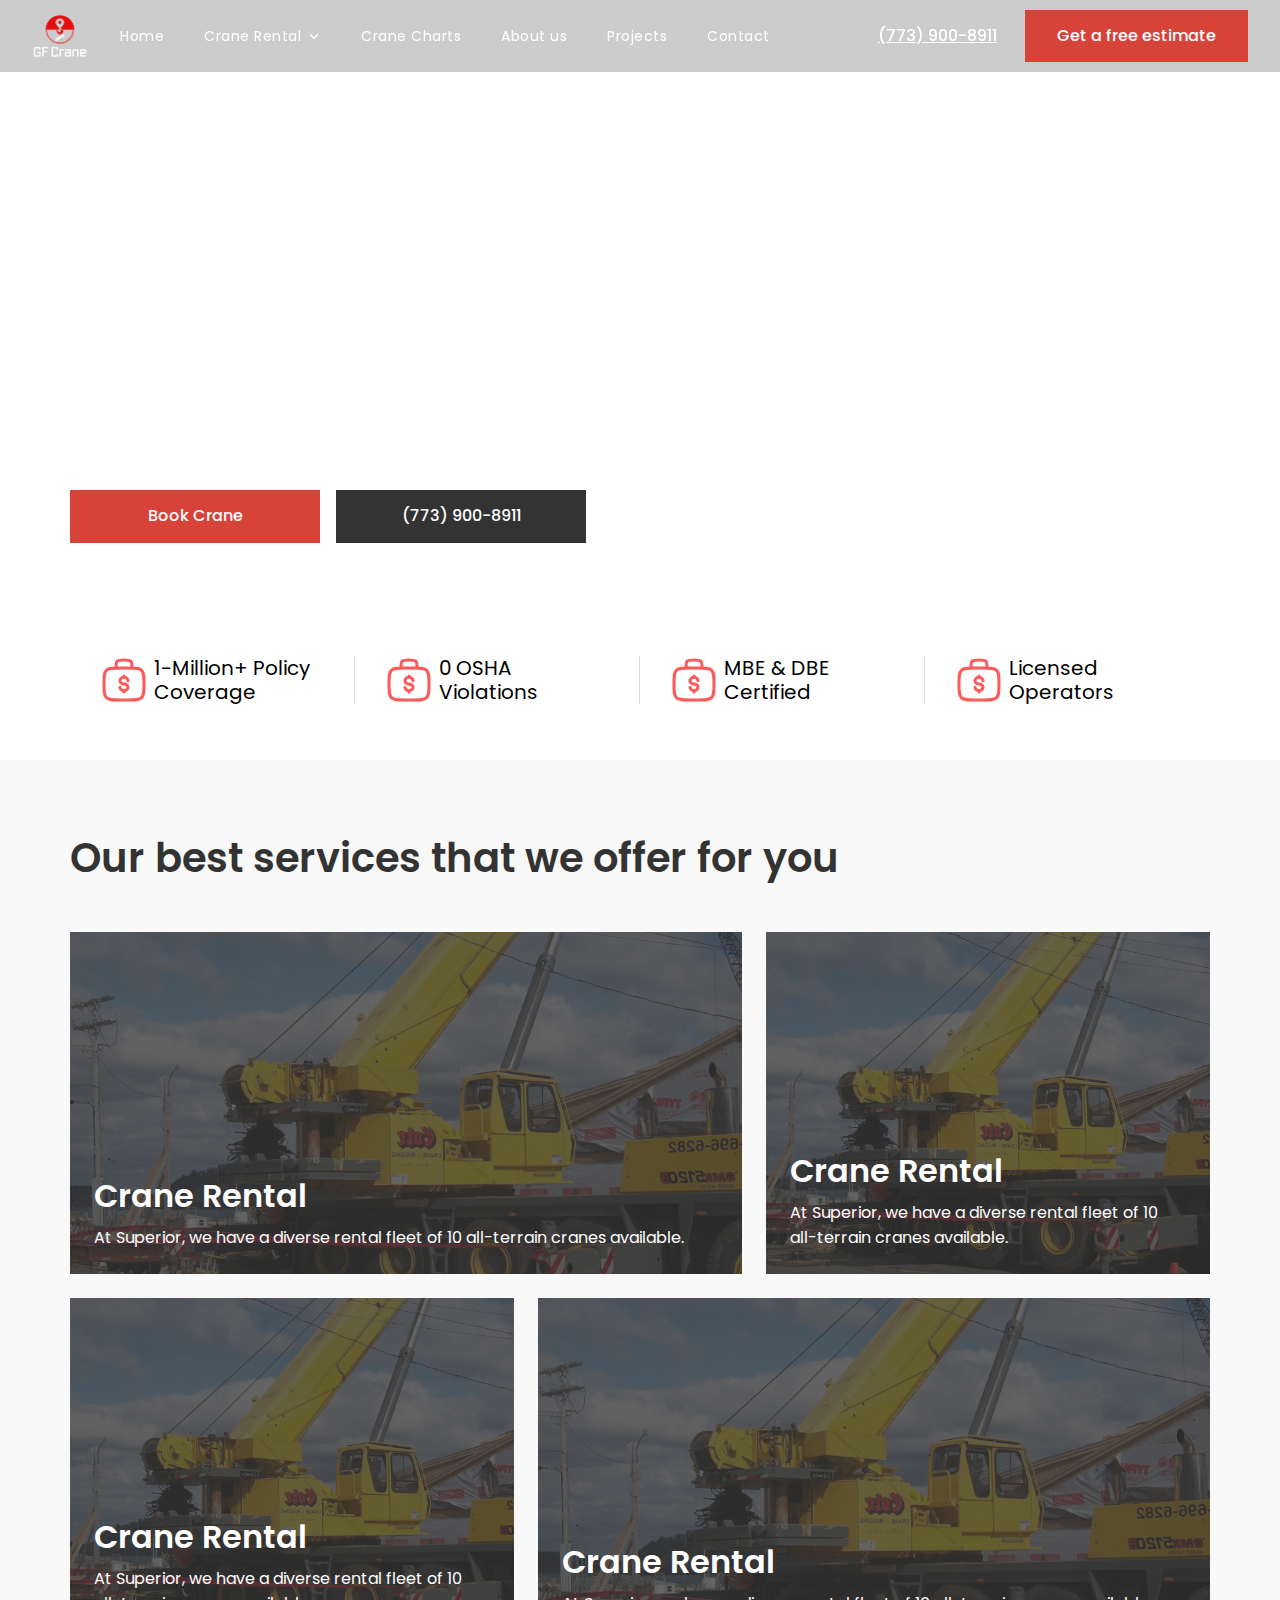
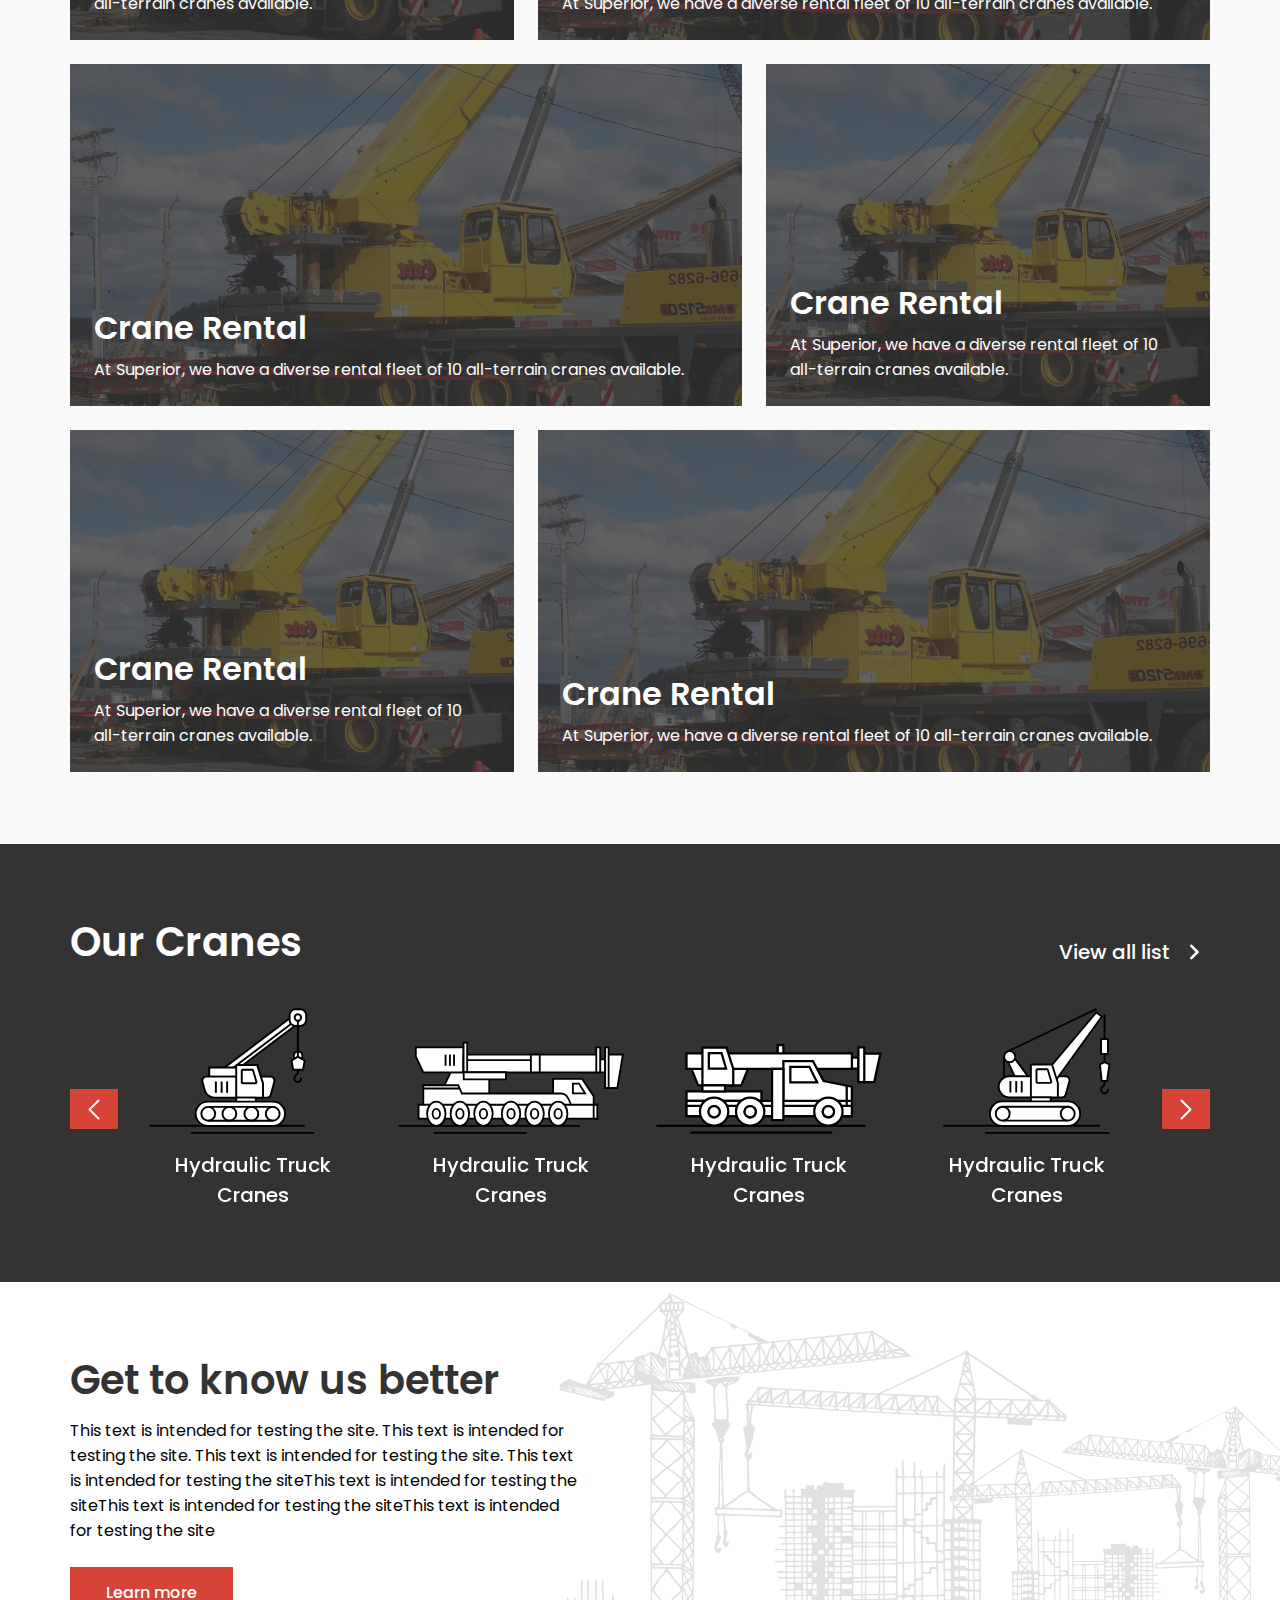
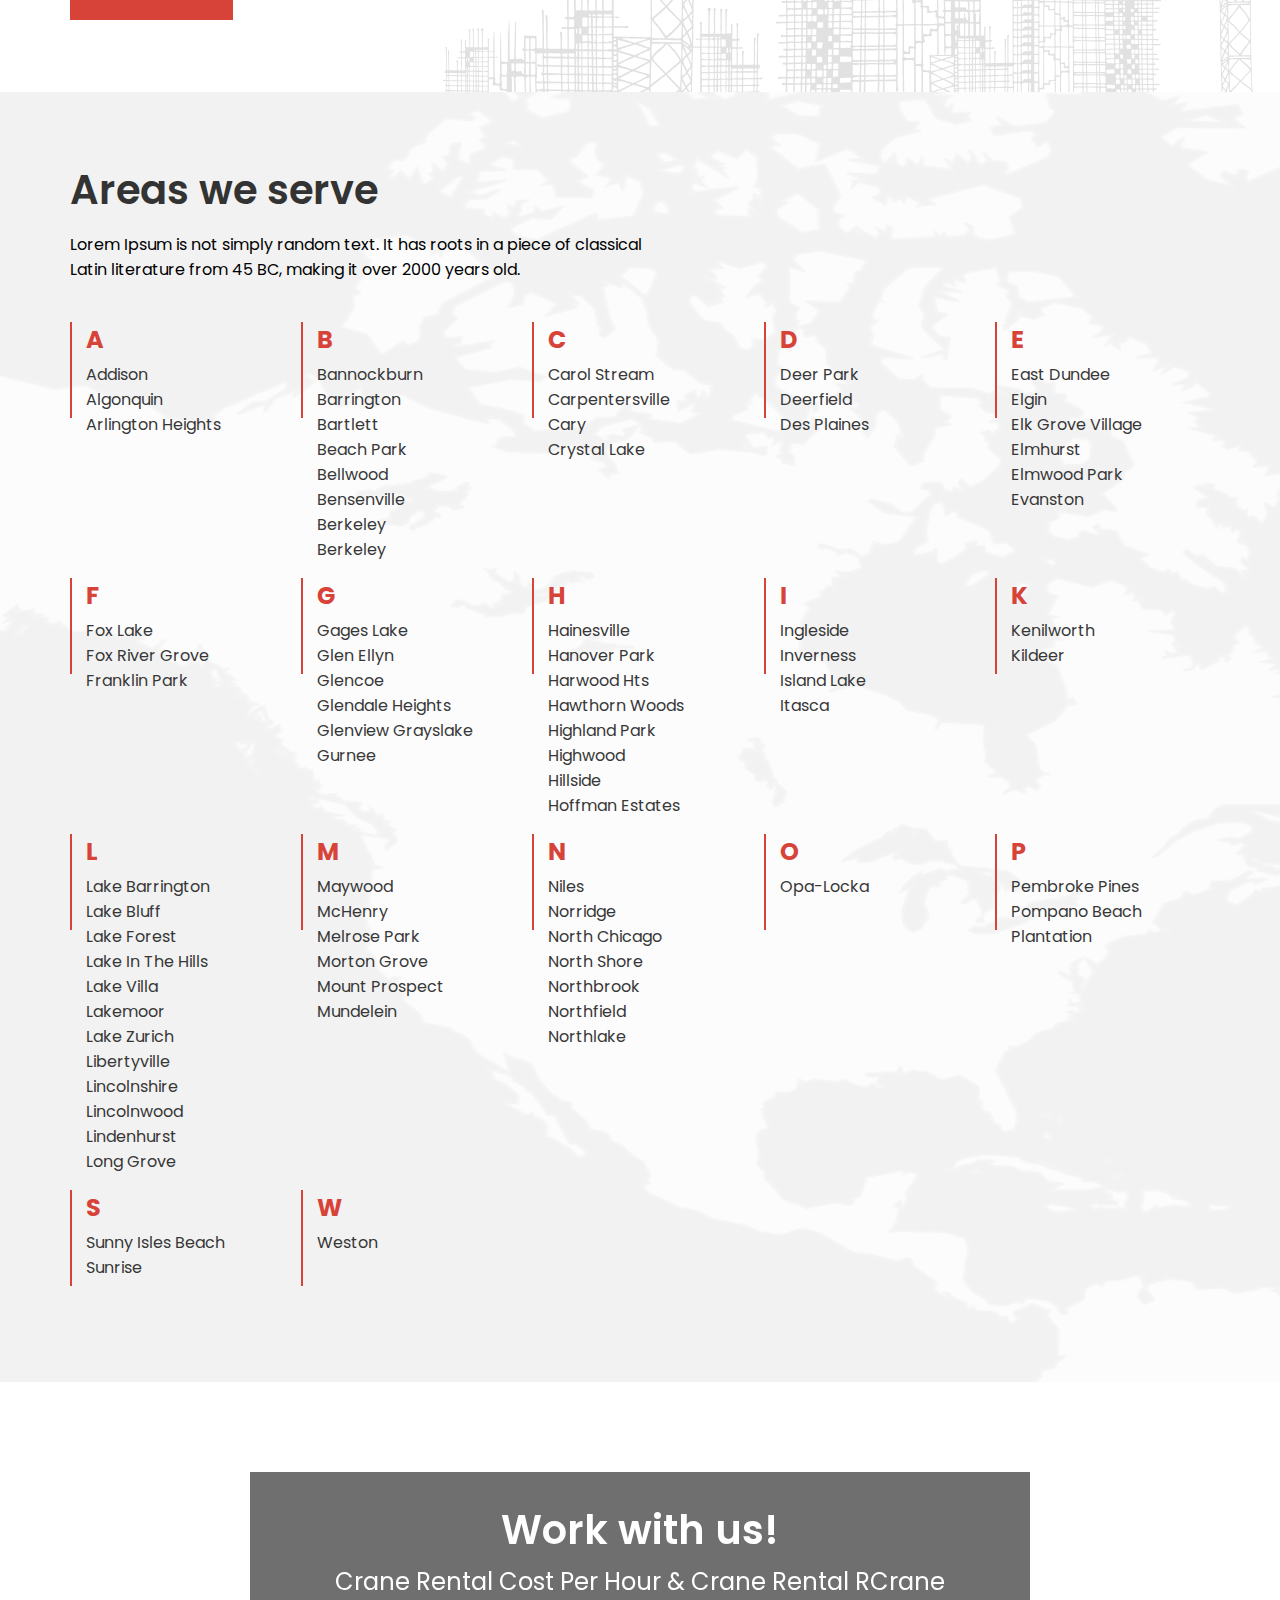
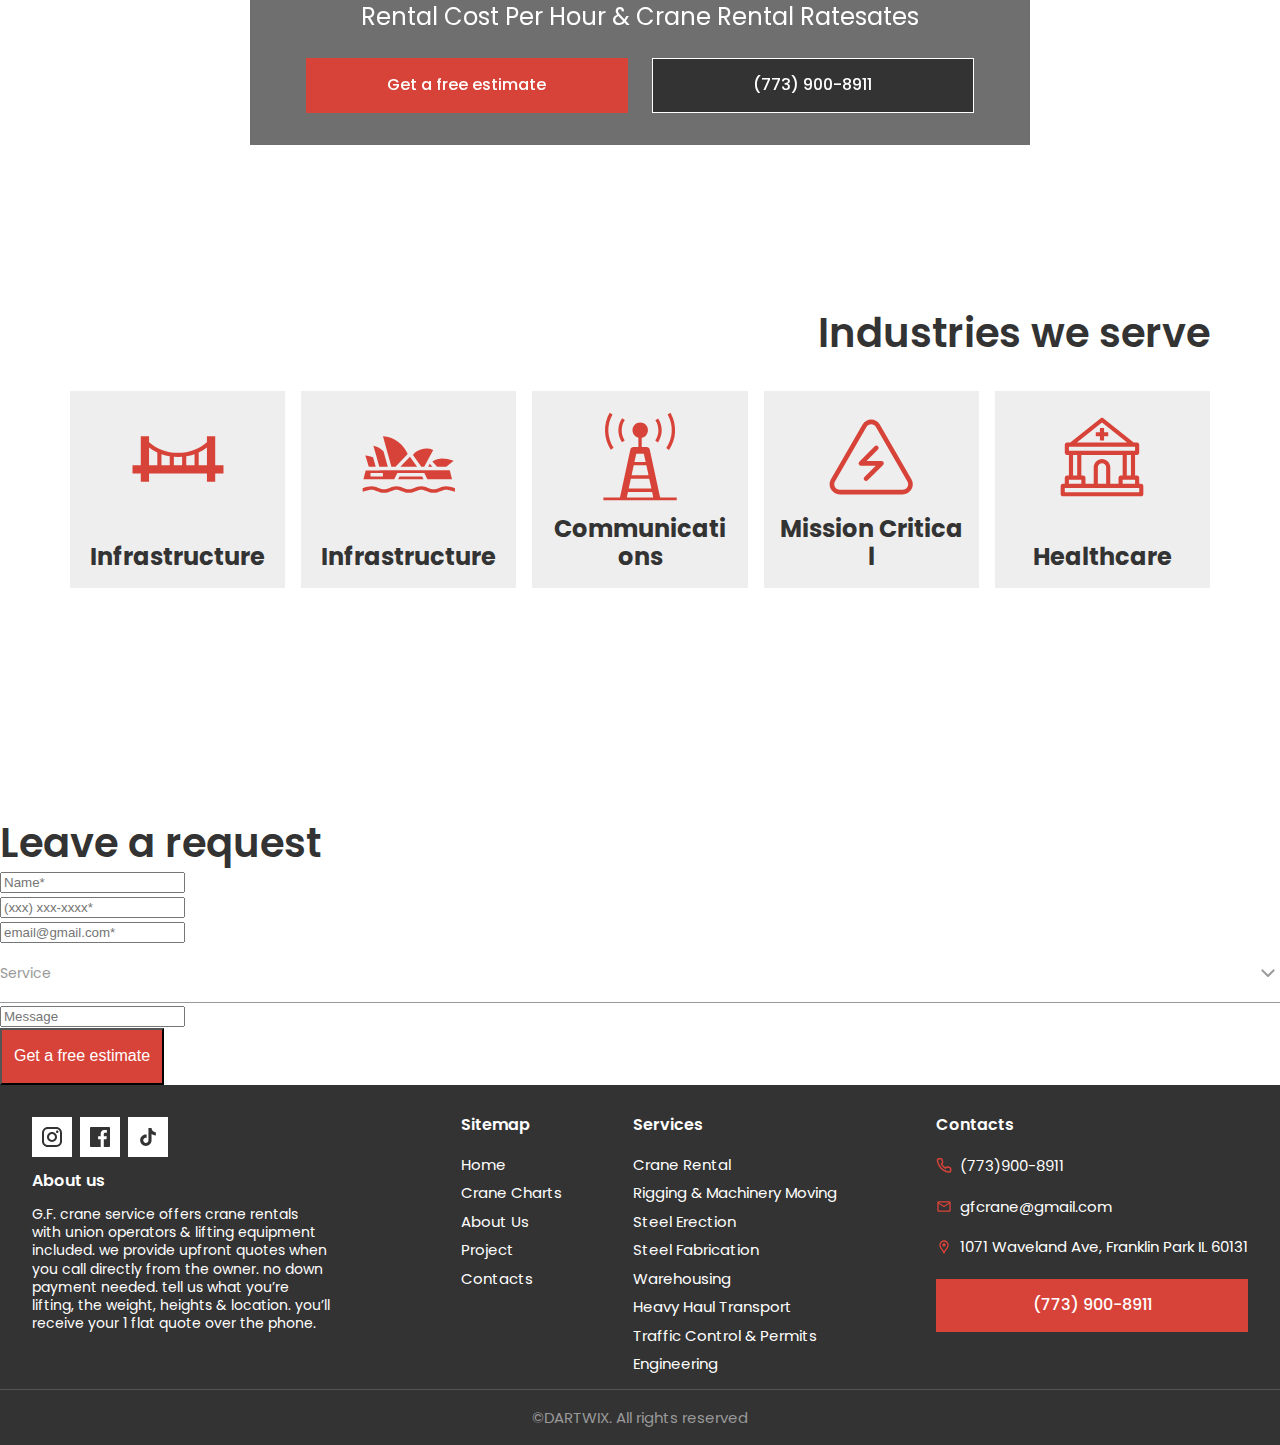
==== index.html @ 011e0c93 "quick commit" ====
<!DOCTYPE html>
<html lang="en">
  <head>
    <meta charset="UTF-8" />
    <meta name="viewport" content="width=device-width, initial-scale=1.0" />
    <title>Crane</title>
    <link rel="stylesheet" href="./css/main.css" />
  </head>
  <body>
    <header class="header">
      <div class="header-container">
        <div class="left">
          <a href="index.html" class="header-logo"><img src="./img/header-logo.svg" alt="" /></a>
          <nav class="header-nav">
            <ul class="nav-list">
              <li class="nav-item current">
                <a href="index.html" class="nav-link">Home</a>
              </li>
              <li class="nav-item">
                <p class="nav-link">
                  Crane Rental
                  <svg xmlns="http://www.w3.org/2000/svg" width="14" height="15" viewBox="0 0 14 15" fill="none">
                    <path d="M3.5 5.75L7 9.25L10.5 5.75" stroke="#1F2937" stroke-width="1.5" stroke-linecap="round" stroke-linejoin="round" />
                  </svg>
                </p>
                <div class="sub-menu">
                  <a href="" class="sub-link">Crane Rental</a>
                  <a href="" class="sub-link">Rigging & Machinery Moving</a>
                  <a href="" class="sub-link">Steel Erection</a>
                  <a href="" class="sub-link">Steel Fabrication</a>
                  <a href="" class="sub-link">Warehousing</a>
                  <a href="" class="sub-link">Heavy Haul Transport</a>
                  <a href="" class="sub-link">Traffic Control & Permits</a>
                  <a href="" class="sub-link">Engineering</a>
                </div>
              </li>
              <li class="nav-item">
                <a href="craneCharts.html" class="nav-link">Crane Charts</a>
              </li>
              <li class="nav-item">
                <a href="aboutUs.html" class="nav-link">About us</a>
              </li>
              <li class="nav-item">
                <a href="projects.html" class="nav-link">Projects</a>
              </li>
              <li class="nav-item">
                <a href="" class="nav-link">Contact</a>
              </li>
            </ul>
            <div class="mobile-bottom">
              <a href="tel:7739008911" class="btn grey">(773) 900-8911</a>
              <a href="#" class="btn">Get a free estimate </a>
            </div>
          </nav>
        </div>

        <div class="right">
          <a href="tel:7739008911" class="header-tel">(773) 900-8911</a>
          <a href="#" class="btn">Get a free estimate</a>
          <div class="burger-menu">
            <span></span>
          </div>
        </div>
      </div>
    </header>
    <section class="hero">
      <div class="back-video">
        <video autoplay loop muted>
          <source src="./img/heroVideo.mp4" />
        </video>
      </div>
      <div class="container">
        <div class="card">
          <h1 class="hero-title">Crane <img src="." alt="" />s with Fixed Lift Pricing</h1>
          <p class="hero-subtitle">Last-Minute Availbility</p>
          <p class="benefits">Flexible Scheduling | No Minimums | Pay After</p>
          <div class="buttons">
            <a href="" class="btn">Book Crane</a>
            <a href="tel:7739008911" class="btn grey">(773) 900-8911</a>
          </div>
        </div>
      </div>
    </section>
    <section class="advantages">
      <div class="container">
        <div class="advantages-list">
          <div class="advantages-item">
            <img src="./img/advantage.svg" alt="" class="icon" />
            <p class="text_20">1-Million+ Policy Coverage</p>
          </div>
          <div class="advantages-item">
            <img src="./img/advantage.svg" alt="" class="icon" />
            <p class="text_20">0 OSHA Violations</p>
          </div>
          <div class="advantages-item">
            <img src="./img/advantage.svg" alt="" class="icon" />
            <p class="text_20">MBE & DBE Certified</p>
          </div>
          <div class="advantages-item">
            <img src="./img/advantage.svg" alt="" class="icon" />
            <p class="text_20">Licensed Operators</p>
          </div>
        </div>
      </div>
    </section>
    <section class="services">
      <div class="container">
        <h2 class="section-title">Our best services that we offer for you</h2>
        <div class="services-list">
          <a href="openService.html" class="services-item">
            <img src="./img/crane.jpg" alt="" class="back" />
            <div class="card">
              <p class="title_32">Crane Rental</p>
              <p class="text_16">At Superior, we have a diverse rental fleet of 10 all-terrain cranes available.</p>
            </div>
          </a>
          <a href="openService.html" class="services-item quarter">
            <img src="./img/crane.jpg" alt="" class="back" />
            <div class="card">
              <p class="title_32">Crane Rental</p>
              <p class="text_16">At Superior, we have a diverse rental fleet of 10 all-terrain cranes available.</p>
            </div>
          </a>
          <a href="openService.html" class="services-item quarter">
            <img src="./img/crane.jpg" alt="" class="back" />
            <div class="card">
              <p class="title_32">Crane Rental</p>
              <p class="text_16">At Superior, we have a diverse rental fleet of 10 all-terrain cranes available.</p>
            </div>
          </a>
          <a href="openService.html" class="services-item">
            <img src="./img/crane.jpg" alt="" class="back" />
            <div class="card">
              <p class="title_32">Crane Rental</p>
              <p class="text_16">At Superior, we have a diverse rental fleet of 10 all-terrain cranes available.</p>
            </div>
          </a>
          <a href="openService.html" class="services-item">
            <img src="./img/crane.jpg" alt="" class="back" />
            <div class="card">
              <p class="title_32">Crane Rental</p>
              <p class="text_16">At Superior, we have a diverse rental fleet of 10 all-terrain cranes available.</p>
            </div>
          </a>
          <a href="openService.html" class="services-item quarter">
            <img src="./img/crane.jpg" alt="" class="back" />
            <div class="card">
              <p class="title_32">Crane Rental</p>
              <p class="text_16">At Superior, we have a diverse rental fleet of 10 all-terrain cranes available.</p>
            </div>
          </a>
          <a href="openService.html" class="services-item quarter">
            <img src="./img/crane.jpg" alt="" class="back" />
            <div class="card">
              <p class="title_32">Crane Rental</p>
              <p class="text_16">At Superior, we have a diverse rental fleet of 10 all-terrain cranes available.</p>
            </div>
          </a>
          <a href="openService.html" class="services-item">
            <img src="./img/crane.jpg" alt="" class="back" />
            <div class="card">
              <p class="title_32">Crane Rental</p>
              <p class="text_16">At Superior, we have a diverse rental fleet of 10 all-terrain cranes available.</p>
            </div>
          </a>
        </div>
        <div class="slider-navigation">
          <div class="prev"><img src="./img/prev.svg" alt="" /></div>
          <div class="next"><img src="./img/next.svg" alt="" /></div>
        </div>
      </div>
    </section>
    <section class="cranes-types">
      <div class="container">
        <div class="head">
          <h2 class="section-title">Our Cranes</h2>
          <a href="#" class="vievAll">View all list <img src="./img/right.svg" alt="arrow" /></a>
        </div>
        <div class="slider-wrapper">
          <div class="cranes-slider">
            <a href="#" class="slide">
              <div class="icon">
                <img src="./img/craneType1.svg" alt="" class="crane__icon" />
                <div class="dust"></div>
                <div class="dust2"></div>
              </div>
              <p class="crane__name">Hydraulic Truck Cranes</p>
            </a>
            <a href="#" class="slide">
              <div class="icon">
                <img src="./img/craneType2.svg" alt="" class="crane__icon" />
                <div class="dust"></div>
                <div class="dust2"></div>
              </div>
              <p class="crane__name">Hydraulic Truck Cranes</p>
            </a>
            <a href="#" class="slide">
              <div class="icon">
                <img src="./img/craneType3.svg" alt="" class="crane__icon" />
                <div class="dust"></div>
                <div class="dust2"></div>
              </div>
              <p class="crane__name">Hydraulic Truck Cranes</p>
            </a>
            <a href="#" class="slide">
              <div class="icon">
                <img src="./img/craneType4.svg" alt="" class="crane__icon" />
                <div class="dust"></div>
                <div class="dust2"></div>
              </div>
              <p class="crane__name">Hydraulic Truck Cranes</p>
            </a>
            <a href="#" class="slide">
              <div class="icon">
                <img src="./img/craneType3.svg" alt="" class="crane__icon" />
                <div class="dust"></div>
                <div class="dust2"></div>
              </div>
              <p class="crane__name">Hydraulic Truck Cranes</p>
            </a>
          </div>
          <div class="slider-navigation">
            <div class="prev"><img src="./img/prev.svg" alt="" /></div>
            <div class="next"><img src="./img/next.svg" alt="" /></div>
          </div>
        </div>
      </div>
    </section>
    <section class="knowUs">
      <div class="container">
        <div class="card">
          <h2 class="section-title">Get to know us better</h2>
          <p class="text_16">
            This text is intended for testing the site. This text is intended for testing the site. This text is intended for testing the site. This
            text is intended for testing the siteThis text is intended for testing the siteThis text is intended for testing the siteThis text is
            intended for testing the site
          </p>
          <a href="#" class="btn">Learn more</a>
        </div>
      </div>
      <img src="./img/city.svg" alt="" class="city" />
    </section>
    <section class="local" style="background-image: url('./img/local.svg')">
      <div class="container">
        <h2 class="section-title">Areas we serve</h2>
        <p class="text_16">
          Lorem Ipsum is not simply random text. It has roots in a piece of classical Latin literature from 45 BC, making it over 2000 years old.
        </p>
        <div class="local-card">
          <ul class="local-list">
            <li class="local-item">
              <h3 class="local-title-letter">A</h3>
              <a href="locationPage.html" class="place">Addison</a>
              <a href="locationPage.html" class="place">Algonquin</a>
              <a href="locationPage.html" class="place">Arlington Heights</a>
            </li>
            <li class="local-item">
              <h3 class="local-title-letter">B</h3>
              <a href="locationPage.html" class="place">Bannockburn</a>
              <a href="locationPage.html" class="place">Barrington</a>
              <a href="locationPage.html" class="place">Bartlett</a>
              <a href="locationPage.html" class="place">Beach Park</a>
              <a href="locationPage.html" class="place">Bellwood</a>
              <a href="locationPage.html" class="place">Bensenville</a>
              <a href="locationPage.html" class="place">Berkeley</a>
              <a href="locationPage.html" class="place">Berkeley</a>
            </li>
            <li class="local-item">
              <h3 class="local-title-letter">C</h3>
              <a href="locationPage.html" class="place">Carol Stream</a>
              <a href="locationPage.html" class="place">Carpentersville</a>
              <a href="locationPage.html" class="place">Cary</a>
              <a href="locationPage.html" class="place">Crystal Lake</a>
            </li>
            <li class="local-item">
              <h3 class="local-title-letter">D</h3>
              <a href="locationPage.html" class="place">Deer Park​</a>
              <a href="locationPage.html" class="place">Deerfield</a>
              <a href="locationPage.html" class="place">Des Plaines</a>
            </li>
            <li class="local-item">
              <h3 class="local-title-letter">E</h3>
              <a href="locationPage.html" class="place">East Dundee</a>
              <a href="locationPage.html" class="place">Elgin</a>
              <a href="locationPage.html" class="place">Elk Grove Village</a>
              <a href="locationPage.html" class="place">Elmhurst</a>
              <a href="locationPage.html" class="place">Elmwood Park</a>
              <a href="locationPage.html" class="place">Evanston</a>
            </li>
            <li class="local-item">
              <h3 class="local-title-letter">F</h3>
              <a href="locationPage.html" class="place">Fox Lake</a>
              <a href="locationPage.html" class="place">Fox River Grove</a>
              <a href="locationPage.html" class="place">Franklin Park</a>
            </li>
            <li class="local-item">
              <h3 class="local-title-letter">G</h3>
              <a href="locationPage.html" class="place">Gages Lake</a>
              <a href="locationPage.html" class="place">Glen Ellyn </a>
              <a href="locationPage.html" class="place">Glencoe </a>
              <a href="locationPage.html" class="place">Glendale Heights </a>
              <a href="locationPage.html" class="place">Glenview Grayslake </a>
              <a href="locationPage.html" class="place">Gurnee</a>
            </li>
            <li class="local-item">
              <h3 class="local-title-letter">H</h3>
              <a href="locationPage.html" class="place">Hainesville</a>
              <a href="locationPage.html" class="place">Hanover Park</a>
              <a href="locationPage.html" class="place">Harwood Hts</a>
              <a href="locationPage.html" class="place">Hawthorn Woods</a>
              <a href="locationPage.html" class="place">Highland Park</a>
              <a href="locationPage.html" class="place">Highwood</a>
              <a href="locationPage.html" class="place">Hillside</a>
              <a href="locationPage.html" class="place">Hoffman Estates</a>
            </li>
            <li class="local-item">
              <h3 class="local-title-letter">I</h3>
              <a href="locationPage.html" class="place">Ingleside</a>
              <a href="locationPage.html" class="place">Inverness</a>
              <a href="locationPage.html" class="place">Island Lake</a>
              <a href="locationPage.html" class="place">Itasca</a>
            </li>
            <li class="local-item">
              <h3 class="local-title-letter">K</h3>
              <a href="locationPage.html" class="place">Kenilworth</a>
              <a href="locationPage.html" class="place">Kildeer</a>
            </li>
            <li class="local-item">
              <h3 class="local-title-letter">L</h3>
              <a href="locationPage.html" class="place">Lake Barrington</a>
              <a href="locationPage.html" class="place">Lake Bluff</a>
              <a href="locationPage.html" class="place">Lake Forest</a>
              <a href="locationPage.html" class="place">Lake In The Hills</a>
              <a href="locationPage.html" class="place">Lake Villa</a>
              <a href="locationPage.html" class="place">Lakemoor</a>
              <a href="locationPage.html" class="place">Lake Zurich</a>
              <a href="locationPage.html" class="place">Libertyville</a>
              <a href="locationPage.html" class="place">Lincolnshire</a>
              <a href="locationPage.html" class="place">Lincolnwood</a>
              <a href="locationPage.html" class="place">Lindenhurst</a>
              <a href="locationPage.html" class="place">Long Grove</a>
            </li>

            <li class="local-item">
              <h3 class="local-title-letter">M</h3>
              <a href="locationPage.html" class="place">Maywood</a>
              <a href="locationPage.html" class="place">McHenry</a>
              <a href="locationPage.html" class="place">Melrose Park</a>
              <a href="locationPage.html" class="place">Morton Grove</a>
              <a href="locationPage.html" class="place">Mount Prospect </a>
              <a href="locationPage.html" class="place">Mundelein</a>
            </li>
            <li class="local-item">
              <h3 class="local-title-letter">N</h3>
              <a href="locationPage.html" class="place">Niles</a>
              <a href="locationPage.html" class="place">Norridge</a>
              <a href="locationPage.html" class="place">North Chicago</a>
              <a href="locationPage.html" class="place">North Shore</a>
              <a href="locationPage.html" class="place">Northbrook</a>
              <a href="locationPage.html" class="place">Northfield</a>
              <a href="locationPage.html" class="place">Northlake</a>
            </li>
            <li class="local-item">
              <h3 class="local-title-letter">O</h3>
              <a href="locationPage.html" class="place">Opa-Locka</a>
            </li>
            <li class="local-item">
              <h3 class="local-title-letter">P</h3>
              <a href="locationPage.html" class="place">Pembroke Pines</a>
              <a href="locationPage.html" class="place">Pompano Beach</a>
              <a href="locationPage.html" class="place">Plantation</a>
            </li>

            <li class="local-item">
              <h3 class="local-title-letter">S</h3>
              <a href="locationPage.html" class="place">Sunny Isles Beach</a>
              <a href="locationPage.html" class="place">Sunrise</a>
            </li>

            <li class="local-item">
              <h3 class="local-title-letter">W</h3>
              <a href="locationPage.html" class="place">Weston</a>
            </li>
          </ul>
        </div>
      </div>
    </section>
    <section class="callToAction" style="background-image: url(./img/crane.jpg)">
      <div class="container">
        <div class="card">
          <h2 class="section-title">Work with us!</h2>
          <p class="text_24">Crane Rental Cost Per Hour & Crane Rental RCrane Rental Cost Per Hour & Crane Rental Ratesates</p>
          <div class="buttons">
            <a href="#" class="btn">Get a free estimate</a>
            <a href="tel:12345678" class="btn grey">(773) 900-8911</a>
          </div>
        </div>
      </div>
    </section>
    <section class="industries">
      <div class="container">
        <h2 class="section-title">Industries we serve</h2>
        <div class="industries__list">
          <div class="industries__item">
            <img src="./img/ind1.svg" alt="" class="icon" />
            <p class="title">Infrastructure</p>
          </div>
          <div class="industries__item">
            <img src="./img/ind2.svg" alt="" class="icon" />
            <p class="title">Infrastructure</p>
          </div>
          <div class="industries__item">
            <img src="./img/ind3.svg" alt="" class="icon" />
            <p class="title">Communications</p>
          </div>
          <div class="industries__item">
            <img src="./img/ind4.svg" alt="" class="icon" />
            <p class="title">Mission Critical</p>
          </div>
          <div class="industries__item">
            <img src="./img/ind5.svg" alt="" class="icon" />
            <p class="title">Healthcare</p>
          </div>
        </div>
      </div>
    </section>
    <section class="conractUs">
      <div class="left">
        <iframe
          src="https://www.google.com/maps/embed?pb=!1m14!1m8!1m3!1d23680.92385342897!2d-88.3396725!3d42.1049975!3m2!1i1024!2i768!4f13.1!3m3!1m2!1s0x880e2c3cd0f4cbed%3A0xafe0a6ad09c0c000!2sChicago%2C%20IL%2C%20USA!5e0!3m2!1sen!2sua!4v1729509609324!5m2!1sen!2sua"
          width="100%"
          height="100%"
          style="border: 0"
          allowfullscreen=""
          loading="lazy"
          referrerpolicy="no-referrer-when-downgrade"
        ></iframe>
      </div>
      <div class="right">
        <h2 class="section-title">Leave a request</h2>
        <form action="" class="contactForm" id="main-form">
          <div class="row">
            <div class="input-wrapper">
              <input type="text" placeholder="Name*" name="name" id="name" required />
            </div>
            <div class="input-wrapper">
              <input type="tel" name="phone" id="tel" class="phoneInput" required placeholder="(xxx) xxx-xxxx*" />
            </div>
          </div>
          <div class="input-wrapper">
            <input id="email" class="input" autocomplete="off" type="text" placeholder="email@gmail.com*" />
          </div>
          <div class="input-wrapper">
            <div class="custom-select">
              <input type="hidden" id="customSelect" name="customSelect" />
              <div class="select-wrapper">
                <div class="select-selected">Service</div>
                <svg xmlns="http://www.w3.org/2000/svg" width="24" height="24" viewBox="0 0 24 24" fill="none">
                  <path
                    fill-rule="evenodd"
                    clip-rule="evenodd"
                    d="M12.7071 15.7071C12.5196 15.8946 12.2653 15.9999 12.0001 15.9999C11.7349 15.9999 11.4806 15.8946 11.2931 15.7071L5.6361 10.0501C5.54059 9.95785 5.46441 9.84751 5.412 9.7255C5.35959 9.6035 5.332 9.47228 5.33085 9.3395C5.32969 9.20672 5.355 9.07504 5.40528 8.95215C5.45556 8.82925 5.52981 8.7176 5.6237 8.6237C5.7176 8.52981 5.82925 8.45556 5.95214 8.40528C6.07504 8.355 6.20672 8.32969 6.3395 8.33085C6.47228 8.332 6.6035 8.35959 6.7255 8.412C6.84751 8.46441 6.95785 8.54059 7.0501 8.6361L12.0001 13.5861L16.9501 8.6361C17.1387 8.45394 17.3913 8.35315 17.6535 8.35542C17.9157 8.3577 18.1665 8.46287 18.3519 8.64828C18.5373 8.83369 18.6425 9.0845 18.6448 9.3467C18.6471 9.60889 18.5463 9.8615 18.3641 10.0501L12.7071 15.7071Z"
                    fill="#999999"
                  />
                </svg>
              </div>

              <div class="select-items select-hide">
                <div class="select-item" data-value="1">Option 1</div>
                <div class="select-item" data-value="2">Option 2</div>
                <div class="select-item" data-value="3">Option 3</div>
              </div>
            </div>
          </div>
          <div class="input-wrapper">
            <input type="text" placeholder="Message" />
          </div>
          <button class="btn" type="submit">Get a free estimate</button>
        </form>
      </div>
    </section>
    <footer class="footer">
      <div class="wrapper">
        <div class="container">
          <div class="col">
            <div class="soc-list">
              <a href=""><img src="./img/instagram.svg" alt="" /></a>
              <a href=""><img src="./img/facebook.svg" alt="" /></a>
              <a href=""><img src="./img/tiktok.svg" alt="" /></a>
            </div>
            <div class="about">
              <div class="title">About us</div>
              <p class="text_14">
                G.F. crane service offers crane rentals with union operators & lifting equipment included. we provide upfront quotes when you call
                directly from the owner. no down payment needed. tell us what you’re lifting, the weight, heights & location. you’ll receive your 1
                flat quote over the phone.
              </p>
            </div>
          </div>
          <div class="col">
            <div class="row">
              <p class="title">Sitemap</p>
              <div class="list">
                <a href="index.html" class="link">Home</a>
                <a href="craneCharts.html" class="link">Crane Charts</a>
                <a href="aboutCrane.html" class="link">About Us</a>
                <a href="projects.html" class="link">Project</a>
                <a href="contact.html" class="link">Contacts</a>
              </div>
            </div>
            <div class="row">
              <p class="title">Services</p>
              <div class="list">
                <a href="" class="link">Crane Rental</a>
                <a href="" class="link">Rigging & Machinery Moving</a>
                <a href="" class="link">Steel Erection</a>
                <a href="" class="link">Steel Fabrication</a>
                <a href="" class="link">Warehousing</a>
                <a href="" class="link">Heavy Haul Transport</a>
                <a href="" class="link">Traffic Control & Permits</a>
                <a href="" class="link">Engineering</a>
              </div>
            </div>
          </div>
          <div class="col">
            <p class="title">Contacts</p>
            <div class="contact-list">
              <a href="tel:7739008911" class="contact-link"><img src="./img/footer_phone.svg" alt="" /> (773)900-8911</a>
              <a href="mailto:gfcrane@gmail.com" class="contact-link"><img src="./img/footer_mail.svg" alt="" /> gfcrane@gmail.com</a>
              <a href="#" class="contact-link"><img src="./img/footer_location.svg" alt="" /> 1071 Waveland Ave, Franklin Park IL 60131</a>
            </div>
            <a href="tel:7739008911" class="btn">(773) 900-8911</a>
          </div>
        </div>
      </div>
      <p class="copyRight">©DARTWIX. All rights reserved</p>
    </footer>
    <script src="./js/jquery.min.js"></script>
    <script src="./js/slick.min.js"></script>
    <script src="./js/just-validate.production.min.js"></script>
    <script src="./js/main.js"></script>
  </body>
</html>
---- css/main.css ----
@charset "UTF-8";@import url("https://fonts.googleapis.com/css2?family=Poppins:ital,wght@0,100;0,200;0,300;0,400;0,500;0,600;0,700;0,800;0,900;1,100;1,200;1,300;1,400;1,500;1,600;1,700;1,800;1,900&display=swap");*,:after,:before{-webkit-box-sizing:border-box;box-sizing:border-box}html{scroll-behavior:smooth}html.lock{overflow:hidden}body{margin:0;font-family:"Poppins",sans-serif;overflow-x:hidden}body.lock{overflow:hidden}ol,ul{list-style:none;margin:0;padding:0}p{padding:0;margin:0;cursor:default}a{text-decoration:none;cursor:pointer}h1,h2,h3{margin:0;font-family:inherit}img{display:block}.container{max-width:1452px;width:100%;padding:0px 70px;margin:0 auto}@media screen and (max-width:1024px){.container{padding:0px 32px}}@media screen and (max-width:768px){.container{padding:0px 16px}}.btn{display:-webkit-box;display:-ms-flexbox;display:flex;-webkit-box-align:center;-ms-flex-align:center;align-items:center;-webkit-box-pack:center;-ms-flex-pack:center;justify-content:center;gap:8px;padding:16px 12px;background-color:var(--accent-color);color:#fff;font-size:16px;font-style:normal;font-weight:500;line-height:130%;-webkit-transition:all 0.1s linear;transition:all 0.1s linear;cursor:pointer}.btn:hover{background-color:#a42d24}.btn:active{background-color:rgba(164,45,36,0.3529411765)}.btn.grey{background-color:var(--background)}.btn.grey:hover{opacity:0.8}.btn.transparent{background-color:transparent;color:var(--accent-color);border:1px solid var(--accent-color)}.btn.transparent:hover{background-color:var(--accent-color);color:#fff}.btn.transparent:hover path{fill:#fff}.btn.transparent:active{background-color:transparent;color:var(--accent-color)}.slider-navigation{display:-webkit-box;display:-ms-flexbox;display:flex;gap:32px;-webkit-box-pack:center;-ms-flex-pack:center;justify-content:center;-webkit-box-align:center;-ms-flex-align:center;align-items:center;margin-top:24px}@media screen and (max-width:768px){.slider-navigation{-webkit-box-pack:justify;-ms-flex-pack:justify;justify-content:space-between}}.slider-navigation .next,.slider-navigation .prev{width:48px;height:40px;background-color:var(--accent-color);display:-webkit-box;display:-ms-flexbox;display:flex;-webkit-box-align:center;-ms-flex-align:center;align-items:center;-webkit-box-pack:center;-ms-flex-pack:center;justify-content:center;cursor:pointer}.custom-select{position:relative;width:100%}.custom-select .select-wrapper{display:-webkit-box;display:-ms-flexbox;display:flex;-webkit-box-align:center;-ms-flex-align:center;align-items:center;-webkit-box-pack:justify;-ms-flex-pack:justify;justify-content:space-between;border-bottom:1px solid #999;padding:17px 0;width:100%}.custom-select .select-wrapper svg{cursor:pointer}.custom-select .select-wrapper.active svg{-webkit-transform:rotate(180deg);transform:rotate(180deg)}.custom-select .select-selected{background-color:transparent;cursor:pointer;font-size:14px;color:#999;line-height:100%}.custom-select .select-items{position:absolute;width:100%;border:1px solid #ece9e9;background:#f6f6f6;z-index:1}.custom-select .select-item{padding:12px 16px;cursor:pointer;font-size:14px;-webkit-transition:all 0.1s linear;transition:all 0.1s linear}.custom-select .select-item:not(:last-child){border-bottom:1px solid #eae7e7}.custom-select .select-item:hover{background-color:#ffffff;color:var(--accent-color)}.custom-select .select-hide{display:none}.custom-select .select-selected.active+.select-items{display:block}:root{--accent-color:#d84339;--background:#333}.slider{position:relative}.slick-list{overflow:hidden}.slick-track{display:-webkit-box;display:-ms-flexbox;display:flex}.slick-dots{display:-webkit-box;display:-ms-flexbox;display:flex;gap:8px;-webkit-box-pack:center;-ms-flex-pack:center;justify-content:center}.slick-dots li.slick-active button{background-color:var(--accent-color)}.hero-title{color:#fff;font-size:48px;font-style:normal;font-weight:700;line-height:120%}@media screen and (max-width:1024px){.hero-title{font-size:24px}}.text_14{color:#fff;font-size:14px;font-style:normal;font-weight:400;line-height:130%}.text_16{color:#000;font-family:Poppins;font-size:16px;font-style:normal;font-weight:400;line-height:normal}@media screen and (max-width:1024px){.text_16{font-size:15px}}.text_20{color:#000;font-family:Poppins;font-size:20px;font-style:normal;font-weight:400;line-height:120%}@media screen and (max-width:1024px){.text_20{font-size:16px}}.text_22{color:#fff;font-family:Poppins;font-size:22px;font-style:normal;font-weight:400;line-height:130%}@media screen and (max-width:1024px){.text_22{font-size:16px}}.text_24{color:#fff;text-align:center;font-size:24px}@media screen and (max-width:1024px){.text_24{font-size:20px}}@media screen and (max-width:768px){.text_24{font-size:15px}}.section-title{color:#333;font-size:40px;font-style:normal;font-weight:600;line-height:130%}@media screen and (max-width:1024px){.section-title{font-size:32px}}@media screen and (max-width:768px){.section-title{font-size:24px}}.title_24{color:var(--www-gfcrane-com-nero,#fff);font-family:Poppins;font-size:24px;font-style:normal;font-weight:500;line-height:normal}@media screen and (max-width:1024px){.title_24{font-size:20px}}.title_32{font-size:32px;font-style:normal;font-weight:600;line-height:130%}@media screen and (max-width:1024px){.title_32{font-size:20px}}.header{position:fixed;top:0;width:100%;background:rgba(51,51,51,0.25);-webkit-backdrop-filter:blur(16px);backdrop-filter:blur(16px);z-index:1000;-webkit-transition:all 0.5s ease;transition:all 0.5s ease}.header.scroll{background-color:var(--background);-webkit-backdrop-filter:none;backdrop-filter:none}.header .header-container{display:-webkit-box;display:-ms-flexbox;display:flex;-webkit-box-align:center;-ms-flex-align:center;align-items:center;-webkit-box-pack:justify;-ms-flex-pack:justify;justify-content:space-between;padding:0 32px;height:72px}@media screen and (max-width:1024px){.header .header-container{padding:0 24px}}@media screen and (max-width:768px){.header .header-container{padding:0 16px;height:60px}}.header .left{display:-webkit-box;display:-ms-flexbox;display:flex;-webkit-box-align:center;-ms-flex-align:center;align-items:center;gap:32px;height:100%}@media screen and (max-width:768px){.header .header-logo{width:68px}.header .header-logo img{width:100%}}.header .header-nav{height:100%}@media screen and (max-width:1024px){.header .header-nav{position:fixed;top:72px;left:0;width:100%;background-color:#fff;height:calc(100vh - 60px);padding:40px 24px;-webkit-transition:all 0.2s linear;transition:all 0.2s linear;display:none;z-index:100}}@media screen and (max-width:1024px) and (max-width:768px){.header .header-nav{height:calc(100vh - 60px);top:60px}}@media screen and (max-width:1024px){.header .header-nav.active{display:block}}.header .header-nav .mobile-bottom{display:none}@media screen and (max-width:1024px){.header .header-nav .mobile-bottom{display:-webkit-box;display:-ms-flexbox;display:flex;-webkit-box-orient:vertical;-webkit-box-direction:normal;-ms-flex-direction:column;flex-direction:column;margin-top:50px;gap:16px}}.header .nav-list{display:-webkit-box;display:-ms-flexbox;display:flex;-webkit-box-align:center;-ms-flex-align:center;align-items:center;gap:40px;height:100%}@media screen and (max-width:1024px){.header .nav-list{-webkit-box-orient:vertical;-webkit-box-direction:normal;-ms-flex-direction:column;flex-direction:column;height:auto;-webkit-box-align:start;-ms-flex-align:start;align-items:flex-start;gap:0}}.header .nav-item{height:100%;position:relative}.header .nav-item path{stroke:#fff}@media screen and (max-width:1024px){.header .nav-item path{stroke:#333}}.header .nav-item:hover .nav-link{color:#b9b9b9}@media screen and (min-width:1023px){.header .nav-item:hover .sub-menu{display:block}.header .nav-item:hover svg{-webkit-transform:rotate(-180deg);transform:rotate(-180deg)}.header .nav-item:hover svg path{stroke:#b9b9b9}}@media screen and (max-width:1024px){.header .nav-item{padding:24px 0;width:100%;color:#111827;font-size:20px;font-style:normal;font-weight:500;line-height:130%}.header .nav-item:first-child{padding-top:0}.header .nav-item:last-child{padding-bottom:0}.header .nav-item:not(:last-child){border-bottom:1px solid #e5e7eb}}.header .nav-item svg.rotate{-webkit-transform:rotate(180deg);transform:rotate(180deg)}.header .nav-link{display:-webkit-box;display:-ms-flexbox;display:flex;-webkit-box-align:center;-ms-flex-align:center;align-items:center;gap:6px;height:100%;color:#ffffff;font-size:14px;line-height:130%;font-weight:400;letter-spacing:0.5px;cursor:pointer;-webkit-transition:all 0.1s linear;transition:all 0.1s linear}@media screen and (max-width:1024px){.header .nav-link{font-size:20px;color:#333}}.header .sub-menu{position:absolute;top:100%;left:0;background-color:var(--background);display:none}@media screen and (max-width:1024px){.header .sub-menu{position:static;background-color:#fff;padding:0;margin-top:8px}}.header .sub-link{white-space:nowrap;color:#fff;display:block;font-size:16px;padding:12px 16px;-webkit-transition:all 0.1s linear;transition:all 0.1s linear}.header .sub-link:hover{background-color:#fff;color:var(--accent-color)}@media screen and (max-width:1024px){.header .sub-link{color:#111827;font-size:16px;line-height:130%;font-weight:400;padding:8px 0}}.header .right{display:-webkit-box;display:-ms-flexbox;display:flex;-webkit-box-align:center;-ms-flex-align:center;align-items:center;gap:28px}.header .right .btn{position:relative;z-index:101;padding:16px 32px}@media screen and (max-width:768px){.header .right .btn{padding:12px 16px}}.header .right .header-tel{color:#fff;text-decoration:underline;font-size:16px;font-style:normal;font-weight:500;line-height:130%;text-decoration-line:underline}@media screen and (max-width:768px){.header .right .header-tel{display:none}}.header .burger-menu{padding:16px 0;cursor:pointer;display:none}@media screen and (max-width:1024px){.header .burger-menu{display:block}}@media screen and (max-width:400px){.header .burger-menu{padding:0 8px}}.header .burger-menu span{width:20px;height:2px;background-color:#fff;border-radius:1px;position:relative;display:block;-webkit-transition:all 0.1s linear;transition:all 0.1s linear}.header .burger-menu span:after,.header .burger-menu span:before{content:"";width:20px;height:2px;border-radius:1px;position:absolute;background-color:#fff}.header .burger-menu span:before{left:0;top:-6px;-webkit-transition:all 0.1s linear;transition:all 0.1s linear}.header .burger-menu span:after{left:0;bottom:-6px;-webkit-transition:all 0.1s linear;transition:all 0.1s linear}.header .burger-menu.active span{-webkit-transform:rotate(45deg);transform:rotate(45deg)}.header .burger-menu.active span:before{opacity:0}.header .burger-menu.active span:after{bottom:0;-webkit-transform:rotate(-90deg);transform:rotate(-90deg)}.hero{position:relative;height:600px}@media screen and (max-width:1024px){.hero{height:290px}}.hero .back-video{height:100%;width:100%}.hero .back-video video{width:100%;height:100%;-o-object-fit:cover;object-fit:cover;-o-object-position:center;object-position:center}.hero .container{position:absolute;top:0;height:100%;left:50%;-webkit-transform:translateX(-50%);transform:translateX(-50%);padding-top:185px}@media screen and (max-width:1024px){.hero .container{padding-top:40px}}@media screen and (max-width:768px){.hero .container{padding-top:0;display:-webkit-box;display:-ms-flexbox;display:flex;-webkit-box-align:end;-ms-flex-align:end;align-items:flex-end;padding-bottom:16px}}.hero .card{max-width:516px}@media screen and (max-width:1024px){.hero .card{max-width:310px}}@media screen and (max-width:768px){.hero .card{max-width:100%;width:100%}}.hero .hero-title{margin-bottom:18px}@media screen and (max-width:1024px){.hero .hero-title{margin-bottom:12px}}.hero .hero-subtitle{color:#fff;font-size:24px;font-style:normal;font-weight:500;line-height:130%;margin-bottom:40px}@media screen and (max-width:1024px){.hero .hero-subtitle{margin-bottom:12px;font-size:16px}}.hero .benefits{color:#fff;font-size:16px;font-style:normal;font-weight:300;line-height:120%;margin-bottom:24px}@media screen and (max-width:1024px){.hero .benefits{margin-bottom:16px;font-size:14px}}.hero .buttons{display:-webkit-box;display:-ms-flexbox;display:flex;gap:16px}.hero .buttons .btn{width:50%}@media screen and (max-width:1024px){.hero .buttons .btn{font-size:15px;padding:12px}}@media screen and (max-width:768px){.hero .buttons .btn{width:100%}.hero .buttons .btn:not(.grey){display:none}}.advantages{padding:56px 0}@media screen and (max-width:1024px){.advantages{padding:24px 0}}@media screen and (max-width:1024px){.advantages{padding:48px 0}}.advantages .advantages-list{display:-webkit-box;display:-ms-flexbox;display:flex;-webkit-box-pack:justify;-ms-flex-pack:justify;justify-content:space-between}@media screen and (max-width:1024px){.advantages .advantages-list{-ms-flex-wrap:wrap;flex-wrap:wrap;gap:24px 0}}.advantages .advantages-item{width:25%;display:-webkit-box;display:-ms-flexbox;display:flex;-webkit-box-align:center;-ms-flex-align:center;align-items:center;gap:8px}@media screen and (max-width:1024px){.advantages .advantages-item{width:50%;border:none!important}}@media screen and (max-width:768px){.advantages .advantages-item{width:100%}.advantages .advantages-item:not(:last-child){border-bottom:1px solid #d9d9d9!important;padding:0 0 24px 0!important}}.advantages .advantages-item:not(:first-child),.advantages .advantages-item:not(:last-child){padding:0 32px}.advantages .advantages-item:first-child{padding-right:32px}.advantages .advantages-item:last-child{padding-left:32px}@media screen and (max-width:768px){.advantages .advantages-item:last-child{padding:0}}.advantages .advantages-item:not(:last-child){border-right:1px solid #d9d9d9}.services{background:#f9f9f9;padding:72px 0}@media screen and (max-width:1024px){.services{padding:56px 0}}@media screen and (max-width:768px){.services{padding:48px 0}}.services .section-title{margin-bottom:48px}@media screen and (max-width:1024px){.services .section-title{margin-bottom:24px}}.services .services-list{display:-webkit-box;display:-ms-flexbox;display:flex;-ms-flex-wrap:wrap;flex-wrap:wrap;gap:24px}.services .services-item{width:calc(60% - 12px);height:342px;position:relative}@media screen and (max-width:1024px){.services .services-item{width:calc(50% - 12px)!important;height:256px}}.services .services-item img{width:100%;height:100%;-o-object-fit:cover;object-fit:cover}.services .services-item:hover .card{background-color:rgba(216,67,57,0.6980392157)}.services .card{position:absolute;left:0;top:0;width:100%;height:100%;z-index:1;background-color:rgba(54,54,54,0.768627451);display:-webkit-box;display:-ms-flexbox;display:flex;-webkit-box-orient:vertical;-webkit-box-direction:normal;-ms-flex-direction:column;flex-direction:column;-webkit-box-pack:end;-ms-flex-pack:end;justify-content:flex-end;gap:8px;padding:24px;-webkit-transition:background 0.2s ease;transition:background 0.2s ease}@media screen and (max-width:1024px){.services .card{padding:16px}}.services .title_32{color:#fff;cursor:pointer}.services .text_16{color:#fff;cursor:pointer}@media screen and (max-width:1024px){.services .text_16{font-size:15px}}.services .quarter{width:calc(40% - 12px)}.services .slider-navigation{display:none}@media screen and (max-width:768px){.services .slider-navigation{display:-webkit-box;display:-ms-flexbox;display:flex}}.cranes-types{background-color:var(--background);padding:72px 0}@media screen and (max-width:1024px){.cranes-types{padding:56px 0}}@media screen and (max-width:768px){.cranes-types{padding:48px 0}}.cranes-types .slider-wrapper{position:relative;overflow:hidden;z-index:10;padding:0 70px}@media screen and (max-width:768px){.cranes-types .slider-wrapper{padding:0}}.cranes-types .head{display:-webkit-box;display:-ms-flexbox;display:flex;-webkit-box-align:end;-ms-flex-align:end;align-items:flex-end;-webkit-box-pack:justify;-ms-flex-pack:justify;justify-content:space-between;margin-bottom:40px}.cranes-types .section-title{color:#fff}.cranes-types .vievAll{display:-webkit-box;display:-ms-flexbox;display:flex;-webkit-box-align:center;-ms-flex-align:center;align-items:center;gap:8px;color:#fff;font-size:20px;font-weight:500}.cranes-types .vievAll:hover{text-decoration:underline}@media screen and (max-width:768px){.cranes-types .vievAll{font-size:16px}}.cranes-types .cranes-slider{margin:0 -16px}.cranes-types .slide{display:-webkit-box;display:-ms-flexbox;display:flex;-webkit-box-orient:vertical;-webkit-box-direction:normal;-ms-flex-direction:column;flex-direction:column;-webkit-box-pack:end;-ms-flex-pack:end;justify-content:flex-end;margin:0 16px;gap:16px}.cranes-types .slide:hover .crane__name{color:var(--accent-color)}.cranes-types .slide:hover img{-webkit-animation:move-crane 0.35s infinite linear;animation:move-crane 0.35s infinite linear}.cranes-types .slide:hover .dust{opacity:1;-webkit-animation:dust-move 0.8s ease-in-out infinite;animation:dust-move 0.8s ease-in-out infinite}.cranes-types .slide:hover .dust2{opacity:1;-webkit-animation:dust-move 1s ease-in-out infinite;animation:dust-move 1s ease-in-out infinite;-webkit-animation-delay:1s;animation-delay:1s}.cranes-types .icon{position:relative}.cranes-types .dust{position:absolute;z-index:-1;bottom:0px;left:32px;-webkit-backdrop-filter:blur(15px);backdrop-filter:blur(15px);width:40px;height:40px;background:radial-gradient(circle,rgba(190,190,190,0.5) -7%,rgba(216,215,215,0) 65%);opacity:0;-webkit-transition:opacity 0.5s ease-in-out;transition:opacity 0.5s ease-in-out;pointer-events:none}.cranes-types .dust:after,.cranes-types .dust:before{content:"";position:absolute;background:radial-gradient(circle,rgba(128,128,128,0.5) 0%,rgba(169,169,169,0) 70%);opacity:1;-webkit-transition:opacity 0.5s ease-in-out;transition:opacity 0.5s ease-in-out}.cranes-types .dust:before{width:20px;height:20px;bottom:5px;left:-10px}.cranes-types .dust:after{width:15px;height:15px;bottom:30px;left:10px}@media screen and (max-width:1024px){.cranes-types .dust{display:none}}.cranes-types .dust2{position:absolute;z-index:-1;bottom:0px;left:55px;-webkit-backdrop-filter:blur(15px);backdrop-filter:blur(15px);width:40px;height:40px;background:radial-gradient(circle,rgba(190,190,190,0.5) -7%,rgba(216,215,215,0) 65%);opacity:0;-webkit-transition:opacity 1s ease-in-out;transition:opacity 1s ease-in-out;pointer-events:none}.cranes-types .dust2:after,.cranes-types .dust2:before{content:"";position:absolute;background:radial-gradient(circle,rgba(128,128,128,0.5) 0%,rgba(169,169,169,0) 70%);opacity:1;-webkit-transition:opacity 0.2s ease-in-out;transition:opacity 0.2s ease-in-out}.cranes-types .dust2:before{width:20px;height:20px;bottom:10px;left:-10px}.cranes-types .dust2:after{width:15px;height:15px;bottom:25px;left:3px}@media screen and (max-width:1024px){.cranes-types .dust2{display:none}}@-webkit-keyframes dust-move{0%{-webkit-transform:translate(0) scale(1);transform:translate(0) scale(1);opacity:1}to{-webkit-transform:translate(-30px,-10px) scale(2);transform:translate(-30px,-10px) scale(2);opacity:0}}@keyframes dust-move{0%{-webkit-transform:translate(0) scale(1);transform:translate(0) scale(1);opacity:1}to{-webkit-transform:translate(-30px,-10px) scale(2);transform:translate(-30px,-10px) scale(2);opacity:0}}@-webkit-keyframes move-crane{0%{-webkit-transform:translate(0);transform:translate(0)}50%{-webkit-transform:translateY(2px) translateX(1px) rotate(0.2deg);transform:translateY(2px) translateX(1px) rotate(0.2deg)}to{-webkit-transform:translate(0) rotate(0);transform:translate(0) rotate(0)}}@keyframes move-crane{0%{-webkit-transform:translate(0);transform:translate(0)}50%{-webkit-transform:translateY(2px) translateX(1px) rotate(0.2deg);transform:translateY(2px) translateX(1px) rotate(0.2deg)}to{-webkit-transform:translate(0) rotate(0);transform:translate(0) rotate(0)}}.cranes-types .crane__icon{max-height:126px;max-width:245px;width:100%;margin:0 auto;cursor:pointer;-webkit-transition:-webkit-transform 0.2s linear;transition:-webkit-transform 0.2s linear;transition:transform 0.2s linear;transition:transform 0.2s linear,-webkit-transform 0.2s linear}.cranes-types .crane__name{color:#fff;text-align:center;font-size:20px;font-weight:500;cursor:pointer;-webkit-transition:color 0.1s linear;transition:color 0.1s linear}@media screen and (max-width:768px){.cranes-types .crane__name{font-size:15px}}.cranes-types .slider-navigation{position:absolute;-webkit-box-pack:justify;-ms-flex-pack:justify;justify-content:space-between;top:50%;left:0;width:100%;-webkit-transform:translateY(-50%);transform:translateY(-50%);z-index:-1;margin:0}@media screen and (max-width:768px){.cranes-types .slider-navigation{position:static;margin-top:16px;-webkit-transform:none;transform:none}}.knowUs{position:relative;padding:72px 0}@media screen and (max-width:1024px){.knowUs{padding:56px 0}}@media screen and (max-width:768px){.knowUs{padding-top:30px;padding-bottom:0}}.knowUs .city{position:absolute;height:auto;max-height:100%;max-width:70%;right:0;bottom:0;z-index:-1}@media screen and (max-width:768px){.knowUs .city{position:static;width:100%;max-width:100%}}.knowUs .card{max-width:45%}@media screen and (max-width:768px){.knowUs .card{max-width:100%}}.knowUs .section-title{margin-bottom:12px}.knowUs .text_16{margin-bottom:24px}.knowUs .btn{max-width:163px}@media screen and (max-width:768px){.knowUs .btn{max-width:100%}}.local{position:relative;background-position:center;background-size:cover;position:relative;padding:72px 0}@media screen and (max-width:1024px){.local{padding:56px 0}}@media screen and (max-width:768px){.local{padding-top:30px;padding-bottom:24px}}.local .map{position:absolute;max-width:900px;top:-95px;-webkit-transform:rotate(5deg);transform:rotate(5deg);right:50px;z-index:-1}.local .section-title{text-align:left;margin-bottom:0;margin-bottom:16px}.local .text_16{max-width:600px;color:#000;margin-bottom:40px}.local .section-subtitle{text-align:left;max-width:700px;font-weight:500;color:#717171}.local .local-card{overflow:auto}.local .local-card::-webkit-scrollbar{height:5px}.local .local-card::-webkit-scrollbar-track{background:#ffffff}.local .local-card::-webkit-scrollbar-thumb{background:var(--accent-color)}.local .local-card::-webkit-scrollbar-thumb:hover{background:var(--accent-color)}.local .local-card .local-list{display:-webkit-box;display:-ms-flexbox;display:flex;gap:16px;-ms-flex-wrap:wrap;flex-wrap:wrap;min-width:900px;padding-bottom:30px}@media screen and (max-width:768px){.local .local-card .local-list{min-width:1500px}}.local .local-card .local-list .local-item{display:-webkit-box;display:-ms-flexbox;display:flex;-webkit-box-orient:vertical;-webkit-box-direction:normal;-ms-flex-direction:column;flex-direction:column;width:calc((100% - 64px) / 5);padding-left:16px;position:relative;vertical-align:top}.local .local-card .local-list .local-item:before{content:"";width:2px;background-color:var(--accent-color);height:96px;left:0;position:absolute}@media screen and (max-width:768px){.local .local-card .local-list .local-item{width:calc((100% - 80px) / 10)}}.local .local-card .local-list .local-title-letter{margin-bottom:5px;color:var(--accent-color);font-size:24px}@media screen and (max-width:768px){.local .local-card .local-list .local-title-letter{font-size:20px}}.local .local-card .local-list .place{color:#373737;cursor:pointer}.local .local-card .local-list .place:hover{color:var(--accent-color)}.callToAction{background-position:center;background-size:cover;background-attachment:fixed;padding:90px 0}@media screen and (max-width:1024px){.callToAction{padding:56px 0;background-attachment:scroll}}@media screen and (max-width:768px){.callToAction{padding:32px 0}}.callToAction .card{max-width:780px;background:rgba(61,61,61,0.74);-webkit-backdrop-filter:blur(16px);backdrop-filter:blur(16px);margin:0 auto;padding:32px 56px}@media screen and (max-width:768px){.callToAction .card{padding:24px}}.callToAction .section-title{text-align:center;color:#fff;margin-bottom:8px}.callToAction .text_24{margin-bottom:24px}.callToAction .buttons{display:-webkit-box;display:-ms-flexbox;display:flex;gap:24px}@media screen and (max-width:768px){.callToAction .buttons{-webkit-box-orient:vertical;-webkit-box-direction:normal;-ms-flex-direction:column;flex-direction:column;gap:16px}}.callToAction .btn{width:50%}@media screen and (max-width:768px){.callToAction .btn{width:100%}}.callToAction .grey{border:1px solid #fff}.industries{padding:72px 0}@media screen and (max-width:1024px){.industries{padding:56px 0}}@media screen and (max-width:768px){.industries{padding:48px 0}}.industries .section-title{text-align:right;margin-bottom:32px}@media screen and (max-width:768px){.industries .section-title{margin-bottom:24px;text-align:left}}.industries .industries__list{display:-webkit-box;display:-ms-flexbox;display:flex;gap:16px}@media screen and (max-width:768px){.industries .industries__list{display:-webkit-box;display:-ms-flexbox;display:flex;margin:0 -8px}}.industries .industries__item{padding:16px;background:#eee;width:20%;display:-webkit-box;display:-ms-flexbox;display:flex;-webkit-box-orient:vertical;-webkit-box-direction:normal;-ms-flex-direction:column;flex-direction:column;gap:8px;-webkit-box-align:center;-ms-flex-align:center;align-items:center;-webkit-box-pack:justify;-ms-flex-pack:justify;justify-content:space-between}@media screen and (max-width:1024px){.industries .industries__item{padding:8px;-webkit-box-pack:start;-ms-flex-pack:start;justify-content:flex-start}}@media screen and (max-width:768px){.industries .industries__item{margin:0 8px}}.industries .icon{height:100px;width:100px}@media screen and (max-width:1024px){.industries .icon{width:48px;height:48px}}.industries .title{word-break:break-all;color:#333;font-size:24px;font-style:normal;font-weight:700;line-height:120%;text-align:center}@media screen and (max-width:1024px){.industries .title{font-size:14px}}.contactUs{display:-webkit-box;display:-ms-flexbox;display:flex}@media screen and (max-width:1024px){.contactUs{-webkit-box-orient:vertical;-webkit-box-direction:normal;-ms-flex-direction:column;flex-direction:column;gap:0}.contactUs .left,.contactUs .right{width:100%!important}}.contactUs .left{width:50%}@media screen and (max-width:1024px){.contactUs .left{height:339px}}.contactUs .right{width:50%;padding:80px 70px;background:var(--www-gfcrane-com-wild-sand,#f6f6f6)}@media screen and (max-width:1024px){.contactUs .right{padding:56px 32px}}@media screen and (max-width:768px){.contactUs .right{padding:48px 16px}}.contactUs .section-title{margin-bottom:24px}.contactUs .contactForm{width:100%;display:-webkit-box;display:-ms-flexbox;display:flex;-webkit-box-orient:vertical;-webkit-box-direction:normal;-ms-flex-direction:column;flex-direction:column;gap:8px}.contactUs .contactForm input{border:none;width:100%;border-radius:0;border-bottom:1px solid #999;background-color:transparent;padding:16px 0;font-size:15px;color:#000}.contactUs .contactForm input::-webkit-input-placeholder{font-size:15px;color:#999}.contactUs .contactForm input::-moz-placeholder{font-size:15px;color:#999}.contactUs .contactForm input:-ms-input-placeholder{font-size:15px;color:#999}.contactUs .contactForm input::-ms-input-placeholder{font-size:15px;color:#999}.contactUs .contactForm input::placeholder{font-size:15px;color:#999}.contactUs .contactForm input:focus{outline:none;border-bottom:1px solid #000000}.contactUs .contactForm input.just-validate-error-field{border-bottom:1px solid red}.contactUs .contactForm input.just-validate-success-field{border:1px solid rgb(0,255,0)}.contactUs .contactForm .just-validate-error-label{color:#ff5000!important;margin-top:4px;font-size:13px}.contactUs .row{display:-webkit-box;display:-ms-flexbox;display:flex;gap:8px}@media screen and (max-width:768px){.contactUs .row{-webkit-box-orient:vertical;-webkit-box-direction:normal;-ms-flex-direction:column;flex-direction:column}}.contactUs .row .input-wrapper{width:100%}.contactUs .row input{width:100%}.contactUs .btn{width:100%;border:0;margin-top:40px}.pageHero{display:-webkit-box;display:-ms-flexbox;display:flex}@media screen and (max-width:768px){.pageHero{-webkit-box-orient:vertical;-webkit-box-direction:reverse;-ms-flex-direction:column-reverse;flex-direction:column-reverse}}.pageHero.crane .left{padding:200px 55px 82px 67px}@media screen and (max-width:1024px){.pageHero.crane .left{padding:123px 43px 32px 43px}}@media screen and (max-width:768px){.pageHero.crane .left{padding:24px 16px}}.pageHero.crane .left .btn{color:var(--accent-color);border:0;background-color:#fff;width:100%}.pageHero .left{background-color:var(--accent-color);width:40%;padding:117px 55px 82px 67px;display:-webkit-box;display:-ms-flexbox;display:flex;-webkit-box-orient:vertical;-webkit-box-direction:normal;-ms-flex-direction:column;flex-direction:column;gap:18px}@media screen and (max-width:1024px){.pageHero .left{width:50%;padding:123px 43px 32px 43px}}@media screen and (max-width:768px){.pageHero .left{width:100%;padding:24px 16px;gap:8px}.pageHero .left .hero-advantages{margin-top:32px}}.pageHero .hero-title span{display:block}@media screen and (max-width:768px){.pageHero .hero-title span{display:inline-block}}.pageHero .buttons{display:-webkit-box;display:-ms-flexbox;display:flex;gap:16px}.pageHero .btn{width:50%}@media screen and (max-width:768px){.pageHero .btn{width:100%}}.pageHero .btn:first-child{border:1px solid #fff}.pageHero .right{width:60%;background-position:center;background-size:cover}@media screen and (max-width:1024px){.pageHero .right{width:50%}}@media screen and (max-width:768px){.pageHero .right{height:236px;width:100%}}.projects{padding:72px 0}@media screen and (max-width:1024px){.projects{padding:56px 0}}@media screen and (max-width:768px){.projects{padding:48px 0}}.projects .projects-list{display:-webkit-box;display:-ms-flexbox;display:flex;-ms-flex-wrap:wrap;flex-wrap:wrap;gap:32px}@media screen and (max-width:1024px){.projects .projects-list{gap:24px}}@media screen and (max-width:768px){.projects .projects-list{-webkit-box-orient:vertical;-webkit-box-direction:normal;-ms-flex-direction:column;flex-direction:column;gap:16px}}.projects .projects-item{width:calc(50% - 16px);cursor:pointer}@media screen and (max-width:1024px){.projects .projects-item{width:calc(50% - 12px)}}@media screen and (max-width:768px){.projects .projects-item{width:100%}}.projects .projects-item:hover .img-card{border:1px solid var(--accent-color)}.projects .projects-item:hover .img-card img{-webkit-transform:scale(1.05);transform:scale(1.05)}.projects .projects-item:hover .card{background-color:var(--accent-color)}.projects .img-card{height:339px;overflow:hidden}@media screen and (max-width:1024px){.projects .img-card{height:223px}}.projects .img-card img{height:100%;width:100%;-webkit-transition:-webkit-transform 0.2s linear;transition:-webkit-transform 0.2s linear;transition:transform 0.2s linear;transition:transform 0.2s linear,-webkit-transform 0.2s linear}.projects .card{background-color:var(--background);padding:16px 24px;margin-top:12px;-webkit-transition:background-color 0.1s linear;transition:background-color 0.1s linear}.projects .title_24{cursor:pointer}.projects .text_14{color:#fff;font-size:15px;font-style:normal;font-weight:400;line-height:normal;cursor:pointer}.projects .pagination{display:-webkit-box;display:-ms-flexbox;display:flex;-webkit-box-pack:center;-ms-flex-pack:center;justify-content:center;gap:2px;margin-top:48px}.projects .pagination a{width:39px;height:39px;display:-webkit-box;display:-ms-flexbox;display:flex;-webkit-box-align:center;-ms-flex-align:center;align-items:center;-webkit-box-pack:center;-ms-flex-pack:center;justify-content:center;font-size:15px;color:#000}.projects .pagination a:hover{background-color:#eee}.projects .pagination a.current{background-color:var(--accent-color);color:#fff}.text_block1{padding-top:72px}.text_block1 .img-card{background-position:center;background-size:cover;height:500px}@media screen and (max-width:768px){.text_block1 .img-card{height:400px}}.text_block1 .card{background:#f9f9f9;padding:32px;max-width:1156px;margin:0 auto;display:-webkit-box;display:-ms-flexbox;display:flex;-webkit-box-align:center;-ms-flex-align:center;align-items:center;-webkit-box-orient:vertical;-webkit-box-direction:normal;-ms-flex-direction:column;flex-direction:column;gap:16px;position:relative;margin-bottom:-250px}@media screen and (max-width:1024px){.text_block1 .card{padding:16px}}.text_block1 .card ul{list-style:disc;padding-left:24px}.text_block1 .card ul li{width:-webkit-fit-content;width:-moz-fit-content;width:fit-content;text-align:center;margin:0 auto}.text_block1 .section-title{text-align:center}.text_block1 .text_16{text-align:center}.text_block2.padding{padding-top:72px}@media screen and (max-width:768px){.text_block2.padding{padding-top:48px}}@media screen and (max-width:768px){.text_block2{position:relative;padding-bottom:150px}}.text_block2 .container{position:relative;padding-top:48px;padding-bottom:48px}@media screen and (max-width:768px){.text_block2 .container{position:static;padding-top:0px;padding-bottom:0px}}.text_block2 .card{background-color:var(--accent-color);display:-webkit-box;display:-ms-flexbox;display:flex;gap:16px;-webkit-box-orient:vertical;-webkit-box-direction:normal;-ms-flex-direction:column;flex-direction:column;padding:32px;max-width:573px}@media screen and (max-width:768px){.text_block2 .card{padding:16px}}.text_block2 .card ul{list-style:disc;padding-left:24px}@media screen and (max-width:768px){.text_block2 .card{max-width:100%}}.text_block2 .section-title{color:#fff}.text_block2 .text_16{color:#fff}.text_block2 .btn{width:100%;max-width:201px}.text_block2 .img-card{height:100%;position:absolute;top:0;right:70px;z-index:-1;width:65%;background-position:center;background-size:cover}@media screen and (max-width:1024px){.text_block2 .img-card{right:32px}}@media screen and (max-width:768px){.text_block2 .img-card{right:0px;width:100%;height:400px;top:auto;bottom:0}}.relared{padding-top:72px;padding-bottom:38px}@media screen and (max-width:768px){.relared{padding-top:48px}}.relared .section-title{color:#000}.relared .related-list{margin:0 -12px;margin-top:32px}.relared .related-item{margin:0 12px}.relared .related-item:hover .img-card{border:1px solid var(--accent-color)}.relared .related-item:hover .img-card img{-webkit-transform:scale(1.05);transform:scale(1.05)}.relared .related-item:hover .card{background-color:var(--accent-color)}.relared .img-card{height:340px;overflow:hidden}@media screen and (max-width:1024px){.relared .img-card{height:223px}}.relared .img-card img{height:100%;width:100%;-o-object-fit:cover;object-fit:cover;-webkit-transition:-webkit-transform 0.2s linear;transition:-webkit-transform 0.2s linear;transition:transform 0.2s linear;transition:transform 0.2s linear,-webkit-transform 0.2s linear}.relared .card{padding:16px 24px;background-color:var(--background);margin-top:12px;-webkit-transition:-webkit-transform 0.2s linear;transition:-webkit-transform 0.2s linear;transition:transform 0.2s linear;transition:transform 0.2s linear,-webkit-transform 0.2s linear}.relared .card .text_16{color:#fff;cursor:pointer}@media screen and (max-width:1024px){.relared .card{padding:8px 12px}}.relared .title_24{cursor:pointer}.relared .slider-navigation{-webkit-box-pack:center;-ms-flex-pack:center;justify-content:center}.text_block3{padding:72px 0}@media screen and (max-width:1024px){.text_block3{padding:56px 0}}@media screen and (max-width:768px){.text_block3{padding:48px 0}}.text_block3 .container{display:-webkit-box;display:-ms-flexbox;display:flex;gap:32px}@media screen and (max-width:1024px){.text_block3 .container{-webkit-box-orient:vertical;-webkit-box-direction:normal;-ms-flex-direction:column;flex-direction:column;gap:16px}}.text_block3 .left{width:40%;display:-webkit-box;display:-ms-flexbox;display:flex;-webkit-box-orient:vertical;-webkit-box-direction:normal;-ms-flex-direction:column;flex-direction:column;gap:24px}@media screen and (max-width:1024px){.text_block3 .left{width:100%;gap:16px}}.text_block3 .img-card{height:50%;background-position:center;background-size:cover}@media screen and (max-width:1024px){.text_block3 .img-card{height:220px}}@media screen and (max-width:768px){.text_block3 .img-card:first-child{display:none}}.text_block3 .card{width:60%;background-color:var(--background);padding:32px;display:-webkit-box;display:-ms-flexbox;display:flex;-webkit-box-orient:vertical;-webkit-box-direction:normal;-ms-flex-direction:column;flex-direction:column;gap:16px}.text_block3 .card ul{list-style:disc;padding-left:24px}@media screen and (max-width:1024px){.text_block3 .card{width:100%;padding:16px}}.text_block3 .section-title{color:#fff}.text_block3 .text_16{color:#fff}.text_block3 .btn{max-width:200px}.about-us{padding:72px 0}@media screen and (max-width:1024px){.about-us{padding:56px 0}}@media screen and (max-width:768px){.about-us{padding:48px 0}}.about-us .top{margin-bottom:32px}@media screen and (max-width:1024px){.about-us .top{margin-bottom:24px}}.about-us .section-title{margin-bottom:12px}.about-us .img-card{height:400px;background-position:center;background-size:cover}@media screen and (max-width:1024px){.about-us .img-card{height:263px}}.about-us .our-advantages{background-color:var(--background);display:-webkit-box;display:-ms-flexbox;display:flex;padding:48px 32px}@media screen and (max-width:1024px){.about-us .our-advantages{padding:24px}}@media screen and (max-width:768px){.about-us .our-advantages{-webkit-box-orient:vertical;-webkit-box-direction:normal;-ms-flex-direction:column;flex-direction:column;padding:8px 24px}}.about-us .item{display:-webkit-box;display:-ms-flexbox;display:flex;-webkit-box-align:center;-ms-flex-align:center;align-items:center;gap:24px}.about-us .item:not(:last-child){border-right:1px solid #4d4c4c}.about-us .item:first-child{padding-right:24px}@media screen and (max-width:1024px){.about-us .item:first-child{padding-right:16px}}.about-us .item:nth-child(2){padding:0 24px}@media screen and (max-width:1024px){.about-us .item:nth-child(2){padding:0 16px}}@media screen and (max-width:768px){.about-us .item:nth-child(2){border-top:1px solid #4d4c4c!important;border-bottom:1px solid #4d4c4c!important}}.about-us .item:nth-child(3){padding-left:24px}@media screen and (max-width:1024px){.about-us .item:nth-child(3){padding-left:16px}}@media screen and (max-width:1024px){.about-us .item{-webkit-box-orient:vertical;-webkit-box-direction:normal;-ms-flex-direction:column;flex-direction:column;-webkit-box-align:start;-ms-flex-align:start;align-items:flex-start;gap:12px}}@media screen and (max-width:768px){.about-us .item{padding:16px 0!important;border:none!important}}@media screen and (max-width:1024px){.about-us .icon{width:32px}}.about-us .info .text_16{color:#fff}.properties{padding:72px 0}@media screen and (max-width:1024px){.properties{padding:56px 0}}@media screen and (max-width:768px){.properties{padding:48px 0}}.properties .item{color:#000;display:-webkit-box;display:-ms-flexbox;display:flex;-webkit-box-pack:justify;-ms-flex-pack:justify;justify-content:space-between;padding:12px 8px}.properties .item:nth-child(2n){background:#f6f6f6}.properties .bottom{padding-top:72px}@media screen and (max-width:1024px){.properties .bottom{padding-top:56px}}@media screen and (max-width:768px){.properties .bottom{padding-top:48px}}.properties .section-title{margin-bottom:12px}.contact{overflow:hidden;position:relative;padding:150px 0 90px 0}@media screen and (max-width:768px){.contact{padding:40px 0;padding-top:100px}}.contact .back{position:absolute;z-index:-1;right:0;bottom:0}@media screen and (max-width:1024px){.contact .back{right:auto;width:100%}}@media screen and (max-width:768px){.contact .back{right:auto;width:140%}}.contact .section-title{text-align:center;margin-bottom:24px}.contact .contact-list{display:-webkit-box;display:-ms-flexbox;display:flex;-webkit-box-pack:justify;-ms-flex-pack:justify;justify-content:space-between}@media screen and (max-width:1024px){.contact .contact-list{-webkit-box-orient:vertical;-webkit-box-direction:normal;-ms-flex-direction:column;flex-direction:column;-webkit-box-pack:center;-ms-flex-pack:center;justify-content:center;-webkit-box-align:center;-ms-flex-align:center;align-items:center;gap:24px}}.contact .contact-item{display:-webkit-box;display:-ms-flexbox;display:flex;-webkit-box-orient:vertical;-webkit-box-direction:normal;-ms-flex-direction:column;flex-direction:column;-webkit-box-align:center;-ms-flex-align:center;align-items:center;width:33.33%;gap:8px}@media screen and (max-width:1024px){.contact .contact-item{width:100%}}.contact .icon{background-color:var(--accent-color);width:80px;height:80px;display:-webkit-box;display:-ms-flexbox;display:flex;-webkit-box-align:center;-ms-flex-align:center;align-items:center;-webkit-box-pack:center;-ms-flex-pack:center;justify-content:center}.contact .text_16{color:var(--accent-color)}.contact .link{color:#333;font-family:Poppins;font-size:20px;font-style:normal;font-weight:700;line-height:120%;text-align:center}.error{position:relative;padding:150px 0 120px 0;background-color:var(--accent-color)}.error .container{display:-webkit-box;display:-ms-flexbox;display:flex;-webkit-box-orient:vertical;-webkit-box-direction:normal;-ms-flex-direction:column;flex-direction:column;-webkit-box-align:center;-ms-flex-align:center;align-items:center;gap:24px}.error .section-title{color:#fff;text-align:center}.error .text_20{color:#fff;text-align:center}.error .btn{color:var(--accent-color);background-color:#fff;max-width:350px;width:100%;margin:0 auto}.thankYou{overflow:hidden;position:relative;padding:150px 0 120px 0}.thankYou .back{position:absolute;z-index:-1;right:0;bottom:0;opacity:0.7}@media screen and (max-width:1024px){.thankYou .back{right:auto;width:100%}}@media screen and (max-width:768px){.thankYou .back{right:auto;width:100%}}.thankYou .container{display:-webkit-box;display:-ms-flexbox;display:flex;-webkit-box-align:center;-ms-flex-align:center;align-items:center;-webkit-box-orient:vertical;-webkit-box-direction:normal;-ms-flex-direction:column;flex-direction:column;gap:24px}.thankYou .btn{max-width:350px;width:100%;margin:0 auto}.charts{padding:56px 0}.charts .charts-item:not(:last-child){margin-bottom:32px}.charts .head{display:-webkit-box;display:-ms-flexbox;display:flex;-webkit-box-pack:justify;-ms-flex-pack:justify;justify-content:space-between;margin-bottom:24px;gap:12px;-webkit-box-align:center;-ms-flex-align:center;align-items:center}.charts .name{color:var(--accent-color);font-size:24px;font-style:normal;font-weight:700;line-height:normal;margin-bottom:12px}.charts .assets{display:-webkit-box;display:-ms-flexbox;display:flex;-ms-flex-wrap:wrap;flex-wrap:wrap;gap:12px}.charts .asset-item{display:-webkit-box;display:-ms-flexbox;display:flex;-webkit-box-align:start;-ms-flex-align:start;align-items:flex-start;gap:6px;white-space:nowrap}.charts .asset-item img{margin-top:3px}.charts .table-container{width:100%;overflow-x:auto;padding-bottom:24px;border-bottom:1px solid #d84339}.charts table{width:100%;border-collapse:collapse}.charts table thead th{padding:15px;background-color:#f5f9fc;font-weight:600;text-align:left;cursor:pointer;position:relative}.charts table thead th:after{content:"⬍";font-size:12px;color:#999;position:absolute;right:10px}.charts table tbody tr:nth-child(2n){background-color:#f7fbfd}.charts table tbody td{padding:15px;font-size:14px}.charts table tbody td .download-link{color:red;text-decoration:underline;cursor:pointer}.footer{background:var(--background);padding-top:32px}.footer .wrapper{padding-bottom:16px}.footer .wrapper .container{display:-webkit-box;display:-ms-flexbox;display:flex;-webkit-box-pack:justify;-ms-flex-pack:justify;justify-content:space-between;max-width:1600px;padding:0 32px}@media screen and (max-width:1024px){.footer .wrapper .container{-webkit-box-orient:vertical;-webkit-box-direction:normal;-ms-flex-direction:column;flex-direction:column;gap:40px}}@media screen and (max-width:768px){.footer .wrapper .container{padding:0 16px}}.footer .col:first-child{padding-right:32px;width:33.3%;max-width:330px}@media screen and (max-width:1024px){.footer .col:first-child{width:100%;max-width:100%;padding:0}}.footer .col:nth-child(2){padding:0 32px;display:-webkit-box;display:-ms-flexbox;display:flex;gap:40px}@media screen and (max-width:1024px){.footer .col:nth-child(2){padding:0;gap:16px}}.footer .col:nth-child(2) .row{width:50%}.footer .col:nth-child(2) .row .list{display:-webkit-box;display:-ms-flexbox;display:flex;-webkit-box-orient:vertical;-webkit-box-direction:normal;-ms-flex-direction:column;flex-direction:column;gap:12px;width:-webkit-fit-content;width:-moz-fit-content;width:fit-content}.footer .col:nth-child(2) .row .link{color:#fff;font-size:15px;font-style:normal;font-weight:400;line-height:110%;white-space:nowrap;-webkit-transition:color 0.1s linear;transition:color 0.1s linear;width:-webkit-fit-content;width:-moz-fit-content;width:fit-content}.footer .col:nth-child(2) .row .link:hover{color:var(--accent-color)}@media screen and (max-width:1024px){.footer .col:nth-child(2) .row .link{white-space:wrap}}.footer .col:nth-child(3){max-width:370px;padding-left:32px}@media screen and (max-width:1024px){.footer .col:nth-child(3){padding:0;max-width:100%}}.footer .col:nth-child(3) .btn{margin-top:24px}.footer .soc-list{display:-webkit-box;display:-ms-flexbox;display:flex;gap:8px;margin-bottom:16px}.footer .soc-list a{background-color:#fff;width:40px;height:40px;display:-webkit-box;display:-ms-flexbox;display:flex;-webkit-box-align:center;-ms-flex-align:center;align-items:center;-webkit-box-pack:center;-ms-flex-pack:center;justify-content:center}@media screen and (max-width:1024px){.footer .soc-list{margin-bottom:32px}}.footer .about .title{margin-bottom:16px}.footer .title{color:#fff;font-size:16px;font-style:normal;font-weight:600;line-height:100%;margin-bottom:24px}.footer .contact-list{display:-webkit-box;display:-ms-flexbox;display:flex;-webkit-box-orient:vertical;-webkit-box-direction:normal;-ms-flex-direction:column;flex-direction:column;gap:24px}.footer .contact-link{display:-webkit-box;display:-ms-flexbox;display:flex;-webkit-box-align:center;-ms-flex-align:center;align-items:center;gap:8px;color:#fff;font-size:15px;font-style:normal;font-weight:400;line-height:100%;-webkit-transition:color 0.1s linear;transition:color 0.1s linear}.footer .contact-link:hover{color:var(--accent-color)}.footer .copyRight{text-align:center;padding:20px;color:#999;font-size:15px;font-style:normal;font-weight:400;line-height:100%;border-top:1px solid #555}
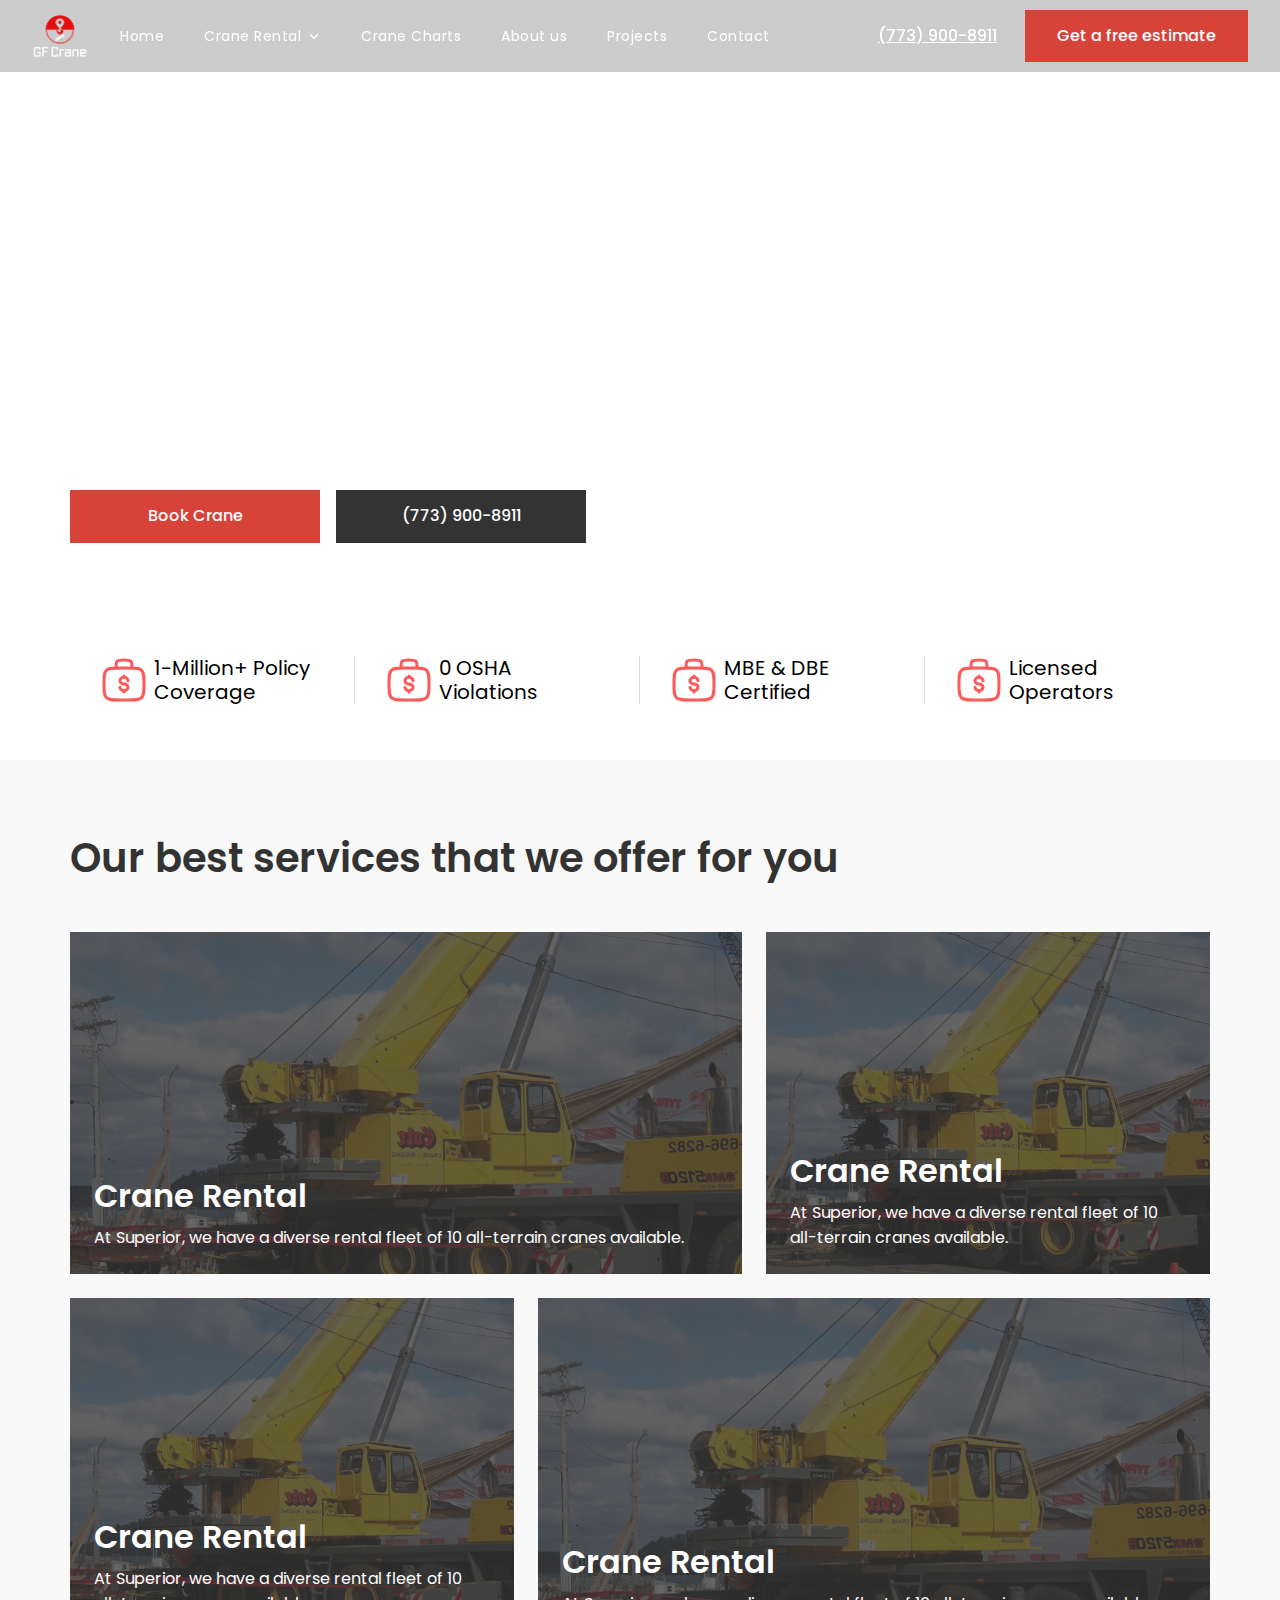
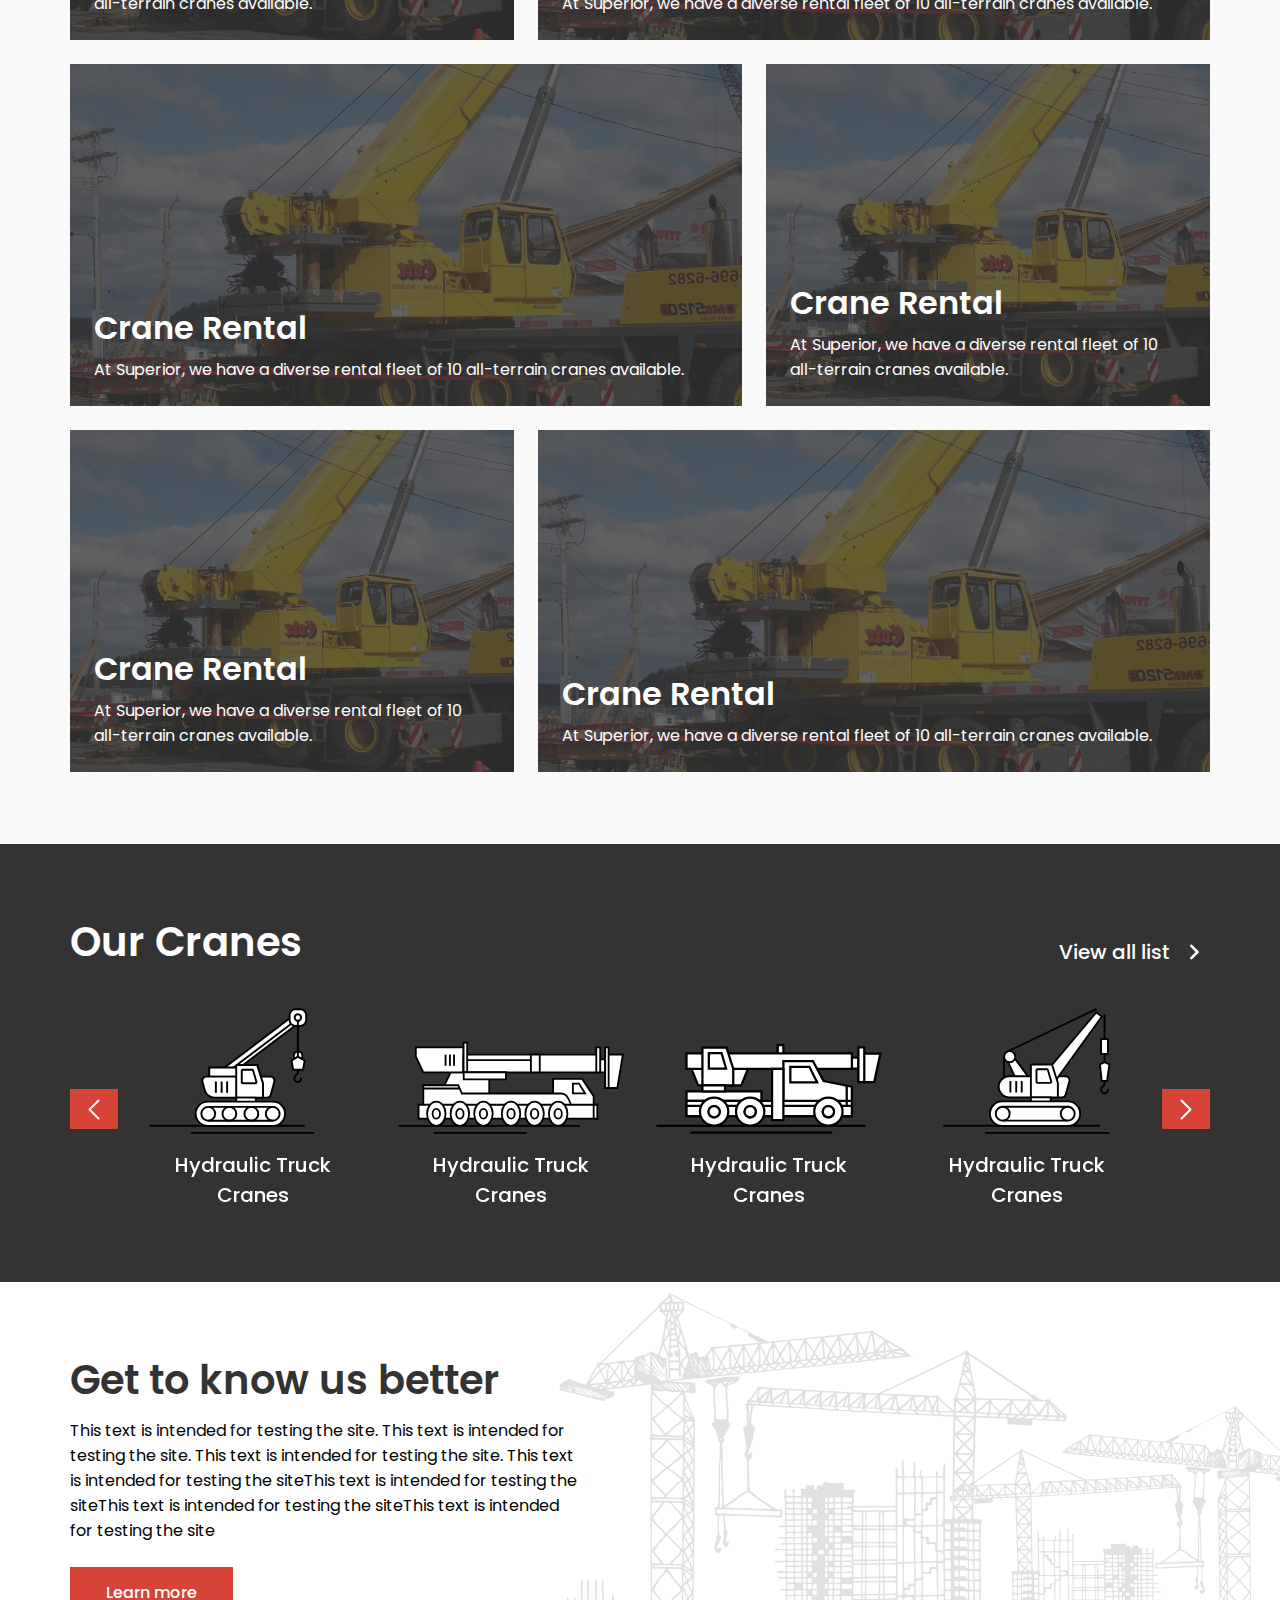
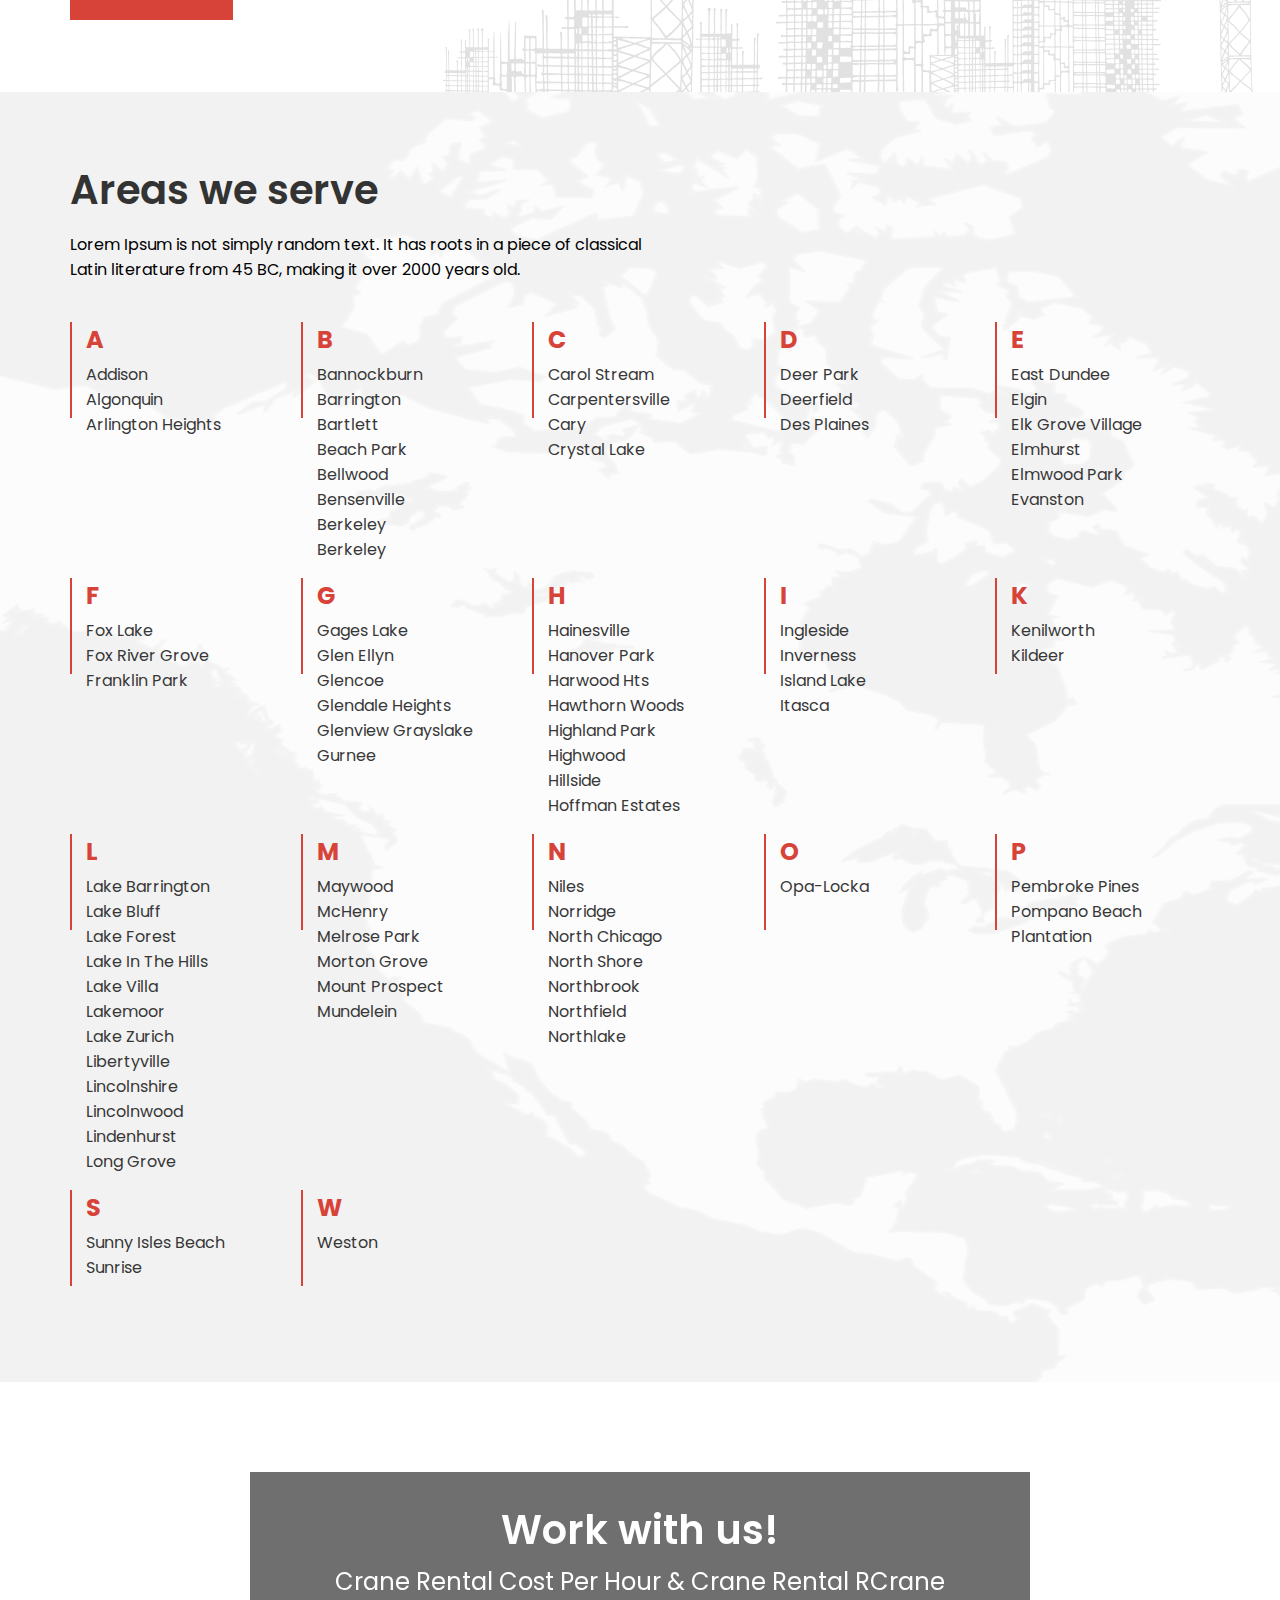
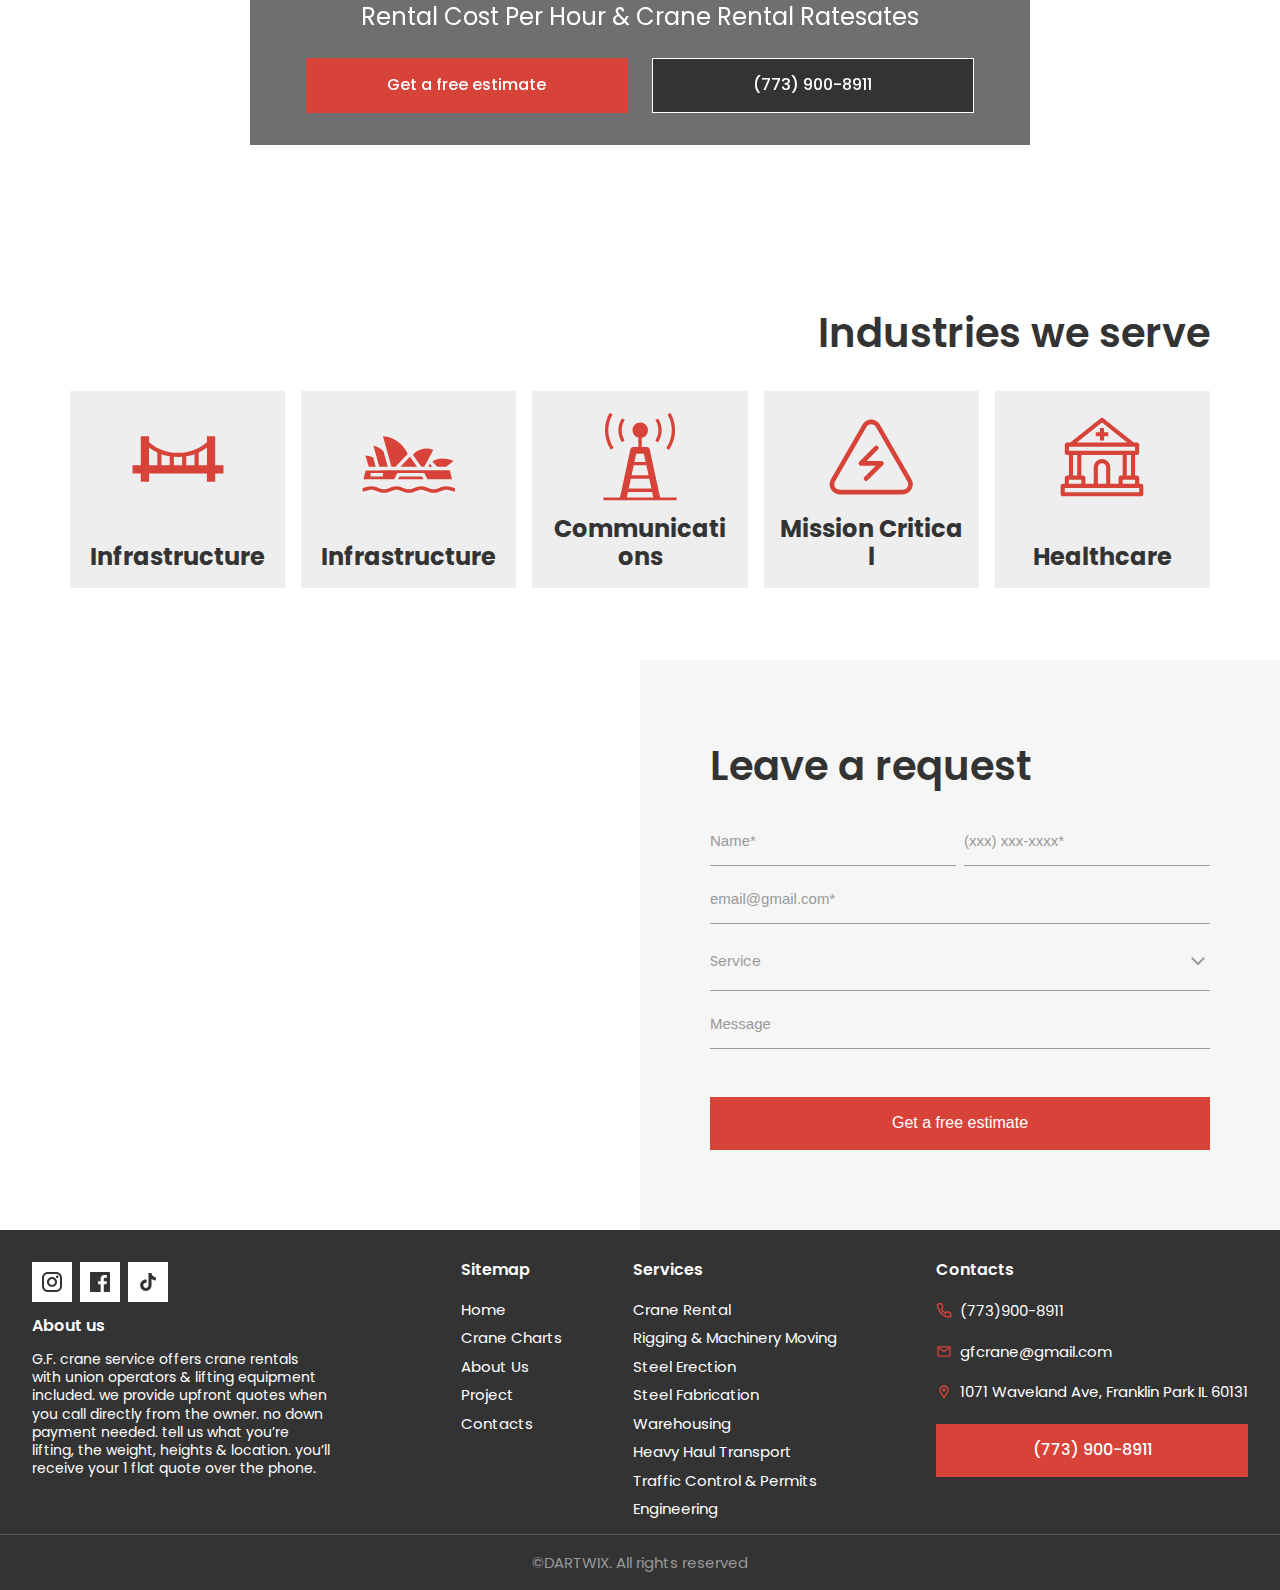
==== commit d473de6e: "quick commit" ====
--- a/index.html
+++ b/index.html
@@ -424,7 +424,7 @@
         </div>
       </div>
     </section>
-    <section class="conractUs">
+    <section class="contactUs">
       <div class="left">
         <iframe
           src="https://www.google.com/maps/embed?pb=!1m14!1m8!1m3!1d23680.92385342897!2d-88.3396725!3d42.1049975!3m2!1i1024!2i768!4f13.1!3m3!1m2!1s0x880e2c3cd0f4cbed%3A0xafe0a6ad09c0c000!2sChicago%2C%20IL%2C%20USA!5e0!3m2!1sen!2sua!4v1729509609324!5m2!1sen!2sua"
--- a/css/main.css
+++ b/css/main.css
@@ -1 +1 @@
-@charset "UTF-8";@import url("https://fonts.googleapis.com/css2?family=Poppins:ital,wght@0,100;0,200;0,300;0,400;0,500;0,600;0,700;0,800;0,900;1,100;1,200;1,300;1,400;1,500;1,600;1,700;1,800;1,900&display=swap");*,:after,:before{-webkit-box-sizing:border-box;box-sizing:border-box}html{scroll-behavior:smooth}html.lock{overflow:hidden}body{margin:0;font-family:"Poppins",sans-serif;overflow-x:hidden}body.lock{overflow:hidden}ol,ul{list-style:none;margin:0;padding:0}p{padding:0;margin:0;cursor:default}a{text-decoration:none;cursor:pointer}h1,h2,h3{margin:0;font-family:inherit}img{display:block}.container{max-width:1452px;width:100%;padding:0px 70px;margin:0 auto}@media screen and (max-width:1024px){.container{padding:0px 32px}}@media screen and (max-width:768px){.container{padding:0px 16px}}.btn{display:-webkit-box;display:-ms-flexbox;display:flex;-webkit-box-align:center;-ms-flex-align:center;align-items:center;-webkit-box-pack:center;-ms-flex-pack:center;justify-content:center;gap:8px;padding:16px 12px;background-color:var(--accent-color);color:#fff;font-size:16px;font-style:normal;font-weight:500;line-height:130%;-webkit-transition:all 0.1s linear;transition:all 0.1s linear;cursor:pointer}.btn:hover{background-color:#a42d24}.btn:active{background-color:rgba(164,45,36,0.3529411765)}.btn.grey{background-color:var(--background)}.btn.grey:hover{opacity:0.8}.btn.transparent{background-color:transparent;color:var(--accent-color);border:1px solid var(--accent-color)}.btn.transparent:hover{background-color:var(--accent-color);color:#fff}.btn.transparent:hover path{fill:#fff}.btn.transparent:active{background-color:transparent;color:var(--accent-color)}.slider-navigation{display:-webkit-box;display:-ms-flexbox;display:flex;gap:32px;-webkit-box-pack:center;-ms-flex-pack:center;justify-content:center;-webkit-box-align:center;-ms-flex-align:center;align-items:center;margin-top:24px}@media screen and (max-width:768px){.slider-navigation{-webkit-box-pack:justify;-ms-flex-pack:justify;justify-content:space-between}}.slider-navigation .next,.slider-navigation .prev{width:48px;height:40px;background-color:var(--accent-color);display:-webkit-box;display:-ms-flexbox;display:flex;-webkit-box-align:center;-ms-flex-align:center;align-items:center;-webkit-box-pack:center;-ms-flex-pack:center;justify-content:center;cursor:pointer}.custom-select{position:relative;width:100%}.custom-select .select-wrapper{display:-webkit-box;display:-ms-flexbox;display:flex;-webkit-box-align:center;-ms-flex-align:center;align-items:center;-webkit-box-pack:justify;-ms-flex-pack:justify;justify-content:space-between;border-bottom:1px solid #999;padding:17px 0;width:100%}.custom-select .select-wrapper svg{cursor:pointer}.custom-select .select-wrapper.active svg{-webkit-transform:rotate(180deg);transform:rotate(180deg)}.custom-select .select-selected{background-color:transparent;cursor:pointer;font-size:14px;color:#999;line-height:100%}.custom-select .select-items{position:absolute;width:100%;border:1px solid #ece9e9;background:#f6f6f6;z-index:1}.custom-select .select-item{padding:12px 16px;cursor:pointer;font-size:14px;-webkit-transition:all 0.1s linear;transition:all 0.1s linear}.custom-select .select-item:not(:last-child){border-bottom:1px solid #eae7e7}.custom-select .select-item:hover{background-color:#ffffff;color:var(--accent-color)}.custom-select .select-hide{display:none}.custom-select .select-selected.active+.select-items{display:block}:root{--accent-color:#d84339;--background:#333}.slider{position:relative}.slick-list{overflow:hidden}.slick-track{display:-webkit-box;display:-ms-flexbox;display:flex}.slick-dots{display:-webkit-box;display:-ms-flexbox;display:flex;gap:8px;-webkit-box-pack:center;-ms-flex-pack:center;justify-content:center}.slick-dots li.slick-active button{background-color:var(--accent-color)}.hero-title{color:#fff;font-size:48px;font-style:normal;font-weight:700;line-height:120%}@media screen and (max-width:1024px){.hero-title{font-size:24px}}.text_14{color:#fff;font-size:14px;font-style:normal;font-weight:400;line-height:130%}.text_16{color:#000;font-family:Poppins;font-size:16px;font-style:normal;font-weight:400;line-height:normal}@media screen and (max-width:1024px){.text_16{font-size:15px}}.text_20{color:#000;font-family:Poppins;font-size:20px;font-style:normal;font-weight:400;line-height:120%}@media screen and (max-width:1024px){.text_20{font-size:16px}}.text_22{color:#fff;font-family:Poppins;font-size:22px;font-style:normal;font-weight:400;line-height:130%}@media screen and (max-width:1024px){.text_22{font-size:16px}}.text_24{color:#fff;text-align:center;font-size:24px}@media screen and (max-width:1024px){.text_24{font-size:20px}}@media screen and (max-width:768px){.text_24{font-size:15px}}.section-title{color:#333;font-size:40px;font-style:normal;font-weight:600;line-height:130%}@media screen and (max-width:1024px){.section-title{font-size:32px}}@media screen and (max-width:768px){.section-title{font-size:24px}}.title_24{color:var(--www-gfcrane-com-nero,#fff);font-family:Poppins;font-size:24px;font-style:normal;font-weight:500;line-height:normal}@media screen and (max-width:1024px){.title_24{font-size:20px}}.title_32{font-size:32px;font-style:normal;font-weight:600;line-height:130%}@media screen and (max-width:1024px){.title_32{font-size:20px}}.header{position:fixed;top:0;width:100%;background:rgba(51,51,51,0.25);-webkit-backdrop-filter:blur(16px);backdrop-filter:blur(16px);z-index:1000;-webkit-transition:all 0.5s ease;transition:all 0.5s ease}.header.scroll{background-color:var(--background);-webkit-backdrop-filter:none;backdrop-filter:none}.header .header-container{display:-webkit-box;display:-ms-flexbox;display:flex;-webkit-box-align:center;-ms-flex-align:center;align-items:center;-webkit-box-pack:justify;-ms-flex-pack:justify;justify-content:space-between;padding:0 32px;height:72px}@media screen and (max-width:1024px){.header .header-container{padding:0 24px}}@media screen and (max-width:768px){.header .header-container{padding:0 16px;height:60px}}.header .left{display:-webkit-box;display:-ms-flexbox;display:flex;-webkit-box-align:center;-ms-flex-align:center;align-items:center;gap:32px;height:100%}@media screen and (max-width:768px){.header .header-logo{width:68px}.header .header-logo img{width:100%}}.header .header-nav{height:100%}@media screen and (max-width:1024px){.header .header-nav{position:fixed;top:72px;left:0;width:100%;background-color:#fff;height:calc(100vh - 60px);padding:40px 24px;-webkit-transition:all 0.2s linear;transition:all 0.2s linear;display:none;z-index:100}}@media screen and (max-width:1024px) and (max-width:768px){.header .header-nav{height:calc(100vh - 60px);top:60px}}@media screen and (max-width:1024px){.header .header-nav.active{display:block}}.header .header-nav .mobile-bottom{display:none}@media screen and (max-width:1024px){.header .header-nav .mobile-bottom{display:-webkit-box;display:-ms-flexbox;display:flex;-webkit-box-orient:vertical;-webkit-box-direction:normal;-ms-flex-direction:column;flex-direction:column;margin-top:50px;gap:16px}}.header .nav-list{display:-webkit-box;display:-ms-flexbox;display:flex;-webkit-box-align:center;-ms-flex-align:center;align-items:center;gap:40px;height:100%}@media screen and (max-width:1024px){.header .nav-list{-webkit-box-orient:vertical;-webkit-box-direction:normal;-ms-flex-direction:column;flex-direction:column;height:auto;-webkit-box-align:start;-ms-flex-align:start;align-items:flex-start;gap:0}}.header .nav-item{height:100%;position:relative}.header .nav-item path{stroke:#fff}@media screen and (max-width:1024px){.header .nav-item path{stroke:#333}}.header .nav-item:hover .nav-link{color:#b9b9b9}@media screen and (min-width:1023px){.header .nav-item:hover .sub-menu{display:block}.header .nav-item:hover svg{-webkit-transform:rotate(-180deg);transform:rotate(-180deg)}.header .nav-item:hover svg path{stroke:#b9b9b9}}@media screen and (max-width:1024px){.header .nav-item{padding:24px 0;width:100%;color:#111827;font-size:20px;font-style:normal;font-weight:500;line-height:130%}.header .nav-item:first-child{padding-top:0}.header .nav-item:last-child{padding-bottom:0}.header .nav-item:not(:last-child){border-bottom:1px solid #e5e7eb}}.header .nav-item svg.rotate{-webkit-transform:rotate(180deg);transform:rotate(180deg)}.header .nav-link{display:-webkit-box;display:-ms-flexbox;display:flex;-webkit-box-align:center;-ms-flex-align:center;align-items:center;gap:6px;height:100%;color:#ffffff;font-size:14px;line-height:130%;font-weight:400;letter-spacing:0.5px;cursor:pointer;-webkit-transition:all 0.1s linear;transition:all 0.1s linear}@media screen and (max-width:1024px){.header .nav-link{font-size:20px;color:#333}}.header .sub-menu{position:absolute;top:100%;left:0;background-color:var(--background);display:none}@media screen and (max-width:1024px){.header .sub-menu{position:static;background-color:#fff;padding:0;margin-top:8px}}.header .sub-link{white-space:nowrap;color:#fff;display:block;font-size:16px;padding:12px 16px;-webkit-transition:all 0.1s linear;transition:all 0.1s linear}.header .sub-link:hover{background-color:#fff;color:var(--accent-color)}@media screen and (max-width:1024px){.header .sub-link{color:#111827;font-size:16px;line-height:130%;font-weight:400;padding:8px 0}}.header .right{display:-webkit-box;display:-ms-flexbox;display:flex;-webkit-box-align:center;-ms-flex-align:center;align-items:center;gap:28px}.header .right .btn{position:relative;z-index:101;padding:16px 32px}@media screen and (max-width:768px){.header .right .btn{padding:12px 16px}}.header .right .header-tel{color:#fff;text-decoration:underline;font-size:16px;font-style:normal;font-weight:500;line-height:130%;text-decoration-line:underline}@media screen and (max-width:768px){.header .right .header-tel{display:none}}.header .burger-menu{padding:16px 0;cursor:pointer;display:none}@media screen and (max-width:1024px){.header .burger-menu{display:block}}@media screen and (max-width:400px){.header .burger-menu{padding:0 8px}}.header .burger-menu span{width:20px;height:2px;background-color:#fff;border-radius:1px;position:relative;display:block;-webkit-transition:all 0.1s linear;transition:all 0.1s linear}.header .burger-menu span:after,.header .burger-menu span:before{content:"";width:20px;height:2px;border-radius:1px;position:absolute;background-color:#fff}.header .burger-menu span:before{left:0;top:-6px;-webkit-transition:all 0.1s linear;transition:all 0.1s linear}.header .burger-menu span:after{left:0;bottom:-6px;-webkit-transition:all 0.1s linear;transition:all 0.1s linear}.header .burger-menu.active span{-webkit-transform:rotate(45deg);transform:rotate(45deg)}.header .burger-menu.active span:before{opacity:0}.header .burger-menu.active span:after{bottom:0;-webkit-transform:rotate(-90deg);transform:rotate(-90deg)}.hero{position:relative;height:600px}@media screen and (max-width:1024px){.hero{height:290px}}.hero .back-video{height:100%;width:100%}.hero .back-video video{width:100%;height:100%;-o-object-fit:cover;object-fit:cover;-o-object-position:center;object-position:center}.hero .container{position:absolute;top:0;height:100%;left:50%;-webkit-transform:translateX(-50%);transform:translateX(-50%);padding-top:185px}@media screen and (max-width:1024px){.hero .container{padding-top:40px}}@media screen and (max-width:768px){.hero .container{padding-top:0;display:-webkit-box;display:-ms-flexbox;display:flex;-webkit-box-align:end;-ms-flex-align:end;align-items:flex-end;padding-bottom:16px}}.hero .card{max-width:516px}@media screen and (max-width:1024px){.hero .card{max-width:310px}}@media screen and (max-width:768px){.hero .card{max-width:100%;width:100%}}.hero .hero-title{margin-bottom:18px}@media screen and (max-width:1024px){.hero .hero-title{margin-bottom:12px}}.hero .hero-subtitle{color:#fff;font-size:24px;font-style:normal;font-weight:500;line-height:130%;margin-bottom:40px}@media screen and (max-width:1024px){.hero .hero-subtitle{margin-bottom:12px;font-size:16px}}.hero .benefits{color:#fff;font-size:16px;font-style:normal;font-weight:300;line-height:120%;margin-bottom:24px}@media screen and (max-width:1024px){.hero .benefits{margin-bottom:16px;font-size:14px}}.hero .buttons{display:-webkit-box;display:-ms-flexbox;display:flex;gap:16px}.hero .buttons .btn{width:50%}@media screen and (max-width:1024px){.hero .buttons .btn{font-size:15px;padding:12px}}@media screen and (max-width:768px){.hero .buttons .btn{width:100%}.hero .buttons .btn:not(.grey){display:none}}.advantages{padding:56px 0}@media screen and (max-width:1024px){.advantages{padding:24px 0}}@media screen and (max-width:1024px){.advantages{padding:48px 0}}.advantages .advantages-list{display:-webkit-box;display:-ms-flexbox;display:flex;-webkit-box-pack:justify;-ms-flex-pack:justify;justify-content:space-between}@media screen and (max-width:1024px){.advantages .advantages-list{-ms-flex-wrap:wrap;flex-wrap:wrap;gap:24px 0}}.advantages .advantages-item{width:25%;display:-webkit-box;display:-ms-flexbox;display:flex;-webkit-box-align:center;-ms-flex-align:center;align-items:center;gap:8px}@media screen and (max-width:1024px){.advantages .advantages-item{width:50%;border:none!important}}@media screen and (max-width:768px){.advantages .advantages-item{width:100%}.advantages .advantages-item:not(:last-child){border-bottom:1px solid #d9d9d9!important;padding:0 0 24px 0!important}}.advantages .advantages-item:not(:first-child),.advantages .advantages-item:not(:last-child){padding:0 32px}.advantages .advantages-item:first-child{padding-right:32px}.advantages .advantages-item:last-child{padding-left:32px}@media screen and (max-width:768px){.advantages .advantages-item:last-child{padding:0}}.advantages .advantages-item:not(:last-child){border-right:1px solid #d9d9d9}.services{background:#f9f9f9;padding:72px 0}@media screen and (max-width:1024px){.services{padding:56px 0}}@media screen and (max-width:768px){.services{padding:48px 0}}.services .section-title{margin-bottom:48px}@media screen and (max-width:1024px){.services .section-title{margin-bottom:24px}}.services .services-list{display:-webkit-box;display:-ms-flexbox;display:flex;-ms-flex-wrap:wrap;flex-wrap:wrap;gap:24px}.services .services-item{width:calc(60% - 12px);height:342px;position:relative}@media screen and (max-width:1024px){.services .services-item{width:calc(50% - 12px)!important;height:256px}}.services .services-item img{width:100%;height:100%;-o-object-fit:cover;object-fit:cover}.services .services-item:hover .card{background-color:rgba(216,67,57,0.6980392157)}.services .card{position:absolute;left:0;top:0;width:100%;height:100%;z-index:1;background-color:rgba(54,54,54,0.768627451);display:-webkit-box;display:-ms-flexbox;display:flex;-webkit-box-orient:vertical;-webkit-box-direction:normal;-ms-flex-direction:column;flex-direction:column;-webkit-box-pack:end;-ms-flex-pack:end;justify-content:flex-end;gap:8px;padding:24px;-webkit-transition:background 0.2s ease;transition:background 0.2s ease}@media screen and (max-width:1024px){.services .card{padding:16px}}.services .title_32{color:#fff;cursor:pointer}.services .text_16{color:#fff;cursor:pointer}@media screen and (max-width:1024px){.services .text_16{font-size:15px}}.services .quarter{width:calc(40% - 12px)}.services .slider-navigation{display:none}@media screen and (max-width:768px){.services .slider-navigation{display:-webkit-box;display:-ms-flexbox;display:flex}}.cranes-types{background-color:var(--background);padding:72px 0}@media screen and (max-width:1024px){.cranes-types{padding:56px 0}}@media screen and (max-width:768px){.cranes-types{padding:48px 0}}.cranes-types .slider-wrapper{position:relative;overflow:hidden;z-index:10;padding:0 70px}@media screen and (max-width:768px){.cranes-types .slider-wrapper{padding:0}}.cranes-types .head{display:-webkit-box;display:-ms-flexbox;display:flex;-webkit-box-align:end;-ms-flex-align:end;align-items:flex-end;-webkit-box-pack:justify;-ms-flex-pack:justify;justify-content:space-between;margin-bottom:40px}.cranes-types .section-title{color:#fff}.cranes-types .vievAll{display:-webkit-box;display:-ms-flexbox;display:flex;-webkit-box-align:center;-ms-flex-align:center;align-items:center;gap:8px;color:#fff;font-size:20px;font-weight:500}.cranes-types .vievAll:hover{text-decoration:underline}@media screen and (max-width:768px){.cranes-types .vievAll{font-size:16px}}.cranes-types .cranes-slider{margin:0 -16px}.cranes-types .slide{display:-webkit-box;display:-ms-flexbox;display:flex;-webkit-box-orient:vertical;-webkit-box-direction:normal;-ms-flex-direction:column;flex-direction:column;-webkit-box-pack:end;-ms-flex-pack:end;justify-content:flex-end;margin:0 16px;gap:16px}.cranes-types .slide:hover .crane__name{color:var(--accent-color)}.cranes-types .slide:hover img{-webkit-animation:move-crane 0.35s infinite linear;animation:move-crane 0.35s infinite linear}.cranes-types .slide:hover .dust{opacity:1;-webkit-animation:dust-move 0.8s ease-in-out infinite;animation:dust-move 0.8s ease-in-out infinite}.cranes-types .slide:hover .dust2{opacity:1;-webkit-animation:dust-move 1s ease-in-out infinite;animation:dust-move 1s ease-in-out infinite;-webkit-animation-delay:1s;animation-delay:1s}.cranes-types .icon{position:relative}.cranes-types .dust{position:absolute;z-index:-1;bottom:0px;left:32px;-webkit-backdrop-filter:blur(15px);backdrop-filter:blur(15px);width:40px;height:40px;background:radial-gradient(circle,rgba(190,190,190,0.5) -7%,rgba(216,215,215,0) 65%);opacity:0;-webkit-transition:opacity 0.5s ease-in-out;transition:opacity 0.5s ease-in-out;pointer-events:none}.cranes-types .dust:after,.cranes-types .dust:before{content:"";position:absolute;background:radial-gradient(circle,rgba(128,128,128,0.5) 0%,rgba(169,169,169,0) 70%);opacity:1;-webkit-transition:opacity 0.5s ease-in-out;transition:opacity 0.5s ease-in-out}.cranes-types .dust:before{width:20px;height:20px;bottom:5px;left:-10px}.cranes-types .dust:after{width:15px;height:15px;bottom:30px;left:10px}@media screen and (max-width:1024px){.cranes-types .dust{display:none}}.cranes-types .dust2{position:absolute;z-index:-1;bottom:0px;left:55px;-webkit-backdrop-filter:blur(15px);backdrop-filter:blur(15px);width:40px;height:40px;background:radial-gradient(circle,rgba(190,190,190,0.5) -7%,rgba(216,215,215,0) 65%);opacity:0;-webkit-transition:opacity 1s ease-in-out;transition:opacity 1s ease-in-out;pointer-events:none}.cranes-types .dust2:after,.cranes-types .dust2:before{content:"";position:absolute;background:radial-gradient(circle,rgba(128,128,128,0.5) 0%,rgba(169,169,169,0) 70%);opacity:1;-webkit-transition:opacity 0.2s ease-in-out;transition:opacity 0.2s ease-in-out}.cranes-types .dust2:before{width:20px;height:20px;bottom:10px;left:-10px}.cranes-types .dust2:after{width:15px;height:15px;bottom:25px;left:3px}@media screen and (max-width:1024px){.cranes-types .dust2{display:none}}@-webkit-keyframes dust-move{0%{-webkit-transform:translate(0) scale(1);transform:translate(0) scale(1);opacity:1}to{-webkit-transform:translate(-30px,-10px) scale(2);transform:translate(-30px,-10px) scale(2);opacity:0}}@keyframes dust-move{0%{-webkit-transform:translate(0) scale(1);transform:translate(0) scale(1);opacity:1}to{-webkit-transform:translate(-30px,-10px) scale(2);transform:translate(-30px,-10px) scale(2);opacity:0}}@-webkit-keyframes move-crane{0%{-webkit-transform:translate(0);transform:translate(0)}50%{-webkit-transform:translateY(2px) translateX(1px) rotate(0.2deg);transform:translateY(2px) translateX(1px) rotate(0.2deg)}to{-webkit-transform:translate(0) rotate(0);transform:translate(0) rotate(0)}}@keyframes move-crane{0%{-webkit-transform:translate(0);transform:translate(0)}50%{-webkit-transform:translateY(2px) translateX(1px) rotate(0.2deg);transform:translateY(2px) translateX(1px) rotate(0.2deg)}to{-webkit-transform:translate(0) rotate(0);transform:translate(0) rotate(0)}}.cranes-types .crane__icon{max-height:126px;max-width:245px;width:100%;margin:0 auto;cursor:pointer;-webkit-transition:-webkit-transform 0.2s linear;transition:-webkit-transform 0.2s linear;transition:transform 0.2s linear;transition:transform 0.2s linear,-webkit-transform 0.2s linear}.cranes-types .crane__name{color:#fff;text-align:center;font-size:20px;font-weight:500;cursor:pointer;-webkit-transition:color 0.1s linear;transition:color 0.1s linear}@media screen and (max-width:768px){.cranes-types .crane__name{font-size:15px}}.cranes-types .slider-navigation{position:absolute;-webkit-box-pack:justify;-ms-flex-pack:justify;justify-content:space-between;top:50%;left:0;width:100%;-webkit-transform:translateY(-50%);transform:translateY(-50%);z-index:-1;margin:0}@media screen and (max-width:768px){.cranes-types .slider-navigation{position:static;margin-top:16px;-webkit-transform:none;transform:none}}.knowUs{position:relative;padding:72px 0}@media screen and (max-width:1024px){.knowUs{padding:56px 0}}@media screen and (max-width:768px){.knowUs{padding-top:30px;padding-bottom:0}}.knowUs .city{position:absolute;height:auto;max-height:100%;max-width:70%;right:0;bottom:0;z-index:-1}@media screen and (max-width:768px){.knowUs .city{position:static;width:100%;max-width:100%}}.knowUs .card{max-width:45%}@media screen and (max-width:768px){.knowUs .card{max-width:100%}}.knowUs .section-title{margin-bottom:12px}.knowUs .text_16{margin-bottom:24px}.knowUs .btn{max-width:163px}@media screen and (max-width:768px){.knowUs .btn{max-width:100%}}.local{position:relative;background-position:center;background-size:cover;position:relative;padding:72px 0}@media screen and (max-width:1024px){.local{padding:56px 0}}@media screen and (max-width:768px){.local{padding-top:30px;padding-bottom:24px}}.local .map{position:absolute;max-width:900px;top:-95px;-webkit-transform:rotate(5deg);transform:rotate(5deg);right:50px;z-index:-1}.local .section-title{text-align:left;margin-bottom:0;margin-bottom:16px}.local .text_16{max-width:600px;color:#000;margin-bottom:40px}.local .section-subtitle{text-align:left;max-width:700px;font-weight:500;color:#717171}.local .local-card{overflow:auto}.local .local-card::-webkit-scrollbar{height:5px}.local .local-card::-webkit-scrollbar-track{background:#ffffff}.local .local-card::-webkit-scrollbar-thumb{background:var(--accent-color)}.local .local-card::-webkit-scrollbar-thumb:hover{background:var(--accent-color)}.local .local-card .local-list{display:-webkit-box;display:-ms-flexbox;display:flex;gap:16px;-ms-flex-wrap:wrap;flex-wrap:wrap;min-width:900px;padding-bottom:30px}@media screen and (max-width:768px){.local .local-card .local-list{min-width:1500px}}.local .local-card .local-list .local-item{display:-webkit-box;display:-ms-flexbox;display:flex;-webkit-box-orient:vertical;-webkit-box-direction:normal;-ms-flex-direction:column;flex-direction:column;width:calc((100% - 64px) / 5);padding-left:16px;position:relative;vertical-align:top}.local .local-card .local-list .local-item:before{content:"";width:2px;background-color:var(--accent-color);height:96px;left:0;position:absolute}@media screen and (max-width:768px){.local .local-card .local-list .local-item{width:calc((100% - 80px) / 10)}}.local .local-card .local-list .local-title-letter{margin-bottom:5px;color:var(--accent-color);font-size:24px}@media screen and (max-width:768px){.local .local-card .local-list .local-title-letter{font-size:20px}}.local .local-card .local-list .place{color:#373737;cursor:pointer}.local .local-card .local-list .place:hover{color:var(--accent-color)}.callToAction{background-position:center;background-size:cover;background-attachment:fixed;padding:90px 0}@media screen and (max-width:1024px){.callToAction{padding:56px 0;background-attachment:scroll}}@media screen and (max-width:768px){.callToAction{padding:32px 0}}.callToAction .card{max-width:780px;background:rgba(61,61,61,0.74);-webkit-backdrop-filter:blur(16px);backdrop-filter:blur(16px);margin:0 auto;padding:32px 56px}@media screen and (max-width:768px){.callToAction .card{padding:24px}}.callToAction .section-title{text-align:center;color:#fff;margin-bottom:8px}.callToAction .text_24{margin-bottom:24px}.callToAction .buttons{display:-webkit-box;display:-ms-flexbox;display:flex;gap:24px}@media screen and (max-width:768px){.callToAction .buttons{-webkit-box-orient:vertical;-webkit-box-direction:normal;-ms-flex-direction:column;flex-direction:column;gap:16px}}.callToAction .btn{width:50%}@media screen and (max-width:768px){.callToAction .btn{width:100%}}.callToAction .grey{border:1px solid #fff}.industries{padding:72px 0}@media screen and (max-width:1024px){.industries{padding:56px 0}}@media screen and (max-width:768px){.industries{padding:48px 0}}.industries .section-title{text-align:right;margin-bottom:32px}@media screen and (max-width:768px){.industries .section-title{margin-bottom:24px;text-align:left}}.industries .industries__list{display:-webkit-box;display:-ms-flexbox;display:flex;gap:16px}@media screen and (max-width:768px){.industries .industries__list{display:-webkit-box;display:-ms-flexbox;display:flex;margin:0 -8px}}.industries .industries__item{padding:16px;background:#eee;width:20%;display:-webkit-box;display:-ms-flexbox;display:flex;-webkit-box-orient:vertical;-webkit-box-direction:normal;-ms-flex-direction:column;flex-direction:column;gap:8px;-webkit-box-align:center;-ms-flex-align:center;align-items:center;-webkit-box-pack:justify;-ms-flex-pack:justify;justify-content:space-between}@media screen and (max-width:1024px){.industries .industries__item{padding:8px;-webkit-box-pack:start;-ms-flex-pack:start;justify-content:flex-start}}@media screen and (max-width:768px){.industries .industries__item{margin:0 8px}}.industries .icon{height:100px;width:100px}@media screen and (max-width:1024px){.industries .icon{width:48px;height:48px}}.industries .title{word-break:break-all;color:#333;font-size:24px;font-style:normal;font-weight:700;line-height:120%;text-align:center}@media screen and (max-width:1024px){.industries .title{font-size:14px}}.contactUs{display:-webkit-box;display:-ms-flexbox;display:flex}@media screen and (max-width:1024px){.contactUs{-webkit-box-orient:vertical;-webkit-box-direction:normal;-ms-flex-direction:column;flex-direction:column;gap:0}.contactUs .left,.contactUs .right{width:100%!important}}.contactUs .left{width:50%}@media screen and (max-width:1024px){.contactUs .left{height:339px}}.contactUs .right{width:50%;padding:80px 70px;background:var(--www-gfcrane-com-wild-sand,#f6f6f6)}@media screen and (max-width:1024px){.contactUs .right{padding:56px 32px}}@media screen and (max-width:768px){.contactUs .right{padding:48px 16px}}.contactUs .section-title{margin-bottom:24px}.contactUs .contactForm{width:100%;display:-webkit-box;display:-ms-flexbox;display:flex;-webkit-box-orient:vertical;-webkit-box-direction:normal;-ms-flex-direction:column;flex-direction:column;gap:8px}.contactUs .contactForm input{border:none;width:100%;border-radius:0;border-bottom:1px solid #999;background-color:transparent;padding:16px 0;font-size:15px;color:#000}.contactUs .contactForm input::-webkit-input-placeholder{font-size:15px;color:#999}.contactUs .contactForm input::-moz-placeholder{font-size:15px;color:#999}.contactUs .contactForm input:-ms-input-placeholder{font-size:15px;color:#999}.contactUs .contactForm input::-ms-input-placeholder{font-size:15px;color:#999}.contactUs .contactForm input::placeholder{font-size:15px;color:#999}.contactUs .contactForm input:focus{outline:none;border-bottom:1px solid #000000}.contactUs .contactForm input.just-validate-error-field{border-bottom:1px solid red}.contactUs .contactForm input.just-validate-success-field{border:1px solid rgb(0,255,0)}.contactUs .contactForm .just-validate-error-label{color:#ff5000!important;margin-top:4px;font-size:13px}.contactUs .row{display:-webkit-box;display:-ms-flexbox;display:flex;gap:8px}@media screen and (max-width:768px){.contactUs .row{-webkit-box-orient:vertical;-webkit-box-direction:normal;-ms-flex-direction:column;flex-direction:column}}.contactUs .row .input-wrapper{width:100%}.contactUs .row input{width:100%}.contactUs .btn{width:100%;border:0;margin-top:40px}.pageHero{display:-webkit-box;display:-ms-flexbox;display:flex}@media screen and (max-width:768px){.pageHero{-webkit-box-orient:vertical;-webkit-box-direction:reverse;-ms-flex-direction:column-reverse;flex-direction:column-reverse}}.pageHero.crane .left{padding:200px 55px 82px 67px}@media screen and (max-width:1024px){.pageHero.crane .left{padding:123px 43px 32px 43px}}@media screen and (max-width:768px){.pageHero.crane .left{padding:24px 16px}}.pageHero.crane .left .btn{color:var(--accent-color);border:0;background-color:#fff;width:100%}.pageHero .left{background-color:var(--accent-color);width:40%;padding:117px 55px 82px 67px;display:-webkit-box;display:-ms-flexbox;display:flex;-webkit-box-orient:vertical;-webkit-box-direction:normal;-ms-flex-direction:column;flex-direction:column;gap:18px}@media screen and (max-width:1024px){.pageHero .left{width:50%;padding:123px 43px 32px 43px}}@media screen and (max-width:768px){.pageHero .left{width:100%;padding:24px 16px;gap:8px}.pageHero .left .hero-advantages{margin-top:32px}}.pageHero .hero-title span{display:block}@media screen and (max-width:768px){.pageHero .hero-title span{display:inline-block}}.pageHero .buttons{display:-webkit-box;display:-ms-flexbox;display:flex;gap:16px}.pageHero .btn{width:50%}@media screen and (max-width:768px){.pageHero .btn{width:100%}}.pageHero .btn:first-child{border:1px solid #fff}.pageHero .right{width:60%;background-position:center;background-size:cover}@media screen and (max-width:1024px){.pageHero .right{width:50%}}@media screen and (max-width:768px){.pageHero .right{height:236px;width:100%}}.projects{padding:72px 0}@media screen and (max-width:1024px){.projects{padding:56px 0}}@media screen and (max-width:768px){.projects{padding:48px 0}}.projects .projects-list{display:-webkit-box;display:-ms-flexbox;display:flex;-ms-flex-wrap:wrap;flex-wrap:wrap;gap:32px}@media screen and (max-width:1024px){.projects .projects-list{gap:24px}}@media screen and (max-width:768px){.projects .projects-list{-webkit-box-orient:vertical;-webkit-box-direction:normal;-ms-flex-direction:column;flex-direction:column;gap:16px}}.projects .projects-item{width:calc(50% - 16px);cursor:pointer}@media screen and (max-width:1024px){.projects .projects-item{width:calc(50% - 12px)}}@media screen and (max-width:768px){.projects .projects-item{width:100%}}.projects .projects-item:hover .img-card{border:1px solid var(--accent-color)}.projects .projects-item:hover .img-card img{-webkit-transform:scale(1.05);transform:scale(1.05)}.projects .projects-item:hover .card{background-color:var(--accent-color)}.projects .img-card{height:339px;overflow:hidden}@media screen and (max-width:1024px){.projects .img-card{height:223px}}.projects .img-card img{height:100%;width:100%;-webkit-transition:-webkit-transform 0.2s linear;transition:-webkit-transform 0.2s linear;transition:transform 0.2s linear;transition:transform 0.2s linear,-webkit-transform 0.2s linear}.projects .card{background-color:var(--background);padding:16px 24px;margin-top:12px;-webkit-transition:background-color 0.1s linear;transition:background-color 0.1s linear}.projects .title_24{cursor:pointer}.projects .text_14{color:#fff;font-size:15px;font-style:normal;font-weight:400;line-height:normal;cursor:pointer}.projects .pagination{display:-webkit-box;display:-ms-flexbox;display:flex;-webkit-box-pack:center;-ms-flex-pack:center;justify-content:center;gap:2px;margin-top:48px}.projects .pagination a{width:39px;height:39px;display:-webkit-box;display:-ms-flexbox;display:flex;-webkit-box-align:center;-ms-flex-align:center;align-items:center;-webkit-box-pack:center;-ms-flex-pack:center;justify-content:center;font-size:15px;color:#000}.projects .pagination a:hover{background-color:#eee}.projects .pagination a.current{background-color:var(--accent-color);color:#fff}.text_block1{padding-top:72px}.text_block1 .img-card{background-position:center;background-size:cover;height:500px}@media screen and (max-width:768px){.text_block1 .img-card{height:400px}}.text_block1 .card{background:#f9f9f9;padding:32px;max-width:1156px;margin:0 auto;display:-webkit-box;display:-ms-flexbox;display:flex;-webkit-box-align:center;-ms-flex-align:center;align-items:center;-webkit-box-orient:vertical;-webkit-box-direction:normal;-ms-flex-direction:column;flex-direction:column;gap:16px;position:relative;margin-bottom:-250px}@media screen and (max-width:1024px){.text_block1 .card{padding:16px}}.text_block1 .card ul{list-style:disc;padding-left:24px}.text_block1 .card ul li{width:-webkit-fit-content;width:-moz-fit-content;width:fit-content;text-align:center;margin:0 auto}.text_block1 .section-title{text-align:center}.text_block1 .text_16{text-align:center}.text_block2.padding{padding-top:72px}@media screen and (max-width:768px){.text_block2.padding{padding-top:48px}}@media screen and (max-width:768px){.text_block2{position:relative;padding-bottom:150px}}.text_block2 .container{position:relative;padding-top:48px;padding-bottom:48px}@media screen and (max-width:768px){.text_block2 .container{position:static;padding-top:0px;padding-bottom:0px}}.text_block2 .card{background-color:var(--accent-color);display:-webkit-box;display:-ms-flexbox;display:flex;gap:16px;-webkit-box-orient:vertical;-webkit-box-direction:normal;-ms-flex-direction:column;flex-direction:column;padding:32px;max-width:573px}@media screen and (max-width:768px){.text_block2 .card{padding:16px}}.text_block2 .card ul{list-style:disc;padding-left:24px}@media screen and (max-width:768px){.text_block2 .card{max-width:100%}}.text_block2 .section-title{color:#fff}.text_block2 .text_16{color:#fff}.text_block2 .btn{width:100%;max-width:201px}.text_block2 .img-card{height:100%;position:absolute;top:0;right:70px;z-index:-1;width:65%;background-position:center;background-size:cover}@media screen and (max-width:1024px){.text_block2 .img-card{right:32px}}@media screen and (max-width:768px){.text_block2 .img-card{right:0px;width:100%;height:400px;top:auto;bottom:0}}.relared{padding-top:72px;padding-bottom:38px}@media screen and (max-width:768px){.relared{padding-top:48px}}.relared .section-title{color:#000}.relared .related-list{margin:0 -12px;margin-top:32px}.relared .related-item{margin:0 12px}.relared .related-item:hover .img-card{border:1px solid var(--accent-color)}.relared .related-item:hover .img-card img{-webkit-transform:scale(1.05);transform:scale(1.05)}.relared .related-item:hover .card{background-color:var(--accent-color)}.relared .img-card{height:340px;overflow:hidden}@media screen and (max-width:1024px){.relared .img-card{height:223px}}.relared .img-card img{height:100%;width:100%;-o-object-fit:cover;object-fit:cover;-webkit-transition:-webkit-transform 0.2s linear;transition:-webkit-transform 0.2s linear;transition:transform 0.2s linear;transition:transform 0.2s linear,-webkit-transform 0.2s linear}.relared .card{padding:16px 24px;background-color:var(--background);margin-top:12px;-webkit-transition:-webkit-transform 0.2s linear;transition:-webkit-transform 0.2s linear;transition:transform 0.2s linear;transition:transform 0.2s linear,-webkit-transform 0.2s linear}.relared .card .text_16{color:#fff;cursor:pointer}@media screen and (max-width:1024px){.relared .card{padding:8px 12px}}.relared .title_24{cursor:pointer}.relared .slider-navigation{-webkit-box-pack:center;-ms-flex-pack:center;justify-content:center}.text_block3{padding:72px 0}@media screen and (max-width:1024px){.text_block3{padding:56px 0}}@media screen and (max-width:768px){.text_block3{padding:48px 0}}.text_block3 .container{display:-webkit-box;display:-ms-flexbox;display:flex;gap:32px}@media screen and (max-width:1024px){.text_block3 .container{-webkit-box-orient:vertical;-webkit-box-direction:normal;-ms-flex-direction:column;flex-direction:column;gap:16px}}.text_block3 .left{width:40%;display:-webkit-box;display:-ms-flexbox;display:flex;-webkit-box-orient:vertical;-webkit-box-direction:normal;-ms-flex-direction:column;flex-direction:column;gap:24px}@media screen and (max-width:1024px){.text_block3 .left{width:100%;gap:16px}}.text_block3 .img-card{height:50%;background-position:center;background-size:cover}@media screen and (max-width:1024px){.text_block3 .img-card{height:220px}}@media screen and (max-width:768px){.text_block3 .img-card:first-child{display:none}}.text_block3 .card{width:60%;background-color:var(--background);padding:32px;display:-webkit-box;display:-ms-flexbox;display:flex;-webkit-box-orient:vertical;-webkit-box-direction:normal;-ms-flex-direction:column;flex-direction:column;gap:16px}.text_block3 .card ul{list-style:disc;padding-left:24px}@media screen and (max-width:1024px){.text_block3 .card{width:100%;padding:16px}}.text_block3 .section-title{color:#fff}.text_block3 .text_16{color:#fff}.text_block3 .btn{max-width:200px}.about-us{padding:72px 0}@media screen and (max-width:1024px){.about-us{padding:56px 0}}@media screen and (max-width:768px){.about-us{padding:48px 0}}.about-us .top{margin-bottom:32px}@media screen and (max-width:1024px){.about-us .top{margin-bottom:24px}}.about-us .section-title{margin-bottom:12px}.about-us .img-card{height:400px;background-position:center;background-size:cover}@media screen and (max-width:1024px){.about-us .img-card{height:263px}}.about-us .our-advantages{background-color:var(--background);display:-webkit-box;display:-ms-flexbox;display:flex;padding:48px 32px}@media screen and (max-width:1024px){.about-us .our-advantages{padding:24px}}@media screen and (max-width:768px){.about-us .our-advantages{-webkit-box-orient:vertical;-webkit-box-direction:normal;-ms-flex-direction:column;flex-direction:column;padding:8px 24px}}.about-us .item{display:-webkit-box;display:-ms-flexbox;display:flex;-webkit-box-align:center;-ms-flex-align:center;align-items:center;gap:24px}.about-us .item:not(:last-child){border-right:1px solid #4d4c4c}.about-us .item:first-child{padding-right:24px}@media screen and (max-width:1024px){.about-us .item:first-child{padding-right:16px}}.about-us .item:nth-child(2){padding:0 24px}@media screen and (max-width:1024px){.about-us .item:nth-child(2){padding:0 16px}}@media screen and (max-width:768px){.about-us .item:nth-child(2){border-top:1px solid #4d4c4c!important;border-bottom:1px solid #4d4c4c!important}}.about-us .item:nth-child(3){padding-left:24px}@media screen and (max-width:1024px){.about-us .item:nth-child(3){padding-left:16px}}@media screen and (max-width:1024px){.about-us .item{-webkit-box-orient:vertical;-webkit-box-direction:normal;-ms-flex-direction:column;flex-direction:column;-webkit-box-align:start;-ms-flex-align:start;align-items:flex-start;gap:12px}}@media screen and (max-width:768px){.about-us .item{padding:16px 0!important;border:none!important}}@media screen and (max-width:1024px){.about-us .icon{width:32px}}.about-us .info .text_16{color:#fff}.properties{padding:72px 0}@media screen and (max-width:1024px){.properties{padding:56px 0}}@media screen and (max-width:768px){.properties{padding:48px 0}}.properties .item{color:#000;display:-webkit-box;display:-ms-flexbox;display:flex;-webkit-box-pack:justify;-ms-flex-pack:justify;justify-content:space-between;padding:12px 8px}.properties .item:nth-child(2n){background:#f6f6f6}.properties .bottom{padding-top:72px}@media screen and (max-width:1024px){.properties .bottom{padding-top:56px}}@media screen and (max-width:768px){.properties .bottom{padding-top:48px}}.properties .section-title{margin-bottom:12px}.contact{overflow:hidden;position:relative;padding:150px 0 90px 0}@media screen and (max-width:768px){.contact{padding:40px 0;padding-top:100px}}.contact .back{position:absolute;z-index:-1;right:0;bottom:0}@media screen and (max-width:1024px){.contact .back{right:auto;width:100%}}@media screen and (max-width:768px){.contact .back{right:auto;width:140%}}.contact .section-title{text-align:center;margin-bottom:24px}.contact .contact-list{display:-webkit-box;display:-ms-flexbox;display:flex;-webkit-box-pack:justify;-ms-flex-pack:justify;justify-content:space-between}@media screen and (max-width:1024px){.contact .contact-list{-webkit-box-orient:vertical;-webkit-box-direction:normal;-ms-flex-direction:column;flex-direction:column;-webkit-box-pack:center;-ms-flex-pack:center;justify-content:center;-webkit-box-align:center;-ms-flex-align:center;align-items:center;gap:24px}}.contact .contact-item{display:-webkit-box;display:-ms-flexbox;display:flex;-webkit-box-orient:vertical;-webkit-box-direction:normal;-ms-flex-direction:column;flex-direction:column;-webkit-box-align:center;-ms-flex-align:center;align-items:center;width:33.33%;gap:8px}@media screen and (max-width:1024px){.contact .contact-item{width:100%}}.contact .icon{background-color:var(--accent-color);width:80px;height:80px;display:-webkit-box;display:-ms-flexbox;display:flex;-webkit-box-align:center;-ms-flex-align:center;align-items:center;-webkit-box-pack:center;-ms-flex-pack:center;justify-content:center}.contact .text_16{color:var(--accent-color)}.contact .link{color:#333;font-family:Poppins;font-size:20px;font-style:normal;font-weight:700;line-height:120%;text-align:center}.error{position:relative;padding:150px 0 120px 0;background-color:var(--accent-color)}.error .container{display:-webkit-box;display:-ms-flexbox;display:flex;-webkit-box-orient:vertical;-webkit-box-direction:normal;-ms-flex-direction:column;flex-direction:column;-webkit-box-align:center;-ms-flex-align:center;align-items:center;gap:24px}.error .section-title{color:#fff;text-align:center}.error .text_20{color:#fff;text-align:center}.error .btn{color:var(--accent-color);background-color:#fff;max-width:350px;width:100%;margin:0 auto}.thankYou{overflow:hidden;position:relative;padding:150px 0 120px 0}.thankYou .back{position:absolute;z-index:-1;right:0;bottom:0;opacity:0.7}@media screen and (max-width:1024px){.thankYou .back{right:auto;width:100%}}@media screen and (max-width:768px){.thankYou .back{right:auto;width:100%}}.thankYou .container{display:-webkit-box;display:-ms-flexbox;display:flex;-webkit-box-align:center;-ms-flex-align:center;align-items:center;-webkit-box-orient:vertical;-webkit-box-direction:normal;-ms-flex-direction:column;flex-direction:column;gap:24px}.thankYou .btn{max-width:350px;width:100%;margin:0 auto}.charts{padding:56px 0}.charts .charts-item:not(:last-child){margin-bottom:32px}.charts .head{display:-webkit-box;display:-ms-flexbox;display:flex;-webkit-box-pack:justify;-ms-flex-pack:justify;justify-content:space-between;margin-bottom:24px;gap:12px;-webkit-box-align:center;-ms-flex-align:center;align-items:center}.charts .name{color:var(--accent-color);font-size:24px;font-style:normal;font-weight:700;line-height:normal;margin-bottom:12px}.charts .assets{display:-webkit-box;display:-ms-flexbox;display:flex;-ms-flex-wrap:wrap;flex-wrap:wrap;gap:12px}.charts .asset-item{display:-webkit-box;display:-ms-flexbox;display:flex;-webkit-box-align:start;-ms-flex-align:start;align-items:flex-start;gap:6px;white-space:nowrap}.charts .asset-item img{margin-top:3px}.charts .table-container{width:100%;overflow-x:auto;padding-bottom:24px;border-bottom:1px solid #d84339}.charts table{width:100%;border-collapse:collapse}.charts table thead th{padding:15px;background-color:#f5f9fc;font-weight:600;text-align:left;cursor:pointer;position:relative}.charts table thead th:after{content:"⬍";font-size:12px;color:#999;position:absolute;right:10px}.charts table tbody tr:nth-child(2n){background-color:#f7fbfd}.charts table tbody td{padding:15px;font-size:14px}.charts table tbody td .download-link{color:red;text-decoration:underline;cursor:pointer}.footer{background:var(--background);padding-top:32px}.footer .wrapper{padding-bottom:16px}.footer .wrapper .container{display:-webkit-box;display:-ms-flexbox;display:flex;-webkit-box-pack:justify;-ms-flex-pack:justify;justify-content:space-between;max-width:1600px;padding:0 32px}@media screen and (max-width:1024px){.footer .wrapper .container{-webkit-box-orient:vertical;-webkit-box-direction:normal;-ms-flex-direction:column;flex-direction:column;gap:40px}}@media screen and (max-width:768px){.footer .wrapper .container{padding:0 16px}}.footer .col:first-child{padding-right:32px;width:33.3%;max-width:330px}@media screen and (max-width:1024px){.footer .col:first-child{width:100%;max-width:100%;padding:0}}.footer .col:nth-child(2){padding:0 32px;display:-webkit-box;display:-ms-flexbox;display:flex;gap:40px}@media screen and (max-width:1024px){.footer .col:nth-child(2){padding:0;gap:16px}}.footer .col:nth-child(2) .row{width:50%}.footer .col:nth-child(2) .row .list{display:-webkit-box;display:-ms-flexbox;display:flex;-webkit-box-orient:vertical;-webkit-box-direction:normal;-ms-flex-direction:column;flex-direction:column;gap:12px;width:-webkit-fit-content;width:-moz-fit-content;width:fit-content}.footer .col:nth-child(2) .row .link{color:#fff;font-size:15px;font-style:normal;font-weight:400;line-height:110%;white-space:nowrap;-webkit-transition:color 0.1s linear;transition:color 0.1s linear;width:-webkit-fit-content;width:-moz-fit-content;width:fit-content}.footer .col:nth-child(2) .row .link:hover{color:var(--accent-color)}@media screen and (max-width:1024px){.footer .col:nth-child(2) .row .link{white-space:wrap}}.footer .col:nth-child(3){max-width:370px;padding-left:32px}@media screen and (max-width:1024px){.footer .col:nth-child(3){padding:0;max-width:100%}}.footer .col:nth-child(3) .btn{margin-top:24px}.footer .soc-list{display:-webkit-box;display:-ms-flexbox;display:flex;gap:8px;margin-bottom:16px}.footer .soc-list a{background-color:#fff;width:40px;height:40px;display:-webkit-box;display:-ms-flexbox;display:flex;-webkit-box-align:center;-ms-flex-align:center;align-items:center;-webkit-box-pack:center;-ms-flex-pack:center;justify-content:center}@media screen and (max-width:1024px){.footer .soc-list{margin-bottom:32px}}.footer .about .title{margin-bottom:16px}.footer .title{color:#fff;font-size:16px;font-style:normal;font-weight:600;line-height:100%;margin-bottom:24px}.footer .contact-list{display:-webkit-box;display:-ms-flexbox;display:flex;-webkit-box-orient:vertical;-webkit-box-direction:normal;-ms-flex-direction:column;flex-direction:column;gap:24px}.footer .contact-link{display:-webkit-box;display:-ms-flexbox;display:flex;-webkit-box-align:center;-ms-flex-align:center;align-items:center;gap:8px;color:#fff;font-size:15px;font-style:normal;font-weight:400;line-height:100%;-webkit-transition:color 0.1s linear;transition:color 0.1s linear}.footer .contact-link:hover{color:var(--accent-color)}.footer .copyRight{text-align:center;padding:20px;color:#999;font-size:15px;font-style:normal;font-weight:400;line-height:100%;border-top:1px solid #555}+@charset "UTF-8";@import url("https://fonts.googleapis.com/css2?family=Poppins:ital,wght@0,100;0,200;0,300;0,400;0,500;0,600;0,700;0,800;0,900;1,100;1,200;1,300;1,400;1,500;1,600;1,700;1,800;1,900&display=swap");*,:after,:before{-webkit-box-sizing:border-box;box-sizing:border-box}html{scroll-behavior:smooth}html.lock{overflow:hidden}body{margin:0;font-family:"Poppins",sans-serif;overflow-x:hidden}body.lock{overflow:hidden}ol,ul{list-style:none;margin:0;padding:0}p{padding:0;margin:0;cursor:default}a{text-decoration:none;cursor:pointer}h1,h2,h3{margin:0;font-family:inherit}img{display:block}.container{max-width:1452px;width:100%;padding:0px 70px;margin:0 auto}@media screen and (max-width:1024px){.container{padding:0px 32px}}@media screen and (max-width:768px){.container{padding:0px 16px}}.btn{display:-webkit-box;display:-ms-flexbox;display:flex;-webkit-box-align:center;-ms-flex-align:center;align-items:center;-webkit-box-pack:center;-ms-flex-pack:center;justify-content:center;gap:8px;padding:16px 12px;background-color:var(--accent-color);color:#fff;font-size:16px;font-style:normal;font-weight:500;line-height:130%;-webkit-transition:all 0.1s linear;transition:all 0.1s linear;cursor:pointer}.btn:hover{background-color:#a42d24}.btn:active{background-color:rgba(164,45,36,0.3529411765)}.btn.grey{background-color:var(--background)}.btn.grey:hover{opacity:0.8}.btn.transparent{background-color:transparent;color:var(--accent-color);border:1px solid var(--accent-color)}.btn.transparent:hover{background-color:var(--accent-color);color:#fff}.btn.transparent:hover path{fill:#fff}.btn.transparent:active{background-color:transparent;color:var(--accent-color)}.slider-navigation{display:-webkit-box;display:-ms-flexbox;display:flex;gap:32px;-webkit-box-pack:center;-ms-flex-pack:center;justify-content:center;-webkit-box-align:center;-ms-flex-align:center;align-items:center;margin-top:24px}@media screen and (max-width:768px){.slider-navigation{-webkit-box-pack:justify;-ms-flex-pack:justify;justify-content:space-between}}.slider-navigation .next,.slider-navigation .prev{width:48px;height:40px;background-color:var(--accent-color);display:-webkit-box;display:-ms-flexbox;display:flex;-webkit-box-align:center;-ms-flex-align:center;align-items:center;-webkit-box-pack:center;-ms-flex-pack:center;justify-content:center;cursor:pointer}.custom-select{position:relative;width:100%}.custom-select .select-wrapper{display:-webkit-box;display:-ms-flexbox;display:flex;-webkit-box-align:center;-ms-flex-align:center;align-items:center;-webkit-box-pack:justify;-ms-flex-pack:justify;justify-content:space-between;border-bottom:1px solid #999;padding:17px 0;width:100%}.custom-select .select-wrapper svg{cursor:pointer}.custom-select .select-wrapper.active svg{-webkit-transform:rotate(180deg);transform:rotate(180deg)}.custom-select .select-selected{background-color:transparent;cursor:pointer;font-size:14px;color:#999;line-height:100%}.custom-select .select-items{position:absolute;width:100%;border:1px solid #ece9e9;background:#f6f6f6;z-index:1}.custom-select .select-item{padding:12px 16px;cursor:pointer;font-size:14px;-webkit-transition:all 0.1s linear;transition:all 0.1s linear}.custom-select .select-item:not(:last-child){border-bottom:1px solid #eae7e7}.custom-select .select-item:hover{background-color:#ffffff;color:var(--accent-color)}.custom-select .select-hide{display:none}.custom-select .select-selected.active+.select-items{display:block}:root{--accent-color:#d84339;--background:#333}.slider{position:relative}.slick-list{overflow:hidden}.slick-track{display:-webkit-box;display:-ms-flexbox;display:flex}.slick-dots{display:-webkit-box;display:-ms-flexbox;display:flex;gap:8px;-webkit-box-pack:center;-ms-flex-pack:center;justify-content:center}.slick-dots li.slick-active button{background-color:var(--accent-color)}.hero-title{color:#fff;font-size:48px;font-style:normal;font-weight:700;line-height:120%}@media screen and (max-width:1024px){.hero-title{font-size:24px}}.text_14{color:#fff;font-size:14px;font-style:normal;font-weight:400;line-height:130%}.text_16{color:#000;font-family:Poppins;font-size:16px;font-style:normal;font-weight:400;line-height:normal}@media screen and (max-width:1024px){.text_16{font-size:15px}}.text_20{color:#000;font-family:Poppins;font-size:20px;font-style:normal;font-weight:400;line-height:120%}@media screen and (max-width:1024px){.text_20{font-size:16px}}.text_22{color:#fff;font-family:Poppins;font-size:22px;font-style:normal;font-weight:400;line-height:130%}@media screen and (max-width:1024px){.text_22{font-size:16px}}.text_24{color:#fff;text-align:center;font-size:24px}@media screen and (max-width:1024px){.text_24{font-size:20px}}@media screen and (max-width:768px){.text_24{font-size:15px}}.section-title{color:#333;font-size:40px;font-style:normal;font-weight:600;line-height:130%}@media screen and (max-width:1024px){.section-title{font-size:32px}}@media screen and (max-width:768px){.section-title{font-size:24px}}.title_24{color:var(--www-gfcrane-com-nero,#fff);font-family:Poppins;font-size:24px;font-style:normal;font-weight:500;line-height:normal}@media screen and (max-width:1024px){.title_24{font-size:20px}}.title_32{font-size:32px;font-style:normal;font-weight:600;line-height:130%}@media screen and (max-width:1024px){.title_32{font-size:20px}}.header{position:fixed;top:0;width:100%;background:rgba(51,51,51,0.25);-webkit-backdrop-filter:blur(16px);backdrop-filter:blur(16px);z-index:1000;-webkit-transition:all 0.5s ease;transition:all 0.5s ease}.header.scroll{background-color:var(--background);-webkit-backdrop-filter:none;backdrop-filter:none}.header .header-container{display:-webkit-box;display:-ms-flexbox;display:flex;-webkit-box-align:center;-ms-flex-align:center;align-items:center;-webkit-box-pack:justify;-ms-flex-pack:justify;justify-content:space-between;padding:0 32px;height:72px}@media screen and (max-width:1024px){.header .header-container{padding:0 24px}}@media screen and (max-width:768px){.header .header-container{padding:0 16px;height:60px}}.header .left{display:-webkit-box;display:-ms-flexbox;display:flex;-webkit-box-align:center;-ms-flex-align:center;align-items:center;gap:32px;height:100%}@media screen and (max-width:768px){.header .header-logo{width:68px}.header .header-logo img{width:100%}}.header .header-nav{height:100%}@media screen and (max-width:1024px){.header .header-nav{position:fixed;top:72px;left:0;width:100%;background-color:#fff;height:calc(100vh - 60px);padding:40px 24px;-webkit-transition:all 0.2s linear;transition:all 0.2s linear;display:none;z-index:100}}@media screen and (max-width:1024px) and (max-width:768px){.header .header-nav{height:calc(100vh - 60px);top:60px}}@media screen and (max-width:1024px){.header .header-nav.active{display:block}}.header .header-nav .mobile-bottom{display:none}@media screen and (max-width:1024px){.header .header-nav .mobile-bottom{display:-webkit-box;display:-ms-flexbox;display:flex;-webkit-box-orient:vertical;-webkit-box-direction:normal;-ms-flex-direction:column;flex-direction:column;margin-top:50px;gap:16px}}.header .nav-list{display:-webkit-box;display:-ms-flexbox;display:flex;-webkit-box-align:center;-ms-flex-align:center;align-items:center;gap:40px;height:100%}@media screen and (max-width:1024px){.header .nav-list{-webkit-box-orient:vertical;-webkit-box-direction:normal;-ms-flex-direction:column;flex-direction:column;height:auto;-webkit-box-align:start;-ms-flex-align:start;align-items:flex-start;gap:0}}.header .nav-item{height:100%;position:relative}.header .nav-item path{stroke:#fff}@media screen and (max-width:1024px){.header .nav-item path{stroke:#333}}.header .nav-item:hover .nav-link{color:#b9b9b9}@media screen and (min-width:1023px){.header .nav-item:hover .sub-menu{display:block}.header .nav-item:hover svg{-webkit-transform:rotate(-180deg);transform:rotate(-180deg)}.header .nav-item:hover svg path{stroke:#b9b9b9}}@media screen and (max-width:1024px){.header .nav-item{padding:24px 0;width:100%;color:#111827;font-size:20px;font-style:normal;font-weight:500;line-height:130%}.header .nav-item:first-child{padding-top:0}.header .nav-item:last-child{padding-bottom:0}.header .nav-item:not(:last-child){border-bottom:1px solid #e5e7eb}}.header .nav-item svg.rotate{-webkit-transform:rotate(180deg);transform:rotate(180deg)}.header .nav-link{display:-webkit-box;display:-ms-flexbox;display:flex;-webkit-box-align:center;-ms-flex-align:center;align-items:center;gap:6px;height:100%;color:#ffffff;font-size:14px;line-height:130%;font-weight:400;letter-spacing:0.5px;cursor:pointer;-webkit-transition:all 0.1s linear;transition:all 0.1s linear}@media screen and (max-width:1024px){.header .nav-link{font-size:20px;color:#333}}.header .sub-menu{position:absolute;top:100%;left:0;background-color:var(--background);display:none}@media screen and (max-width:1024px){.header .sub-menu{position:static;background-color:#fff;padding:0;margin-top:8px}}.header .sub-link{white-space:nowrap;color:#fff;display:block;font-size:16px;padding:12px 16px;-webkit-transition:all 0.1s linear;transition:all 0.1s linear}.header .sub-link:hover{background-color:#fff;color:var(--accent-color)}@media screen and (max-width:1024px){.header .sub-link{color:#111827;font-size:16px;line-height:130%;font-weight:400;padding:8px 0}}.header .right{display:-webkit-box;display:-ms-flexbox;display:flex;-webkit-box-align:center;-ms-flex-align:center;align-items:center;gap:28px}.header .right .btn{position:relative;z-index:101;padding:16px 32px}@media screen and (max-width:768px){.header .right .btn{padding:12px 16px}}.header .right .header-tel{color:#fff;text-decoration:underline;font-size:16px;font-style:normal;font-weight:500;line-height:130%;text-decoration-line:underline}@media screen and (max-width:768px){.header .right .header-tel{display:none}}.header .burger-menu{padding:16px 0;cursor:pointer;display:none}@media screen and (max-width:1024px){.header .burger-menu{display:block}}@media screen and (max-width:400px){.header .burger-menu{padding:0 8px}}.header .burger-menu span{width:20px;height:2px;background-color:#fff;border-radius:1px;position:relative;display:block;-webkit-transition:all 0.1s linear;transition:all 0.1s linear}.header .burger-menu span:after,.header .burger-menu span:before{content:"";width:20px;height:2px;border-radius:1px;position:absolute;background-color:#fff}.header .burger-menu span:before{left:0;top:-6px;-webkit-transition:all 0.1s linear;transition:all 0.1s linear}.header .burger-menu span:after{left:0;bottom:-6px;-webkit-transition:all 0.1s linear;transition:all 0.1s linear}.header .burger-menu.active span{-webkit-transform:rotate(45deg);transform:rotate(45deg)}.header .burger-menu.active span:before{opacity:0}.header .burger-menu.active span:after{bottom:0;-webkit-transform:rotate(-90deg);transform:rotate(-90deg)}.hero{position:relative;height:600px}@media screen and (max-width:1024px){.hero{height:290px}}.hero .back-video{height:100%;width:100%}.hero .back-video video{width:100%;height:100%;-o-object-fit:cover;object-fit:cover;-o-object-position:center;object-position:center}.hero .container{position:absolute;top:0;height:100%;left:50%;-webkit-transform:translateX(-50%);transform:translateX(-50%);padding-top:185px}@media screen and (max-width:1024px){.hero .container{padding-top:40px}}@media screen and (max-width:768px){.hero .container{padding-top:0;display:-webkit-box;display:-ms-flexbox;display:flex;-webkit-box-align:end;-ms-flex-align:end;align-items:flex-end;padding-bottom:16px}}.hero .card{max-width:516px}@media screen and (max-width:1024px){.hero .card{max-width:310px}}@media screen and (max-width:768px){.hero .card{max-width:100%;width:100%}}.hero .hero-title{margin-bottom:18px}@media screen and (max-width:1024px){.hero .hero-title{margin-bottom:12px}}.hero .hero-subtitle{color:#fff;font-size:24px;font-style:normal;font-weight:500;line-height:130%;margin-bottom:40px}@media screen and (max-width:1024px){.hero .hero-subtitle{margin-bottom:12px;font-size:16px}}.hero .benefits{color:#fff;font-size:16px;font-style:normal;font-weight:300;line-height:120%;margin-bottom:24px}@media screen and (max-width:1024px){.hero .benefits{margin-bottom:16px;font-size:14px}}.hero .buttons{display:-webkit-box;display:-ms-flexbox;display:flex;gap:16px}.hero .buttons .btn{width:50%}@media screen and (max-width:1024px){.hero .buttons .btn{font-size:15px;padding:12px}}@media screen and (max-width:768px){.hero .buttons .btn{width:100%}.hero .buttons .btn:not(.grey){display:none}}.advantages{padding:56px 0}@media screen and (max-width:1024px){.advantages{padding:24px 0}}@media screen and (max-width:1024px){.advantages{padding:48px 0}}.advantages .advantages-list{display:-webkit-box;display:-ms-flexbox;display:flex;-webkit-box-pack:justify;-ms-flex-pack:justify;justify-content:space-between}@media screen and (max-width:1024px){.advantages .advantages-list{-ms-flex-wrap:wrap;flex-wrap:wrap;gap:24px 0}}.advantages .advantages-item{width:25%;display:-webkit-box;display:-ms-flexbox;display:flex;-webkit-box-align:center;-ms-flex-align:center;align-items:center;gap:8px}@media screen and (max-width:1024px){.advantages .advantages-item{width:50%;border:none!important}}@media screen and (max-width:768px){.advantages .advantages-item{width:100%}.advantages .advantages-item:not(:last-child){border-bottom:1px solid #d9d9d9!important;padding:0 0 24px 0!important}}.advantages .advantages-item:not(:first-child),.advantages .advantages-item:not(:last-child){padding:0 32px}.advantages .advantages-item:first-child{padding-right:32px}.advantages .advantages-item:last-child{padding-left:32px}@media screen and (max-width:768px){.advantages .advantages-item:last-child{padding:0}}.advantages .advantages-item:not(:last-child){border-right:1px solid #d9d9d9}.services{background:#f9f9f9;padding:72px 0}@media screen and (max-width:1024px){.services{padding:56px 0}}@media screen and (max-width:768px){.services{padding:48px 0}}.services .section-title{margin-bottom:48px}@media screen and (max-width:1024px){.services .section-title{margin-bottom:24px}}.services .services-list{display:-webkit-box;display:-ms-flexbox;display:flex;-ms-flex-wrap:wrap;flex-wrap:wrap;gap:24px}.services .services-item{width:calc(60% - 12px);height:342px;position:relative}@media screen and (max-width:1024px){.services .services-item{width:calc(50% - 12px)!important;height:256px}}.services .services-item img{width:100%;height:100%;-o-object-fit:cover;object-fit:cover}.services .services-item:hover .card{background-color:rgba(216,67,57,0.6980392157)}.services .card{position:absolute;left:0;top:0;width:100%;height:100%;z-index:1;background-color:rgba(54,54,54,0.768627451);display:-webkit-box;display:-ms-flexbox;display:flex;-webkit-box-orient:vertical;-webkit-box-direction:normal;-ms-flex-direction:column;flex-direction:column;-webkit-box-pack:end;-ms-flex-pack:end;justify-content:flex-end;gap:8px;padding:24px;-webkit-transition:background 0.2s ease;transition:background 0.2s ease}@media screen and (max-width:1024px){.services .card{padding:16px}}.services .title_32{color:#fff;cursor:pointer}.services .text_16{color:#fff;cursor:pointer}@media screen and (max-width:1024px){.services .text_16{font-size:15px}}.services .quarter{width:calc(40% - 12px)}.services .slider-navigation{display:none}@media screen and (max-width:768px){.services .slider-navigation{display:-webkit-box;display:-ms-flexbox;display:flex}}.cranes-types{background-color:var(--background);padding:72px 0}@media screen and (max-width:1024px){.cranes-types{padding:56px 0}}@media screen and (max-width:768px){.cranes-types{padding:48px 0}}.cranes-types .slider-wrapper{position:relative;overflow:hidden;z-index:10;padding:0 70px}@media screen and (max-width:768px){.cranes-types .slider-wrapper{padding:0}}.cranes-types .head{display:-webkit-box;display:-ms-flexbox;display:flex;-webkit-box-align:end;-ms-flex-align:end;align-items:flex-end;-webkit-box-pack:justify;-ms-flex-pack:justify;justify-content:space-between;margin-bottom:40px}.cranes-types .section-title{color:#fff}.cranes-types .vievAll{display:-webkit-box;display:-ms-flexbox;display:flex;-webkit-box-align:center;-ms-flex-align:center;align-items:center;gap:8px;color:#fff;font-size:20px;font-weight:500}.cranes-types .vievAll:hover{text-decoration:underline}@media screen and (max-width:768px){.cranes-types .vievAll{font-size:16px}}.cranes-types .cranes-slider{margin:0 -16px}.cranes-types .slide{display:-webkit-box;display:-ms-flexbox;display:flex;-webkit-box-orient:vertical;-webkit-box-direction:normal;-ms-flex-direction:column;flex-direction:column;-webkit-box-pack:end;-ms-flex-pack:end;justify-content:flex-end;margin:0 16px;gap:16px}.cranes-types .slide:hover .crane__name{color:var(--accent-color)}.cranes-types .slide:hover img{-webkit-animation:move-crane 0.35s infinite linear;animation:move-crane 0.35s infinite linear}.cranes-types .slide:hover .dust{opacity:1;-webkit-animation:dust-move 0.8s ease-in-out infinite;animation:dust-move 0.8s ease-in-out infinite}.cranes-types .slide:hover .dust2{opacity:1;-webkit-animation:dust-move 1s ease-in-out infinite;animation:dust-move 1s ease-in-out infinite;-webkit-animation-delay:1s;animation-delay:1s}.cranes-types .icon{position:relative}.cranes-types .dust{position:absolute;z-index:-1;bottom:0px;left:32px;-webkit-backdrop-filter:blur(15px);backdrop-filter:blur(15px);width:40px;height:40px;background:radial-gradient(circle,rgba(190,190,190,0.5) -7%,rgba(216,215,215,0) 65%);opacity:0;-webkit-transition:opacity 0.5s ease-in-out;transition:opacity 0.5s ease-in-out;pointer-events:none}.cranes-types .dust:after,.cranes-types .dust:before{content:"";position:absolute;background:radial-gradient(circle,rgba(128,128,128,0.5) 0%,rgba(169,169,169,0) 70%);opacity:1;-webkit-transition:opacity 0.5s ease-in-out;transition:opacity 0.5s ease-in-out}.cranes-types .dust:before{width:20px;height:20px;bottom:5px;left:-10px}.cranes-types .dust:after{width:15px;height:15px;bottom:30px;left:10px}@media screen and (max-width:1024px){.cranes-types .dust{display:none}}.cranes-types .dust2{position:absolute;z-index:-1;bottom:0px;left:55px;-webkit-backdrop-filter:blur(15px);backdrop-filter:blur(15px);width:40px;height:40px;background:radial-gradient(circle,rgba(190,190,190,0.5) -7%,rgba(216,215,215,0) 65%);opacity:0;-webkit-transition:opacity 1s ease-in-out;transition:opacity 1s ease-in-out;pointer-events:none}.cranes-types .dust2:after,.cranes-types .dust2:before{content:"";position:absolute;background:radial-gradient(circle,rgba(128,128,128,0.5) 0%,rgba(169,169,169,0) 70%);opacity:1;-webkit-transition:opacity 0.2s ease-in-out;transition:opacity 0.2s ease-in-out}.cranes-types .dust2:before{width:20px;height:20px;bottom:10px;left:-10px}.cranes-types .dust2:after{width:15px;height:15px;bottom:25px;left:3px}@media screen and (max-width:1024px){.cranes-types .dust2{display:none}}@-webkit-keyframes dust-move{0%{-webkit-transform:translate(0) scale(1);transform:translate(0) scale(1);opacity:1}to{-webkit-transform:translate(-30px,-10px) scale(2);transform:translate(-30px,-10px) scale(2);opacity:0}}@keyframes dust-move{0%{-webkit-transform:translate(0) scale(1);transform:translate(0) scale(1);opacity:1}to{-webkit-transform:translate(-30px,-10px) scale(2);transform:translate(-30px,-10px) scale(2);opacity:0}}@-webkit-keyframes move-crane{0%{-webkit-transform:translate(0);transform:translate(0)}50%{-webkit-transform:translateY(2px) translateX(1px) rotate(0.2deg);transform:translateY(2px) translateX(1px) rotate(0.2deg)}to{-webkit-transform:translate(0) rotate(0);transform:translate(0) rotate(0)}}@keyframes move-crane{0%{-webkit-transform:translate(0);transform:translate(0)}50%{-webkit-transform:translateY(2px) translateX(1px) rotate(0.2deg);transform:translateY(2px) translateX(1px) rotate(0.2deg)}to{-webkit-transform:translate(0) rotate(0);transform:translate(0) rotate(0)}}.cranes-types .crane__icon{max-height:126px;max-width:245px;width:100%;margin:0 auto;cursor:pointer;-webkit-transition:-webkit-transform 0.2s linear;transition:-webkit-transform 0.2s linear;transition:transform 0.2s linear;transition:transform 0.2s linear,-webkit-transform 0.2s linear}.cranes-types .crane__name{color:#fff;text-align:center;font-size:20px;font-weight:500;cursor:pointer;-webkit-transition:color 0.1s linear;transition:color 0.1s linear}@media screen and (max-width:768px){.cranes-types .crane__name{font-size:15px}}.cranes-types .slider-navigation{position:absolute;-webkit-box-pack:justify;-ms-flex-pack:justify;justify-content:space-between;top:50%;left:0;width:100%;-webkit-transform:translateY(-50%);transform:translateY(-50%);z-index:-1;margin:0}@media screen and (max-width:768px){.cranes-types .slider-navigation{position:static;margin-top:16px;-webkit-transform:none;transform:none}}.knowUs{position:relative;padding:72px 0}@media screen and (max-width:1024px){.knowUs{padding:56px 0}}@media screen and (max-width:768px){.knowUs{padding-top:30px;padding-bottom:0}}.knowUs .city{position:absolute;height:auto;max-height:100%;max-width:70%;right:0;bottom:0;z-index:-1}@media screen and (max-width:768px){.knowUs .city{position:static;width:100%;max-width:100%}}.knowUs .card{max-width:45%}@media screen and (max-width:768px){.knowUs .card{max-width:100%}}.knowUs .section-title{margin-bottom:12px}.knowUs .text_16{margin-bottom:24px}.knowUs .btn{max-width:163px}@media screen and (max-width:768px){.knowUs .btn{max-width:100%}}.local{position:relative;background-position:center;background-size:cover;position:relative;padding:72px 0}@media screen and (max-width:1024px){.local{padding:56px 0}}@media screen and (max-width:768px){.local{padding-top:30px;padding-bottom:24px}}.local .map{position:absolute;max-width:900px;top:-95px;-webkit-transform:rotate(5deg);transform:rotate(5deg);right:50px;z-index:-1}.local .section-title{text-align:left;margin-bottom:0;margin-bottom:16px}.local .text_16{max-width:600px;color:#000;margin-bottom:40px}.local .section-subtitle{text-align:left;max-width:700px;font-weight:500;color:#717171}.local .local-card{overflow:auto}.local .local-card::-webkit-scrollbar{height:5px}.local .local-card::-webkit-scrollbar-track{background:#ffffff}.local .local-card::-webkit-scrollbar-thumb{background:var(--accent-color)}.local .local-card::-webkit-scrollbar-thumb:hover{background:var(--accent-color)}.local .local-card .local-list{display:-webkit-box;display:-ms-flexbox;display:flex;gap:16px;-ms-flex-wrap:wrap;flex-wrap:wrap;min-width:900px;padding-bottom:30px}@media screen and (max-width:768px){.local .local-card .local-list{min-width:1500px}}.local .local-card .local-list .local-item{display:-webkit-box;display:-ms-flexbox;display:flex;-webkit-box-orient:vertical;-webkit-box-direction:normal;-ms-flex-direction:column;flex-direction:column;width:calc((100% - 64px) / 5);padding-left:16px;position:relative;vertical-align:top}.local .local-card .local-list .local-item:before{content:"";width:2px;background-color:var(--accent-color);height:96px;left:0;position:absolute}@media screen and (max-width:768px){.local .local-card .local-list .local-item{width:calc((100% - 80px) / 10)}}.local .local-card .local-list .local-title-letter{margin-bottom:5px;color:var(--accent-color);font-size:24px}@media screen and (max-width:768px){.local .local-card .local-list .local-title-letter{font-size:20px}}.local .local-card .local-list .place{color:#373737;cursor:pointer}.local .local-card .local-list .place:hover{color:var(--accent-color)}.callToAction{background-position:center;background-size:cover;background-attachment:fixed;padding:90px 0}@media screen and (max-width:1024px){.callToAction{padding:56px 0;background-attachment:scroll}}@media screen and (max-width:768px){.callToAction{padding:32px 0}}.callToAction .card{max-width:780px;background:rgba(61,61,61,0.74);-webkit-backdrop-filter:blur(16px);backdrop-filter:blur(16px);margin:0 auto;padding:32px 56px}@media screen and (max-width:768px){.callToAction .card{padding:24px}}.callToAction .section-title{text-align:center;color:#fff;margin-bottom:8px}.callToAction .text_24{margin-bottom:24px}.callToAction .buttons{display:-webkit-box;display:-ms-flexbox;display:flex;gap:24px}@media screen and (max-width:768px){.callToAction .buttons{-webkit-box-orient:vertical;-webkit-box-direction:normal;-ms-flex-direction:column;flex-direction:column;gap:16px}}.callToAction .btn{width:50%}@media screen and (max-width:768px){.callToAction .btn{width:100%}}.callToAction .grey{border:1px solid #fff}.industries{padding:72px 0}@media screen and (max-width:1024px){.industries{padding:56px 0}}@media screen and (max-width:768px){.industries{padding:48px 0}}.industries .section-title{text-align:right;margin-bottom:32px}@media screen and (max-width:768px){.industries .section-title{margin-bottom:24px;text-align:left}}.industries .industries__list{display:-webkit-box;display:-ms-flexbox;display:flex;gap:16px}@media screen and (max-width:768px){.industries .industries__list{display:-webkit-box;display:-ms-flexbox;display:flex;margin:0 -8px}}.industries .industries__item{padding:16px;background:#eee;width:20%;display:-webkit-box;display:-ms-flexbox;display:flex;-webkit-box-orient:vertical;-webkit-box-direction:normal;-ms-flex-direction:column;flex-direction:column;gap:8px;-webkit-box-align:center;-ms-flex-align:center;align-items:center;-webkit-box-pack:justify;-ms-flex-pack:justify;justify-content:space-between}@media screen and (max-width:1024px){.industries .industries__item{padding:8px;-webkit-box-pack:start;-ms-flex-pack:start;justify-content:flex-start}}@media screen and (max-width:768px){.industries .industries__item{margin:0 8px}}.industries .icon{height:100px;width:100px}@media screen and (max-width:1024px){.industries .icon{width:48px;height:48px}}.industries .title{word-break:break-all;color:#333;font-size:24px;font-style:normal;font-weight:700;line-height:120%;text-align:center}@media screen and (max-width:1024px){.industries .title{font-size:14px}}.contactUs{display:-webkit-box;display:-ms-flexbox;display:flex}@media screen and (max-width:1024px){.contactUs{-webkit-box-orient:vertical;-webkit-box-direction:normal;-ms-flex-direction:column;flex-direction:column;gap:0}.contactUs .left,.contactUs .right{width:100%!important}}.contactUs .left{width:50%}@media screen and (max-width:1024px){.contactUs .left{height:339px}}.contactUs .right{width:50%;padding:80px 70px;background:var(--www-gfcrane-com-wild-sand,#f6f6f6)}@media screen and (max-width:1024px){.contactUs .right{padding:56px 32px}}@media screen and (max-width:768px){.contactUs .right{padding:48px 16px}}.contactUs .section-title{margin-bottom:24px}.contactUs .contactForm{width:100%;display:-webkit-box;display:-ms-flexbox;display:flex;-webkit-box-orient:vertical;-webkit-box-direction:normal;-ms-flex-direction:column;flex-direction:column;gap:8px}.contactUs .contactForm input{border:none;width:100%;border-radius:0;border-bottom:1px solid #999;background-color:transparent;padding:16px 0;font-size:15px;color:#000}.contactUs .contactForm input::-webkit-input-placeholder{font-size:15px;color:#999}.contactUs .contactForm input::-moz-placeholder{font-size:15px;color:#999}.contactUs .contactForm input:-ms-input-placeholder{font-size:15px;color:#999}.contactUs .contactForm input::-ms-input-placeholder{font-size:15px;color:#999}.contactUs .contactForm input::placeholder{font-size:15px;color:#999}.contactUs .contactForm input:focus{outline:none;border-bottom:1px solid #000000}.contactUs .contactForm input.just-validate-error-field{border-bottom:1px solid red}.contactUs .contactForm input.just-validate-success-field{border:1px solid rgb(0,255,0)}.contactUs .contactForm .just-validate-error-label{color:#ff5000!important;margin-top:4px;font-size:13px}.contactUs .row{display:-webkit-box;display:-ms-flexbox;display:flex;gap:8px}@media screen and (max-width:768px){.contactUs .row{-webkit-box-orient:vertical;-webkit-box-direction:normal;-ms-flex-direction:column;flex-direction:column}}.contactUs .row .input-wrapper{width:100%}.contactUs .row input{width:100%}.contactUs .btn{width:100%;border:0;margin-top:40px}.pageHero{display:-webkit-box;display:-ms-flexbox;display:flex}@media screen and (max-width:768px){.pageHero{-webkit-box-orient:vertical;-webkit-box-direction:reverse;-ms-flex-direction:column-reverse;flex-direction:column-reverse}}.pageHero.crane .left{padding:200px 55px 82px 67px}@media screen and (max-width:1024px){.pageHero.crane .left{padding:123px 43px 32px 43px}}@media screen and (max-width:768px){.pageHero.crane .left{padding:24px 16px}}.pageHero.crane .left .btn{color:var(--accent-color);border:0;background-color:#fff;width:100%}.pageHero .left{background-color:var(--accent-color);width:40%;padding:117px 55px 82px 67px;display:-webkit-box;display:-ms-flexbox;display:flex;-webkit-box-orient:vertical;-webkit-box-direction:normal;-ms-flex-direction:column;flex-direction:column;gap:18px}@media screen and (max-width:1024px){.pageHero .left{width:50%;padding:123px 43px 32px 43px}}@media screen and (max-width:768px){.pageHero .left{width:100%;padding:24px 16px;gap:8px}.pageHero .left .hero-advantages{margin-top:32px}}.pageHero .hero-title span{display:block}@media screen and (max-width:768px){.pageHero .hero-title span{display:inline-block}}.pageHero .buttons{display:-webkit-box;display:-ms-flexbox;display:flex;gap:16px}.pageHero .btn{width:50%}@media screen and (max-width:768px){.pageHero .btn{width:100%}}.pageHero .btn:first-child{border:1px solid #fff}.pageHero .right{width:60%;background-position:center;background-size:cover}@media screen and (max-width:1024px){.pageHero .right{width:50%}}@media screen and (max-width:768px){.pageHero .right{height:236px;width:100%}}.projects{padding:72px 0}@media screen and (max-width:1024px){.projects{padding:56px 0}}@media screen and (max-width:768px){.projects{padding:48px 0}}.projects .projects-list{display:-webkit-box;display:-ms-flexbox;display:flex;-ms-flex-wrap:wrap;flex-wrap:wrap;gap:32px}@media screen and (max-width:1024px){.projects .projects-list{gap:24px}}@media screen and (max-width:768px){.projects .projects-list{-webkit-box-orient:vertical;-webkit-box-direction:normal;-ms-flex-direction:column;flex-direction:column;gap:16px}}.projects .projects-item{width:calc(50% - 16px);cursor:pointer}@media screen and (max-width:1024px){.projects .projects-item{width:calc(50% - 12px)}}@media screen and (max-width:768px){.projects .projects-item{width:100%}}.projects .projects-item:hover .img-card{border:1px solid var(--accent-color)}.projects .projects-item:hover .img-card img{-webkit-transform:scale(1.05);transform:scale(1.05)}.projects .projects-item:hover .card{background-color:var(--accent-color)}.projects .img-card{height:339px;overflow:hidden}@media screen and (max-width:1024px){.projects .img-card{height:223px}}.projects .img-card img{height:100%;width:100%;-webkit-transition:-webkit-transform 0.2s linear;transition:-webkit-transform 0.2s linear;transition:transform 0.2s linear;transition:transform 0.2s linear,-webkit-transform 0.2s linear}.projects .card{background-color:var(--background);padding:16px 24px;margin-top:12px;-webkit-transition:background-color 0.1s linear;transition:background-color 0.1s linear}.projects .title_24{cursor:pointer}.projects .text_14{color:#fff;font-size:15px;font-style:normal;font-weight:400;line-height:normal;cursor:pointer}.projects .pagination{display:-webkit-box;display:-ms-flexbox;display:flex;-webkit-box-pack:center;-ms-flex-pack:center;justify-content:center;gap:2px;margin-top:48px}.projects .pagination a{width:39px;height:39px;display:-webkit-box;display:-ms-flexbox;display:flex;-webkit-box-align:center;-ms-flex-align:center;align-items:center;-webkit-box-pack:center;-ms-flex-pack:center;justify-content:center;font-size:15px;color:#000}.projects .pagination a:hover{background-color:#eee}.projects .pagination a.current{background-color:var(--accent-color);color:#fff}.text_block1{padding-top:72px}.text_block1 .img-card{background-position:center;background-size:cover;height:500px}@media screen and (max-width:768px){.text_block1 .img-card{height:400px}}.text_block1 .card{background:#f9f9f9;padding:32px;max-width:1156px;margin:0 auto;display:-webkit-box;display:-ms-flexbox;display:flex;-webkit-box-align:center;-ms-flex-align:center;align-items:center;-webkit-box-orient:vertical;-webkit-box-direction:normal;-ms-flex-direction:column;flex-direction:column;gap:16px;position:relative;margin-bottom:-250px}@media screen and (max-width:1024px){.text_block1 .card{padding:16px}}.text_block1 .card ul{list-style:disc;padding-left:24px}.text_block1 .card ul li{width:-webkit-fit-content;width:-moz-fit-content;width:fit-content;text-align:center;margin:0 auto}.text_block1 .section-title{text-align:center}.text_block1 .text_16{text-align:center}.text_block2.padding{padding-top:72px}@media screen and (max-width:768px){.text_block2.padding{padding-top:48px}}@media screen and (max-width:768px){.text_block2{position:relative;padding-bottom:150px}}.text_block2 .container{position:relative;padding-top:48px;padding-bottom:48px}@media screen and (max-width:768px){.text_block2 .container{position:static;padding-top:0px;padding-bottom:0px}}.text_block2 .card{background-color:var(--accent-color);display:-webkit-box;display:-ms-flexbox;display:flex;gap:16px;-webkit-box-orient:vertical;-webkit-box-direction:normal;-ms-flex-direction:column;flex-direction:column;padding:32px;max-width:573px}@media screen and (max-width:768px){.text_block2 .card{padding:16px}}.text_block2 .card ul{list-style:disc;padding-left:24px}@media screen and (max-width:768px){.text_block2 .card{max-width:100%}}.text_block2 .section-title{color:#fff}.text_block2 .text_16{color:#fff}.text_block2 .btn{width:100%;max-width:201px}.text_block2 .img-card{height:100%;position:absolute;top:0;right:70px;z-index:-1;width:65%;background-position:center;background-size:cover}@media screen and (max-width:1024px){.text_block2 .img-card{right:32px}}@media screen and (max-width:768px){.text_block2 .img-card{right:0px;width:100%;height:400px;top:auto;bottom:0}}.relared{padding-top:72px;padding-bottom:38px}@media screen and (max-width:768px){.relared{padding-top:48px}}.relared .section-title{color:#000}.relared .related-list{margin:0 -12px;margin-top:32px}.relared .related-item{margin:0 12px}.relared .related-item:hover .img-card{border:1px solid var(--accent-color)}.relared .related-item:hover .img-card img{-webkit-transform:scale(1.05);transform:scale(1.05)}.relared .related-item:hover .card{background-color:var(--accent-color)}.relared .img-card{height:340px;overflow:hidden}@media screen and (max-width:1024px){.relared .img-card{height:223px}}.relared .img-card img{height:100%;width:100%;-o-object-fit:cover;object-fit:cover;-webkit-transition:-webkit-transform 0.2s linear;transition:-webkit-transform 0.2s linear;transition:transform 0.2s linear;transition:transform 0.2s linear,-webkit-transform 0.2s linear}.relared .card{padding:16px 24px;background-color:var(--background);margin-top:12px;-webkit-transition:-webkit-transform 0.2s linear;transition:-webkit-transform 0.2s linear;transition:transform 0.2s linear;transition:transform 0.2s linear,-webkit-transform 0.2s linear}.relared .card .text_16{color:#fff;cursor:pointer}@media screen and (max-width:1024px){.relared .card{padding:8px 12px}}.relared .title_24{cursor:pointer}.relared .slider-navigation{-webkit-box-pack:center;-ms-flex-pack:center;justify-content:center}.text_block3{padding:72px 0}@media screen and (max-width:1024px){.text_block3{padding:56px 0}}@media screen and (max-width:768px){.text_block3{padding:48px 0}}.text_block3 .container{display:-webkit-box;display:-ms-flexbox;display:flex;gap:32px}@media screen and (max-width:1024px){.text_block3 .container{-webkit-box-orient:vertical;-webkit-box-direction:normal;-ms-flex-direction:column;flex-direction:column;gap:16px}}.text_block3 .left{width:40%;display:-webkit-box;display:-ms-flexbox;display:flex;-webkit-box-orient:vertical;-webkit-box-direction:normal;-ms-flex-direction:column;flex-direction:column;gap:24px}@media screen and (max-width:1024px){.text_block3 .left{width:100%;gap:16px}}.text_block3 .img-card{height:50%;background-position:center;background-size:cover}@media screen and (max-width:1024px){.text_block3 .img-card{height:220px}}@media screen and (max-width:768px){.text_block3 .img-card:first-child{display:none}}.text_block3 .card{width:60%;background-color:var(--background);padding:32px;display:-webkit-box;display:-ms-flexbox;display:flex;-webkit-box-orient:vertical;-webkit-box-direction:normal;-ms-flex-direction:column;flex-direction:column;gap:16px}.text_block3 .card ul{list-style:disc;padding-left:24px}@media screen and (max-width:1024px){.text_block3 .card{width:100%;padding:16px}}.text_block3 .section-title{color:#fff}.text_block3 .text_16{color:#fff}.text_block3 .btn{max-width:200px}.about-us{padding:72px 0}@media screen and (max-width:1024px){.about-us{padding:56px 0}}@media screen and (max-width:768px){.about-us{padding:48px 0}}.about-us .top{margin-bottom:32px}@media screen and (max-width:1024px){.about-us .top{margin-bottom:24px}}.about-us .section-title{margin-bottom:12px}.about-us .img-card{height:400px;background-position:center;background-size:cover}@media screen and (max-width:1024px){.about-us .img-card{height:263px}}.about-us .our-advantages{background-color:var(--background);display:-webkit-box;display:-ms-flexbox;display:flex;padding:48px 32px}@media screen and (max-width:1024px){.about-us .our-advantages{padding:24px}}@media screen and (max-width:768px){.about-us .our-advantages{-webkit-box-orient:vertical;-webkit-box-direction:normal;-ms-flex-direction:column;flex-direction:column;padding:8px 24px}}.about-us .item{display:-webkit-box;display:-ms-flexbox;display:flex;-webkit-box-align:center;-ms-flex-align:center;align-items:center;gap:24px}.about-us .item:not(:last-child){border-right:1px solid #4d4c4c}.about-us .item:first-child{padding-right:24px}@media screen and (max-width:1024px){.about-us .item:first-child{padding-right:16px}}.about-us .item:nth-child(2){padding:0 24px}@media screen and (max-width:1024px){.about-us .item:nth-child(2){padding:0 16px}}@media screen and (max-width:768px){.about-us .item:nth-child(2){border-top:1px solid #4d4c4c!important;border-bottom:1px solid #4d4c4c!important}}.about-us .item:nth-child(3){padding-left:24px}@media screen and (max-width:1024px){.about-us .item:nth-child(3){padding-left:16px}}@media screen and (max-width:1024px){.about-us .item{-webkit-box-orient:vertical;-webkit-box-direction:normal;-ms-flex-direction:column;flex-direction:column;-webkit-box-align:start;-ms-flex-align:start;align-items:flex-start;gap:12px}}@media screen and (max-width:768px){.about-us .item{padding:16px 0!important;border:none!important}}@media screen and (max-width:1024px){.about-us .icon{width:32px}}.about-us .info .text_16{color:#fff}.properties{padding:72px 0}@media screen and (max-width:1024px){.properties{padding:56px 0}}@media screen and (max-width:768px){.properties{padding:48px 0}}.properties .item{color:#000;display:-webkit-box;display:-ms-flexbox;display:flex;-webkit-box-pack:justify;-ms-flex-pack:justify;justify-content:space-between;padding:12px 8px}.properties .item:nth-child(2n){background:#f6f6f6}.properties .bottom{padding-top:72px}@media screen and (max-width:1024px){.properties .bottom{padding-top:56px}}@media screen and (max-width:768px){.properties .bottom{padding-top:48px}}.properties .section-title{margin-bottom:12px}.contact{overflow:hidden;position:relative;padding:150px 0 90px 0}@media screen and (max-width:768px){.contact{padding:40px 0;padding-top:100px}}.contact .back{position:absolute;z-index:-1;right:0;bottom:0}@media screen and (max-width:1024px){.contact .back{right:auto;width:100%}}@media screen and (max-width:768px){.contact .back{right:auto;width:140%}}.contact .section-title{text-align:center;margin-bottom:24px}.contact .contact-list{display:-webkit-box;display:-ms-flexbox;display:flex;-webkit-box-pack:justify;-ms-flex-pack:justify;justify-content:space-between}@media screen and (max-width:1024px){.contact .contact-list{-webkit-box-orient:vertical;-webkit-box-direction:normal;-ms-flex-direction:column;flex-direction:column;-webkit-box-pack:center;-ms-flex-pack:center;justify-content:center;-webkit-box-align:center;-ms-flex-align:center;align-items:center;gap:24px}}.contact .contact-item{display:-webkit-box;display:-ms-flexbox;display:flex;-webkit-box-orient:vertical;-webkit-box-direction:normal;-ms-flex-direction:column;flex-direction:column;-webkit-box-align:center;-ms-flex-align:center;align-items:center;width:33.33%;gap:8px}@media screen and (max-width:1024px){.contact .contact-item{width:100%}}.contact .icon{background-color:var(--accent-color);width:80px;height:80px;display:-webkit-box;display:-ms-flexbox;display:flex;-webkit-box-align:center;-ms-flex-align:center;align-items:center;-webkit-box-pack:center;-ms-flex-pack:center;justify-content:center}.contact .text_16{color:var(--accent-color)}.contact .link{color:#333;font-family:Poppins;font-size:20px;font-style:normal;font-weight:700;line-height:120%;text-align:center}.error{position:relative;padding:150px 0 120px 0;background-color:var(--accent-color)}.error .container{display:-webkit-box;display:-ms-flexbox;display:flex;-webkit-box-orient:vertical;-webkit-box-direction:normal;-ms-flex-direction:column;flex-direction:column;-webkit-box-align:center;-ms-flex-align:center;align-items:center;gap:24px}.error .section-title{color:#fff;text-align:center}.error .text_20{color:#fff;text-align:center}.error .btn{color:var(--accent-color);background-color:#fff;max-width:350px;width:100%;margin:0 auto}.thankYou{overflow:hidden;position:relative;padding:150px 0 120px 0}.thankYou .back{position:absolute;z-index:-1;right:0;bottom:0;opacity:0.7}@media screen and (max-width:1024px){.thankYou .back{right:auto;width:100%}}@media screen and (max-width:768px){.thankYou .back{right:auto;width:100%}}.thankYou .container{display:-webkit-box;display:-ms-flexbox;display:flex;-webkit-box-align:center;-ms-flex-align:center;align-items:center;-webkit-box-orient:vertical;-webkit-box-direction:normal;-ms-flex-direction:column;flex-direction:column;gap:24px}.thankYou .btn{max-width:350px;width:100%;margin:0 auto}.charts{padding:56px 0}.charts .charts-item:not(:last-child){margin-bottom:32px}.charts .head{display:-webkit-box;display:-ms-flexbox;display:flex;-webkit-box-pack:justify;-ms-flex-pack:justify;justify-content:space-between;margin-bottom:24px;gap:12px;-webkit-box-align:center;-ms-flex-align:center;align-items:center}.charts .name{color:var(--accent-color);font-size:24px;font-style:normal;font-weight:700;line-height:normal;margin-bottom:12px}.charts .assets{display:-webkit-box;display:-ms-flexbox;display:flex;-ms-flex-wrap:wrap;flex-wrap:wrap;gap:12px}.charts .asset-item{display:-webkit-box;display:-ms-flexbox;display:flex;-webkit-box-align:start;-ms-flex-align:start;align-items:flex-start;gap:6px;white-space:nowrap}.charts .asset-item img{margin-top:3px}@media screen and (max-width:768px){.charts .asset-item{font-size:13px}}.charts .icon img{width:100%}@media screen and (max-width:768px){.charts .icon{min-width:100px;width:100px;margin-bottom:auto}}.charts .table-container{width:100%;overflow-x:auto;padding-bottom:24px;border-bottom:1px solid #d84339}.charts table{width:100%;border-collapse:collapse}.charts table thead th{padding:8px;padding-left:24px;background-color:#f5f9fc;font-weight:600;text-align:left;cursor:pointer;position:relative;white-space:nowrap}.charts table thead th svg{position:absolute;left:0;top:50%;-webkit-transform:translateY(-50%);transform:translateY(-50%)}.charts table thead th.active svg path{fill:var(--accent-color)}.charts table tbody tr:nth-child(2n){background:#f4f7f9}.charts table tbody td{padding:8px;font-size:14px}.charts table tbody td .download-link{color:red;text-decoration:underline;cursor:pointer}.footer{background:var(--background);padding-top:32px}.footer .wrapper{padding-bottom:16px}.footer .wrapper .container{display:-webkit-box;display:-ms-flexbox;display:flex;-webkit-box-pack:justify;-ms-flex-pack:justify;justify-content:space-between;max-width:1600px;padding:0 32px}@media screen and (max-width:1024px){.footer .wrapper .container{-webkit-box-orient:vertical;-webkit-box-direction:normal;-ms-flex-direction:column;flex-direction:column;gap:40px}}@media screen and (max-width:768px){.footer .wrapper .container{padding:0 16px}}.footer .col:first-child{padding-right:32px;width:33.3%;max-width:330px}@media screen and (max-width:1024px){.footer .col:first-child{width:100%;max-width:100%;padding:0}}.footer .col:nth-child(2){padding:0 32px;display:-webkit-box;display:-ms-flexbox;display:flex;gap:40px}@media screen and (max-width:1024px){.footer .col:nth-child(2){padding:0;gap:16px}}.footer .col:nth-child(2) .row{width:50%}.footer .col:nth-child(2) .row .list{display:-webkit-box;display:-ms-flexbox;display:flex;-webkit-box-orient:vertical;-webkit-box-direction:normal;-ms-flex-direction:column;flex-direction:column;gap:12px;width:-webkit-fit-content;width:-moz-fit-content;width:fit-content}.footer .col:nth-child(2) .row .link{color:#fff;font-size:15px;font-style:normal;font-weight:400;line-height:110%;white-space:nowrap;-webkit-transition:color 0.1s linear;transition:color 0.1s linear;width:-webkit-fit-content;width:-moz-fit-content;width:fit-content}.footer .col:nth-child(2) .row .link:hover{color:var(--accent-color)}@media screen and (max-width:1024px){.footer .col:nth-child(2) .row .link{white-space:wrap}}.footer .col:nth-child(3){max-width:370px;padding-left:32px}@media screen and (max-width:1024px){.footer .col:nth-child(3){padding:0;max-width:100%}}.footer .col:nth-child(3) .btn{margin-top:24px}.footer .soc-list{display:-webkit-box;display:-ms-flexbox;display:flex;gap:8px;margin-bottom:16px}.footer .soc-list a{background-color:#fff;width:40px;height:40px;display:-webkit-box;display:-ms-flexbox;display:flex;-webkit-box-align:center;-ms-flex-align:center;align-items:center;-webkit-box-pack:center;-ms-flex-pack:center;justify-content:center}@media screen and (max-width:1024px){.footer .soc-list{margin-bottom:32px}}.footer .about .title{margin-bottom:16px}.footer .title{color:#fff;font-size:16px;font-style:normal;font-weight:600;line-height:100%;margin-bottom:24px}.footer .contact-list{display:-webkit-box;display:-ms-flexbox;display:flex;-webkit-box-orient:vertical;-webkit-box-direction:normal;-ms-flex-direction:column;flex-direction:column;gap:24px}.footer .contact-link{display:-webkit-box;display:-ms-flexbox;display:flex;-webkit-box-align:center;-ms-flex-align:center;align-items:center;gap:8px;color:#fff;font-size:15px;font-style:normal;font-weight:400;line-height:100%;-webkit-transition:color 0.1s linear;transition:color 0.1s linear}.footer .contact-link:hover{color:var(--accent-color)}.footer .copyRight{text-align:center;padding:20px;color:#999;font-size:15px;font-style:normal;font-weight:400;line-height:100%;border-top:1px solid #555}